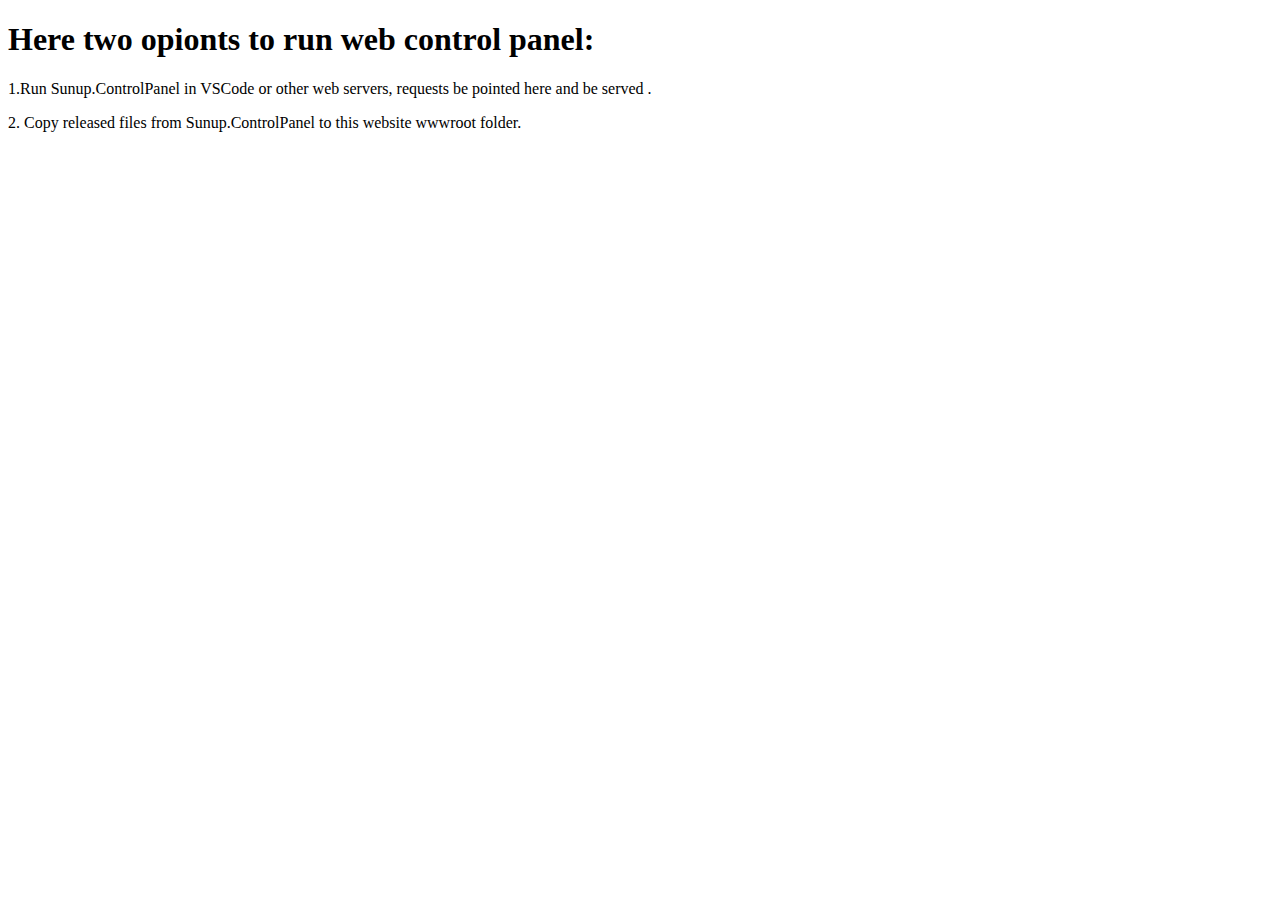
==== ControlPanelWeb/wwwroot/index.html @ 143ca47a "Initial Sunup" ====
﻿<!DOCTYPE html>
<html>
<head>
    <meta charset="utf-8" />
    <title></title>
    <style>
        table {
            border: 0
        }

        .commslog-data {
            font-family: Consolas, Courier New, Courier, monospace;
        }

        .commslog-server {
            background-color: red;
            color: white
        }

        .commslog-client {
            background-color: green;
            color: white
        }
    </style>
</head>
<body>
    <h1>Here two opionts to run web control panel:</h1>
    <p>
       1.Run Sunup.ControlPanel in VSCode or other web servers, requests be pointed here and be served .
    </p>
    <p>
        2. Copy released files from Sunup.ControlPanel to this website wwwroot folder.
    </p>
</body>
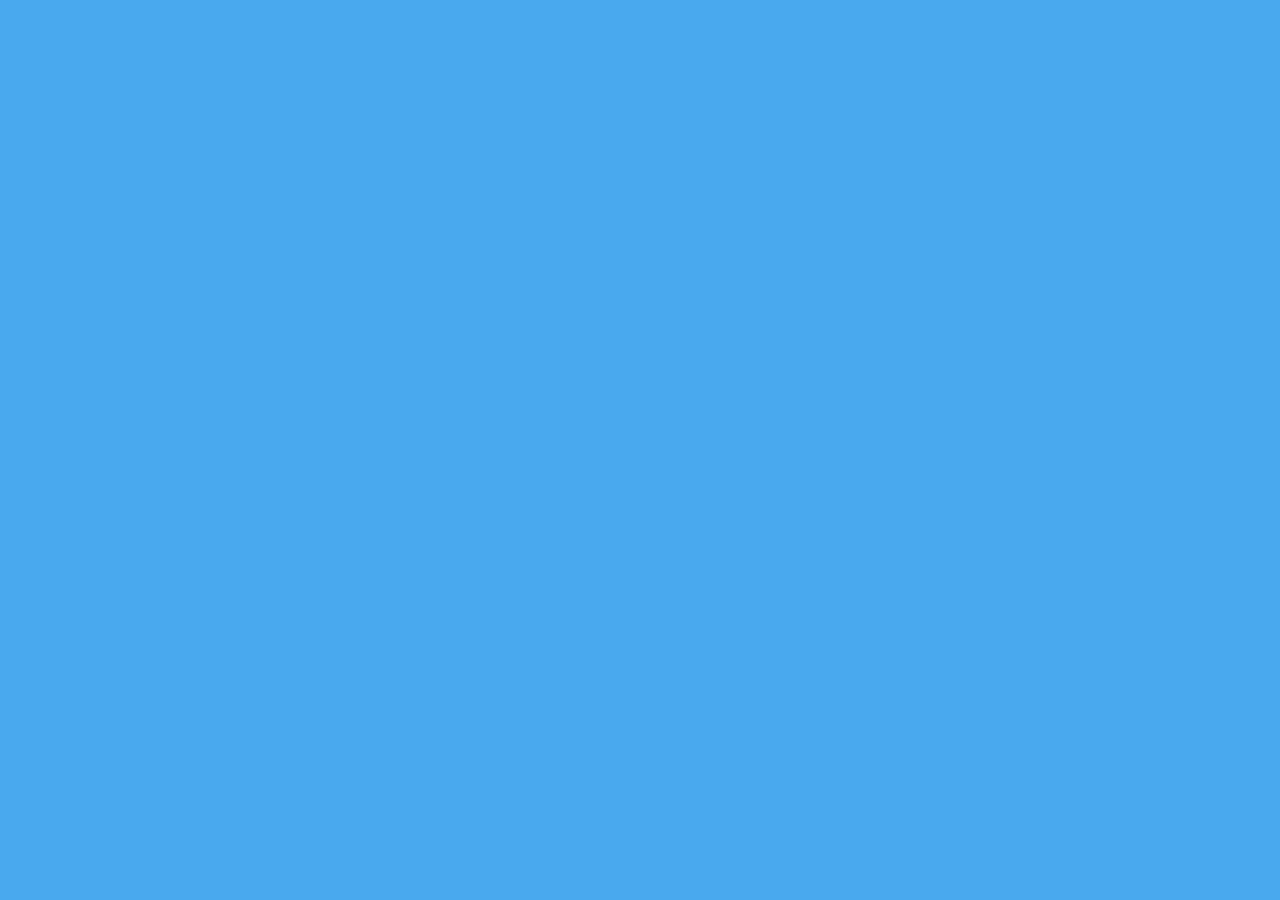
==== commit 4c396dc4: "Host frontend web and initialize Demo App." ====
--- a/ControlPanelWeb/wwwroot/index.html
+++ b/ControlPanelWeb/wwwroot/index.html
@@ -1,34 +1,33 @@
-﻿<!DOCTYPE html>
-<html>
+<!doctype html>
+<html data-critters-container>
+
 <head>
-    <meta charset="utf-8" />
-    <title></title>
-    <style>
-        table {
-            border: 0
-        }
+  <meta charset="utf-8">
+  <title>Sunup IoT Platform</title>
+  <base href="/">
+  <meta name="viewport" content="width=device-width, initial-scale=1">
+  <meta http-equiv="x-ua-compatible" content="ie=edge">
+  <link rel="icon" type="image/x-icon" href="favicon.ico">
+  <!-- Apple Touch Icon -->
+  <!-- <link rel="apple-touch-icon" href="custom-icon.png"> -->
+  <style type="text/css">.preloader{position:fixed;top:0;left:0;z-index:9999;width:100%;height:100%;overflow:hidden;background:#49a9ee;transition:opacity .65s}.preloader-hidden-add{display:block;opacity:1}.preloader-hidden-add-active{opacity:0}.preloader-hidden{display:none}.cs-loader{position:absolute;top:0;left:0;width:100%;height:100%}.cs-loader-inner{position:absolute;top:50%;width:100%;color:#fff;text-align:center;transform:translateY(-50%)}.cs-loader-inner label{display:inline-block;font-size:20px;opacity:0}@keyframes lol{0%{transform:translateX(-300px);opacity:0}33%{transform:translateX(0);opacity:1}66%{transform:translateX(0);opacity:1}100%{transform:translateX(300px);opacity:0}}.cs-loader-inner label:nth-child(6){animation:lol 3s infinite ease-in-out}.cs-loader-inner label:nth-child(5){animation:lol 3s .1s infinite ease-in-out}.cs-loader-inner label:nth-child(4){animation:lol 3s .2s infinite ease-in-out}.cs-loader-inner label:nth-child(3){animation:lol 3s .3s infinite ease-in-out}.cs-loader-inner label:nth-child(2){animation:lol 3s .4s infinite ease-in-out}.cs-loader-inner label:nth-child(1){animation:lol 3s .5s infinite ease-in-out}</style>
+<style>html,body{width:100%;height:100%}*,*:before,*:after{box-sizing:border-box}html{font-family:sans-serif;line-height:1.15;-webkit-text-size-adjust:100%;-ms-text-size-adjust:100%;-ms-overflow-style:scrollbar;-webkit-tap-highlight-color:rgba(0,0,0,0)}@-ms-viewport{width:device-width}body{margin:0;color:#000000d9;font-size:14px;font-family:-apple-system,BlinkMacSystemFont,Segoe UI,Roboto,Helvetica Neue,Arial,Noto Sans,sans-serif,"Apple Color Emoji","Segoe UI Emoji",Segoe UI Symbol,"Noto Color Emoji";font-variant:tabular-nums;line-height:1.5715;background-color:#fff;font-feature-settings:"tnum"}label{touch-action:manipulation}html{--antd-wave-shadow-color: #1890ff;--scroll-bar: 0}body{scrollbar-color:rgba(0,0,0,.3) #6e6e6e;scrollbar-width:thin}body::-webkit-scrollbar{width:6px;height:6px}body::-webkit-scrollbar-track{box-shadow:inset 0 0 6px #0000004d}body::-webkit-scrollbar-thumb{background-color:#6e6e6e;outline:1px solid #333}html{touch-action:manipulation;direction:ltr;height:100%}html,body,app-root{height:100%}body{color:#000000d9;background-color:#f5f7fa}
+</style><link rel="stylesheet" href="styles-HT5YKYCB.css" media="print" onload="this.media='all'"><noscript><link rel="stylesheet" href="styles-HT5YKYCB.css"></noscript><link rel="modulepreload" href="chunk-OCYLFZI7.js"><link rel="modulepreload" href="chunk-ON5T7QZJ.js"><link rel="modulepreload" href="chunk-QYVUAEAA.js"><link rel="modulepreload" href="chunk-HCTXQRD3.js"><link rel="modulepreload" href="chunk-7CJ5GJTD.js"></head>
 
-        .commslog-data {
-            font-family: Consolas, Courier New, Courier, monospace;
-        }
+<body>
+  <app-root></app-root>
+  <div class="preloader">
+    <div class="cs-loader">
+      <div class="cs-loader-inner">
+        <label> ●</label>
+        <label> ●</label>
+        <label> ●</label>
+        <label> ●</label>
+        <label> ●</label>
+        <label> ●</label>
+      </div>
+    </div>
+  </div>
+<script src="polyfills-LZBJRJJE.js" type="module"></script><script src="main-5WHK5ROJ.js" type="module"></script></body>
 
-        .commslog-server {
-            background-color: red;
-            color: white
-        }
-
-        .commslog-client {
-            background-color: green;
-            color: white
-        }
-    </style>
-</head>
-<body>
-    <h1>Here two opionts to run web control panel:</h1>
-    <p>
-       1.Run Sunup.ControlPanel in VSCode or other web servers, requests be pointed here and be served .
-    </p>
-    <p>
-        2. Copy released files from Sunup.ControlPanel to this website wwwroot folder.
-    </p>
-</body>
+</html>
--- a/ControlPanelWeb/wwwroot/styles-HT5YKYCB.css
+++ b/ControlPanelWeb/wwwroot/styles-HT5YKYCB.css
@@ -0,0 +1 @@
+[class^=ant-]::-ms-clear,[class*=ant-]::-ms-clear,[class^=ant-] input::-ms-clear,[class*=ant-] input::-ms-clear,[class^=ant-] input::-ms-reveal,[class*=ant-] input::-ms-reveal{display:none}html,body{width:100%;height:100%}input::-ms-clear,input::-ms-reveal{display:none}*,*:before,*:after{box-sizing:border-box}html{font-family:sans-serif;line-height:1.15;-webkit-text-size-adjust:100%;-ms-text-size-adjust:100%;-ms-overflow-style:scrollbar;-webkit-tap-highlight-color:rgba(0,0,0,0)}@-ms-viewport{width:device-width}body{margin:0;color:#000000d9;font-size:14px;font-family:-apple-system,BlinkMacSystemFont,Segoe UI,Roboto,Helvetica Neue,Arial,Noto Sans,sans-serif,"Apple Color Emoji","Segoe UI Emoji",Segoe UI Symbol,"Noto Color Emoji";font-variant:tabular-nums;line-height:1.5715;background-color:#fff;font-feature-settings:"tnum"}[tabindex="-1"]:focus{outline:none!important}hr{box-sizing:content-box;height:0;overflow:visible}h1,h2,h3,h4,h5,h6{margin-top:0;margin-bottom:.5em;color:#000000d9;font-weight:500}p{margin-top:0;margin-bottom:1em}abbr[title],abbr[data-original-title]{text-decoration:underline;text-decoration:underline dotted;border-bottom:0;cursor:help}address{margin-bottom:1em;font-style:normal;line-height:inherit}input[type=text],input[type=password],input[type=number],textarea{-webkit-appearance:none}ol,ul,dl{margin-top:0;margin-bottom:1em}ol ol,ul ul,ol ul,ul ol{margin-bottom:0}dt{font-weight:500}dd{margin-bottom:.5em;margin-left:0}blockquote{margin:0 0 1em}dfn{font-style:italic}b,strong{font-weight:bolder}small{font-size:80%}sub,sup{position:relative;font-size:75%;line-height:0;vertical-align:baseline}sub{bottom:-.25em}sup{top:-.5em}a{color:#1890ff;text-decoration:none;background-color:transparent;outline:none;cursor:pointer;transition:color .3s;-webkit-text-decoration-skip:objects}a:hover{color:#40a9ff}a:active{color:#096dd9}a:active,a:hover{text-decoration:none;outline:0}a:focus{text-decoration:none;outline:0}a[disabled]{color:#00000040;cursor:not-allowed}pre,code,kbd,samp{font-size:1em;font-family:SFMono-Regular,Consolas,Liberation Mono,Menlo,Courier,monospace}pre{margin-top:0;margin-bottom:1em;overflow:auto}figure{margin:0 0 1em}img{vertical-align:middle;border-style:none}a,area,button,[role=button],input:not([type=range]),label,select,summary,textarea{touch-action:manipulation}table{border-collapse:collapse}caption{padding-top:.75em;padding-bottom:.3em;color:#00000073;text-align:left;caption-side:bottom}input,button,select,optgroup,textarea{margin:0;color:inherit;font-size:inherit;font-family:inherit;line-height:inherit}button,input{overflow:visible}button,select{text-transform:none}button,html [type=button],[type=reset],[type=submit]{-webkit-appearance:button}button::-moz-focus-inner,[type=button]::-moz-focus-inner,[type=reset]::-moz-focus-inner,[type=submit]::-moz-focus-inner{padding:0;border-style:none}input[type=radio],input[type=checkbox]{box-sizing:border-box;padding:0}input[type=date],input[type=time],input[type=datetime-local],input[type=month]{-webkit-appearance:listbox}textarea{overflow:auto;resize:vertical}fieldset{min-width:0;margin:0;padding:0;border:0}legend{display:block;width:100%;max-width:100%;margin-bottom:.5em;padding:0;color:inherit;font-size:1.5em;line-height:inherit;white-space:normal}progress{vertical-align:baseline}[type=number]::-webkit-inner-spin-button,[type=number]::-webkit-outer-spin-button{height:auto}[type=search]{outline-offset:-2px;-webkit-appearance:none}[type=search]::-webkit-search-cancel-button,[type=search]::-webkit-search-decoration{-webkit-appearance:none}::-webkit-file-upload-button{font:inherit;-webkit-appearance:button}output{display:inline-block}summary{display:list-item}template{display:none}[hidden]{display:none!important}mark{padding:.2em;background-color:#feffe6}::selection{color:#fff;background:#1890ff}.clearfix:before{display:table;content:""}.clearfix:after{display:table;clear:both;content:""}.anticon{display:inline-block;color:inherit;font-style:normal;line-height:0;text-align:center;text-transform:none;vertical-align:-.125em;text-rendering:optimizelegibility;-webkit-font-smoothing:antialiased;-moz-osx-font-smoothing:grayscale}.anticon>*{line-height:1}.anticon svg{display:inline-block}.anticon:before{display:none}.anticon .anticon-icon{display:block}.anticon>.anticon{line-height:0;vertical-align:0}.anticon[tabindex]{cursor:pointer}.anticon-spin:before{display:inline-block;animation:loadingCircle 1s infinite linear}.anticon-spin{display:inline-block;animation:loadingCircle 1s infinite linear}.ant-fade-enter,.ant-fade-appear,.ant-fade-leave{animation-duration:.2s;animation-fill-mode:both;animation-play-state:paused}.ant-fade-enter.ant-fade-enter-active,.ant-fade-appear.ant-fade-appear-active{animation-name:antFadeIn;animation-play-state:running}.ant-fade-leave.ant-fade-leave-active{animation-name:antFadeOut;animation-play-state:running;pointer-events:none}.ant-fade-enter,.ant-fade-appear{opacity:0;animation-timing-function:linear}.ant-fade-leave{animation-timing-function:linear}@keyframes antFadeIn{0%{opacity:0}to{opacity:1}}@keyframes antFadeOut{0%{opacity:1}to{opacity:0}}.ant-move-up-enter,.ant-move-up-appear,.ant-move-up-leave{animation-duration:.2s;animation-fill-mode:both;animation-play-state:paused}.ant-move-up-enter.ant-move-up-enter-active,.ant-move-up-appear.ant-move-up-appear-active{animation-name:antMoveUpIn;animation-play-state:running}.ant-move-up-leave.ant-move-up-leave-active{animation-name:antMoveUpOut;animation-play-state:running;pointer-events:none}.ant-move-up-enter,.ant-move-up-appear{opacity:0;animation-timing-function:cubic-bezier(.08,.82,.17,1)}.ant-move-up-leave{animation-timing-function:cubic-bezier(.6,.04,.98,.34)}.ant-move-down-enter,.ant-move-down-appear,.ant-move-down-leave{animation-duration:.2s;animation-fill-mode:both;animation-play-state:paused}.ant-move-down-enter.ant-move-down-enter-active,.ant-move-down-appear.ant-move-down-appear-active{animation-name:antMoveDownIn;animation-play-state:running}.ant-move-down-leave.ant-move-down-leave-active{animation-name:antMoveDownOut;animation-play-state:running;pointer-events:none}.ant-move-down-enter,.ant-move-down-appear{opacity:0;animation-timing-function:cubic-bezier(.08,.82,.17,1)}.ant-move-down-leave{animation-timing-function:cubic-bezier(.6,.04,.98,.34)}.ant-move-left-enter,.ant-move-left-appear,.ant-move-left-leave{animation-duration:.2s;animation-fill-mode:both;animation-play-state:paused}.ant-move-left-enter.ant-move-left-enter-active,.ant-move-left-appear.ant-move-left-appear-active{animation-name:antMoveLeftIn;animation-play-state:running}.ant-move-left-leave.ant-move-left-leave-active{animation-name:antMoveLeftOut;animation-play-state:running;pointer-events:none}.ant-move-left-enter,.ant-move-left-appear{opacity:0;animation-timing-function:cubic-bezier(.08,.82,.17,1)}.ant-move-left-leave{animation-timing-function:cubic-bezier(.6,.04,.98,.34)}.ant-move-right-enter,.ant-move-right-appear,.ant-move-right-leave{animation-duration:.2s;animation-fill-mode:both;animation-play-state:paused}.ant-move-right-enter.ant-move-right-enter-active,.ant-move-right-appear.ant-move-right-appear-active{animation-name:antMoveRightIn;animation-play-state:running}.ant-move-right-leave.ant-move-right-leave-active{animation-name:antMoveRightOut;animation-play-state:running;pointer-events:none}.ant-move-right-enter,.ant-move-right-appear{opacity:0;animation-timing-function:cubic-bezier(.08,.82,.17,1)}.ant-move-right-leave{animation-timing-function:cubic-bezier(.6,.04,.98,.34)}@keyframes antMoveDownIn{0%{transform:translateY(100%);transform-origin:0 0;opacity:0}to{transform:translateY(0);transform-origin:0 0;opacity:1}}@keyframes antMoveDownOut{0%{transform:translateY(0);transform-origin:0 0;opacity:1}to{transform:translateY(100%);transform-origin:0 0;opacity:0}}@keyframes antMoveLeftIn{0%{transform:translate(-100%);transform-origin:0 0;opacity:0}to{transform:translate(0);transform-origin:0 0;opacity:1}}@keyframes antMoveLeftOut{0%{transform:translate(0);transform-origin:0 0;opacity:1}to{transform:translate(-100%);transform-origin:0 0;opacity:0}}@keyframes antMoveRightIn{0%{transform:translate(100%);transform-origin:0 0;opacity:0}to{transform:translate(0);transform-origin:0 0;opacity:1}}@keyframes antMoveRightOut{0%{transform:translate(0);transform-origin:0 0;opacity:1}to{transform:translate(100%);transform-origin:0 0;opacity:0}}@keyframes antMoveUpIn{0%{transform:translateY(-100%);transform-origin:0 0;opacity:0}to{transform:translateY(0);transform-origin:0 0;opacity:1}}@keyframes antMoveUpOut{0%{transform:translateY(0);transform-origin:0 0;opacity:1}to{transform:translateY(-100%);transform-origin:0 0;opacity:0}}@keyframes loadingCircle{to{transform:rotate(360deg)}}[ant-click-animating=true],[ant-click-animating-without-extra-node=true]{position:relative}html{--antd-wave-shadow-color: #1890ff;--scroll-bar: 0}[ant-click-animating-without-extra-node=true]:after,.ant-click-animating-node{position:absolute;inset:0;display:block;border-radius:inherit;box-shadow:0 0 #1890ff;box-shadow:0 0 0 0 var(--antd-wave-shadow-color);opacity:.2;animation:fadeEffect 2s cubic-bezier(.08,.82,.17,1),waveEffect .4s cubic-bezier(.08,.82,.17,1);animation-fill-mode:forwards;content:"";pointer-events:none}@keyframes waveEffect{to{box-shadow:0 0 #1890ff;box-shadow:0 0 0 6px var(--antd-wave-shadow-color)}}@keyframes fadeEffect{to{opacity:0}}.ant-slide-up-enter,.ant-slide-up-appear,.ant-slide-up-leave{animation-duration:.2s;animation-fill-mode:both;animation-play-state:paused}.ant-slide-up-enter.ant-slide-up-enter-active,.ant-slide-up-appear.ant-slide-up-appear-active{animation-name:antSlideUpIn;animation-play-state:running}.ant-slide-up-leave.ant-slide-up-leave-active{animation-name:antSlideUpOut;animation-play-state:running;pointer-events:none}.ant-slide-up-enter,.ant-slide-up-appear{opacity:0;animation-timing-function:cubic-bezier(.23,1,.32,1)}.ant-slide-up-leave{animation-timing-function:cubic-bezier(.755,.05,.855,.06)}.ant-slide-down-enter,.ant-slide-down-appear,.ant-slide-down-leave{animation-duration:.2s;animation-fill-mode:both;animation-play-state:paused}.ant-slide-down-enter.ant-slide-down-enter-active,.ant-slide-down-appear.ant-slide-down-appear-active{animation-name:antSlideDownIn;animation-play-state:running}.ant-slide-down-leave.ant-slide-down-leave-active{animation-name:antSlideDownOut;animation-play-state:running;pointer-events:none}.ant-slide-down-enter,.ant-slide-down-appear{opacity:0;animation-timing-function:cubic-bezier(.23,1,.32,1)}.ant-slide-down-leave{animation-timing-function:cubic-bezier(.755,.05,.855,.06)}.ant-slide-left-enter,.ant-slide-left-appear,.ant-slide-left-leave{animation-duration:.2s;animation-fill-mode:both;animation-play-state:paused}.ant-slide-left-enter.ant-slide-left-enter-active,.ant-slide-left-appear.ant-slide-left-appear-active{animation-name:antSlideLeftIn;animation-play-state:running}.ant-slide-left-leave.ant-slide-left-leave-active{animation-name:antSlideLeftOut;animation-play-state:running;pointer-events:none}.ant-slide-left-enter,.ant-slide-left-appear{opacity:0;animation-timing-function:cubic-bezier(.23,1,.32,1)}.ant-slide-left-leave{animation-timing-function:cubic-bezier(.755,.05,.855,.06)}.ant-slide-right-enter,.ant-slide-right-appear,.ant-slide-right-leave{animation-duration:.2s;animation-fill-mode:both;animation-play-state:paused}.ant-slide-right-enter.ant-slide-right-enter-active,.ant-slide-right-appear.ant-slide-right-appear-active{animation-name:antSlideRightIn;animation-play-state:running}.ant-slide-right-leave.ant-slide-right-leave-active{animation-name:antSlideRightOut;animation-play-state:running;pointer-events:none}.ant-slide-right-enter,.ant-slide-right-appear{opacity:0;animation-timing-function:cubic-bezier(.23,1,.32,1)}.ant-slide-right-leave{animation-timing-function:cubic-bezier(.755,.05,.855,.06)}@keyframes antSlideUpIn{0%{transform:scaleY(.8);transform-origin:0% 0%;opacity:0}to{transform:scaleY(1);transform-origin:0% 0%;opacity:1}}@keyframes antSlideUpOut{0%{transform:scaleY(1);transform-origin:0% 0%;opacity:1}to{transform:scaleY(.8);transform-origin:0% 0%;opacity:0}}@keyframes antSlideDownIn{0%{transform:scaleY(.8);transform-origin:100% 100%;opacity:0}to{transform:scaleY(1);transform-origin:100% 100%;opacity:1}}@keyframes antSlideDownOut{0%{transform:scaleY(1);transform-origin:100% 100%;opacity:1}to{transform:scaleY(.8);transform-origin:100% 100%;opacity:0}}@keyframes antSlideLeftIn{0%{transform:scaleX(.8);transform-origin:0% 0%;opacity:0}to{transform:scaleX(1);transform-origin:0% 0%;opacity:1}}@keyframes antSlideLeftOut{0%{transform:scaleX(1);transform-origin:0% 0%;opacity:1}to{transform:scaleX(.8);transform-origin:0% 0%;opacity:0}}@keyframes antSlideRightIn{0%{transform:scaleX(.8);transform-origin:100% 0%;opacity:0}to{transform:scaleX(1);transform-origin:100% 0%;opacity:1}}@keyframes antSlideRightOut{0%{transform:scaleX(1);transform-origin:100% 0%;opacity:1}to{transform:scaleX(.8);transform-origin:100% 0%;opacity:0}}.ant-zoom-enter,.ant-zoom-appear,.ant-zoom-leave{animation-duration:.2s;animation-fill-mode:both;animation-play-state:paused}.ant-zoom-enter.ant-zoom-enter-active,.ant-zoom-appear.ant-zoom-appear-active{animation-name:antZoomIn;animation-play-state:running}.ant-zoom-leave.ant-zoom-leave-active{animation-name:antZoomOut;animation-play-state:running;pointer-events:none}.ant-zoom-enter,.ant-zoom-appear{transform:scale(0);opacity:0;animation-timing-function:cubic-bezier(.08,.82,.17,1)}.ant-zoom-enter-prepare,.ant-zoom-appear-prepare{transform:none}.ant-zoom-leave{animation-timing-function:cubic-bezier(.78,.14,.15,.86)}.ant-zoom-big-enter,.ant-zoom-big-appear,.ant-zoom-big-leave{animation-duration:.2s;animation-fill-mode:both;animation-play-state:paused}.ant-zoom-big-enter.ant-zoom-big-enter-active,.ant-zoom-big-appear.ant-zoom-big-appear-active{animation-name:antZoomBigIn;animation-play-state:running}.ant-zoom-big-leave.ant-zoom-big-leave-active{animation-name:antZoomBigOut;animation-play-state:running;pointer-events:none}.ant-zoom-big-enter,.ant-zoom-big-appear{transform:scale(0);opacity:0;animation-timing-function:cubic-bezier(.08,.82,.17,1)}.ant-zoom-big-enter-prepare,.ant-zoom-big-appear-prepare{transform:none}.ant-zoom-big-leave{animation-timing-function:cubic-bezier(.78,.14,.15,.86)}.ant-zoom-big-fast-enter,.ant-zoom-big-fast-appear,.ant-zoom-big-fast-leave{animation-duration:.1s;animation-fill-mode:both;animation-play-state:paused}.ant-zoom-big-fast-enter.ant-zoom-big-fast-enter-active,.ant-zoom-big-fast-appear.ant-zoom-big-fast-appear-active{animation-name:antZoomBigIn;animation-play-state:running}.ant-zoom-big-fast-leave.ant-zoom-big-fast-leave-active{animation-name:antZoomBigOut;animation-play-state:running;pointer-events:none}.ant-zoom-big-fast-enter,.ant-zoom-big-fast-appear{transform:scale(0);opacity:0;animation-timing-function:cubic-bezier(.08,.82,.17,1)}.ant-zoom-big-fast-enter-prepare,.ant-zoom-big-fast-appear-prepare{transform:none}.ant-zoom-big-fast-leave{animation-timing-function:cubic-bezier(.78,.14,.15,.86)}.ant-zoom-up-enter,.ant-zoom-up-appear,.ant-zoom-up-leave{animation-duration:.2s;animation-fill-mode:both;animation-play-state:paused}.ant-zoom-up-enter.ant-zoom-up-enter-active,.ant-zoom-up-appear.ant-zoom-up-appear-active{animation-name:antZoomUpIn;animation-play-state:running}.ant-zoom-up-leave.ant-zoom-up-leave-active{animation-name:antZoomUpOut;animation-play-state:running;pointer-events:none}.ant-zoom-up-enter,.ant-zoom-up-appear{transform:scale(0);opacity:0;animation-timing-function:cubic-bezier(.08,.82,.17,1)}.ant-zoom-up-enter-prepare,.ant-zoom-up-appear-prepare{transform:none}.ant-zoom-up-leave{animation-timing-function:cubic-bezier(.78,.14,.15,.86)}.ant-zoom-down-enter,.ant-zoom-down-appear,.ant-zoom-down-leave{animation-duration:.2s;animation-fill-mode:both;animation-play-state:paused}.ant-zoom-down-enter.ant-zoom-down-enter-active,.ant-zoom-down-appear.ant-zoom-down-appear-active{animation-name:antZoomDownIn;animation-play-state:running}.ant-zoom-down-leave.ant-zoom-down-leave-active{animation-name:antZoomDownOut;animation-play-state:running;pointer-events:none}.ant-zoom-down-enter,.ant-zoom-down-appear{transform:scale(0);opacity:0;animation-timing-function:cubic-bezier(.08,.82,.17,1)}.ant-zoom-down-enter-prepare,.ant-zoom-down-appear-prepare{transform:none}.ant-zoom-down-leave{animation-timing-function:cubic-bezier(.78,.14,.15,.86)}.ant-zoom-left-enter,.ant-zoom-left-appear,.ant-zoom-left-leave{animation-duration:.2s;animation-fill-mode:both;animation-play-state:paused}.ant-zoom-left-enter.ant-zoom-left-enter-active,.ant-zoom-left-appear.ant-zoom-left-appear-active{animation-name:antZoomLeftIn;animation-play-state:running}.ant-zoom-left-leave.ant-zoom-left-leave-active{animation-name:antZoomLeftOut;animation-play-state:running;pointer-events:none}.ant-zoom-left-enter,.ant-zoom-left-appear{transform:scale(0);opacity:0;animation-timing-function:cubic-bezier(.08,.82,.17,1)}.ant-zoom-left-enter-prepare,.ant-zoom-left-appear-prepare{transform:none}.ant-zoom-left-leave{animation-timing-function:cubic-bezier(.78,.14,.15,.86)}.ant-zoom-right-enter,.ant-zoom-right-appear,.ant-zoom-right-leave{animation-duration:.2s;animation-fill-mode:both;animation-play-state:paused}.ant-zoom-right-enter.ant-zoom-right-enter-active,.ant-zoom-right-appear.ant-zoom-right-appear-active{animation-name:antZoomRightIn;animation-play-state:running}.ant-zoom-right-leave.ant-zoom-right-leave-active{animation-name:antZoomRightOut;animation-play-state:running;pointer-events:none}.ant-zoom-right-enter,.ant-zoom-right-appear{transform:scale(0);opacity:0;animation-timing-function:cubic-bezier(.08,.82,.17,1)}.ant-zoom-right-enter-prepare,.ant-zoom-right-appear-prepare{transform:none}.ant-zoom-right-leave{animation-timing-function:cubic-bezier(.78,.14,.15,.86)}@keyframes antZoomIn{0%{transform:scale(.2);opacity:0}to{transform:scale(1);opacity:1}}@keyframes antZoomOut{0%{transform:scale(1)}to{transform:scale(.2);opacity:0}}@keyframes antZoomBigIn{0%{transform:scale(.8);opacity:0}to{transform:scale(1);opacity:1}}@keyframes antZoomBigOut{0%{transform:scale(1)}to{transform:scale(.8);opacity:0}}@keyframes antZoomUpIn{0%{transform:scale(.8);transform-origin:50% 0%;opacity:0}to{transform:scale(1);transform-origin:50% 0%}}@keyframes antZoomUpOut{0%{transform:scale(1);transform-origin:50% 0%}to{transform:scale(.8);transform-origin:50% 0%;opacity:0}}@keyframes antZoomLeftIn{0%{transform:scale(.8);transform-origin:0% 50%;opacity:0}to{transform:scale(1);transform-origin:0% 50%}}@keyframes antZoomLeftOut{0%{transform:scale(1);transform-origin:0% 50%}to{transform:scale(.8);transform-origin:0% 50%;opacity:0}}@keyframes antZoomRightIn{0%{transform:scale(.8);transform-origin:100% 50%;opacity:0}to{transform:scale(1);transform-origin:100% 50%}}@keyframes antZoomRightOut{0%{transform:scale(1);transform-origin:100% 50%}to{transform:scale(.8);transform-origin:100% 50%;opacity:0}}@keyframes antZoomDownIn{0%{transform:scale(.8);transform-origin:50% 100%;opacity:0}to{transform:scale(1);transform-origin:50% 100%}}@keyframes antZoomDownOut{0%{transform:scale(1);transform-origin:50% 100%}to{transform:scale(.8);transform-origin:50% 100%;opacity:0}}.ant-motion-collapse-legacy{overflow:hidden}.ant-motion-collapse-legacy-active{transition:height .2s cubic-bezier(.645,.045,.355,1),opacity .2s cubic-bezier(.645,.045,.355,1)!important}.ant-motion-collapse{overflow:hidden;transition:height .2s cubic-bezier(.645,.045,.355,1),opacity .2s cubic-bezier(.645,.045,.355,1)!important}.cdk-overlay-container,.cdk-global-overlay-wrapper{pointer-events:none;top:0;left:0;height:100%;width:100%}.cdk-overlay-container{position:fixed;z-index:1000}.cdk-overlay-container:empty{display:none}.cdk-global-overlay-wrapper{display:flex;position:absolute;z-index:1000}.cdk-overlay-pane{position:absolute;pointer-events:auto;box-sizing:border-box;z-index:1000;display:flex;max-width:100%;max-height:100%}.cdk-overlay-backdrop{position:absolute;inset:0;z-index:1000;pointer-events:auto;-webkit-tap-highlight-color:rgba(0,0,0,0);transition:opacity .4s cubic-bezier(.25,.8,.25,1);opacity:0}.cdk-overlay-backdrop.cdk-overlay-backdrop-showing{opacity:1}.cdk-high-contrast-active .cdk-overlay-backdrop.cdk-overlay-backdrop-showing{opacity:.6}.cdk-overlay-dark-backdrop{background:rgba(0,0,0,.32)}.cdk-overlay-transparent-backdrop{transition:visibility 1ms linear,opacity 1ms linear;visibility:hidden;opacity:1}.cdk-overlay-transparent-backdrop.cdk-overlay-backdrop-showing{opacity:0;visibility:visible}.cdk-overlay-backdrop-noop-animation{transition:none}.cdk-overlay-connected-position-bounding-box{position:absolute;z-index:1000;display:flex;flex-direction:column;min-width:1px;min-height:1px}.cdk-global-scrollblock{position:fixed;width:100%;overflow-y:scroll}.cdk-visually-hidden{border:0;clip:rect(0 0 0 0);height:1px;margin:-1px;overflow:hidden;padding:0;position:absolute;width:1px;outline:0;-webkit-appearance:none;-moz-appearance:none}.nz-overlay-transparent-backdrop,.nz-overlay-transparent-backdrop.cdk-overlay-backdrop-showing{opacity:0}.nz-animate-disabled.ant-scroll-number-only,.nz-animate-disabled.ant-drawer.ant-drawer-open .ant-drawer-mask{animation:none;transition:none}.nz-animate-disabled.ant-drawer>*{transition:none}.nz-animate-disabled .ant-modal-mask,.nz-animate-disabled .ant-modal,.nz-animate-disabled .ant-modal-mask.zoom-enter,.nz-animate-disabled .ant-modal.zoom-enter,.nz-animate-disabled .ant-modal-mask.zoom-leave,.nz-animate-disabled .ant-modal.zoom-leave,.nz-animate-disabled .ant-modal-mask.zoom-enter-active,.nz-animate-disabled .ant-modal.zoom-enter-active,.nz-animate-disabled .ant-modal-mask.zoom-leave-active,.nz-animate-disabled .ant-modal.zoom-leave-active{animation:none;transition:none}.nz-animate-disabled.ant-menu,.nz-animate-disabled.ant-menu .ant-menu-item,.nz-animate-disabled.ant-menu .ant-menu-submenu-title,.nz-animate-disabled.ant-menu .ant-menu-item .anticon,.nz-animate-disabled.ant-menu .ant-menu-submenu-title .anticon{transition:none}.nz-animate-disabled.ant-menu .ant-menu-item .anticon+span,.nz-animate-disabled.ant-menu .ant-menu-submenu-title .anticon+span{transition:none}.nz-animate-disabled.ant-tabs .ant-tabs-top-content.ant-tabs-content-animated,.nz-animate-disabled.ant-tabs .ant-tabs-bottom-content.ant-tabs-content-animated,.nz-animate-disabled.ant-tabs .ant-tabs-top-content>.ant-tabs-tabpane,.nz-animate-disabled.ant-tabs .ant-tabs-bottom-content>.ant-tabs-tabpane,.nz-animate-disabled.ant-tabs.ant-tabs-left .ant-tabs-ink-bar-animated,.nz-animate-disabled.ant-tabs.ant-tabs-right .ant-tabs-ink-bar-animated,.nz-animate-disabled.ant-tabs.ant-tabs-top .ant-tabs-ink-bar-animated,.nz-animate-disabled.ant-tabs.ant-tabs-bottom .ant-tabs-ink-bar-animated{transition:none}.nz-animate-disabled.ant-collapse>.ant-collapse-item>.ant-collapse-header .ant-collapse-arrow svg{transition:none}.ant-affix{position:fixed;z-index:10}nz-affix{display:block}.ant-alert{box-sizing:border-box;margin:0;color:#000000d9;font-size:14px;font-variant:tabular-nums;line-height:1.5715;list-style:none;font-feature-settings:"tnum";position:relative;display:flex;align-items:center;padding:8px 15px;word-wrap:break-word;border-radius:2px}.ant-alert-content{flex:1;min-width:0}.ant-alert-icon{margin-right:8px}.ant-alert-description{display:none;font-size:14px;line-height:22px}.ant-alert-success{background-color:#f6ffed;border:1px solid #b7eb8f}.ant-alert-success .ant-alert-icon{color:#52c41a}.ant-alert-info{background-color:#e6f7ff;border:1px solid #91d5ff}.ant-alert-info .ant-alert-icon{color:#1890ff}.ant-alert-warning{background-color:#fffbe6;border:1px solid #ffe58f}.ant-alert-warning .ant-alert-icon{color:#faad14}.ant-alert-error{background-color:#fff2f0;border:1px solid #ffccc7}.ant-alert-error .ant-alert-icon{color:#ff4d4f}.ant-alert-error .ant-alert-description>pre{margin:0;padding:0}.ant-alert-action{margin-left:8px}.ant-alert-close-icon{margin-left:8px;padding:0;overflow:hidden;font-size:12px;line-height:12px;background-color:transparent;border:none;outline:none;cursor:pointer}.ant-alert-close-icon .anticon-close{color:#00000073;transition:color .3s}.ant-alert-close-icon .anticon-close:hover{color:#000000bf}.ant-alert-close-text{color:#00000073;transition:color .3s}.ant-alert-close-text:hover{color:#000000bf}.ant-alert-with-description{align-items:flex-start;padding:15px 15px 15px 24px}.ant-alert-with-description.ant-alert-no-icon{padding:15px}.ant-alert-with-description .ant-alert-icon{margin-right:15px;font-size:24px}.ant-alert-with-description .ant-alert-message{display:block;margin-bottom:4px;color:#000000d9;font-size:16px}.ant-alert-message{color:#000000d9}.ant-alert-with-description .ant-alert-description{display:block}.ant-alert.ant-alert-motion-leave{overflow:hidden;opacity:1;transition:max-height .3s cubic-bezier(.78,.14,.15,.86),opacity .3s cubic-bezier(.78,.14,.15,.86),padding-top .3s cubic-bezier(.78,.14,.15,.86),padding-bottom .3s cubic-bezier(.78,.14,.15,.86),margin-bottom .3s cubic-bezier(.78,.14,.15,.86)}.ant-alert.ant-alert-motion-leave-active{max-height:0;margin-bottom:0!important;padding-top:0;padding-bottom:0;opacity:0}.ant-alert-banner{margin-bottom:0;border:0;border-radius:0}.ant-alert.ant-alert-rtl{direction:rtl}.ant-alert-rtl .ant-alert-icon{margin-right:auto;margin-left:8px}.ant-alert-rtl .ant-alert-action,.ant-alert-rtl .ant-alert-close-icon{margin-right:8px;margin-left:auto}.ant-alert-rtl.ant-alert-with-description{padding-right:24px;padding-left:15px}.ant-alert-rtl.ant-alert-with-description .ant-alert-icon{margin-right:auto;margin-left:15px}nz-alert{display:block}.ant-alert-icon{line-height:1}.ant-anchor{box-sizing:border-box;margin:0;color:#000000d9;font-size:14px;font-variant:tabular-nums;line-height:1.5715;list-style:none;font-feature-settings:"tnum";position:relative;padding:0 0 0 2px}.ant-anchor-wrapper{margin-left:-4px;padding-left:4px;overflow:auto;background-color:transparent}.ant-anchor-ink{position:absolute;top:0;left:0;height:100%}.ant-anchor-ink:before{position:relative;display:block;width:2px;height:100%;margin:0 auto;background-color:#f0f0f0;content:" "}.ant-anchor-ink-ball{position:absolute;left:50%;display:none;width:8px;height:8px;background-color:#fff;border:2px solid #1890ff;border-radius:8px;transform:translate(-50%);transition:top .3s ease-in-out}.ant-anchor-ink-ball.visible{display:inline-block}.ant-anchor-fixed .ant-anchor-ink .ant-anchor-ink-ball{display:none}.ant-anchor-link{padding:4px 0 4px 16px}.ant-anchor-link-title{position:relative;display:block;margin-bottom:3px;overflow:hidden;color:#000000d9;white-space:nowrap;text-overflow:ellipsis;transition:all .3s}.ant-anchor-link-title:only-child{margin-bottom:0}.ant-anchor-link-active>.ant-anchor-link-title{color:#1890ff}.ant-anchor-link .ant-anchor-link{padding-top:2px;padding-bottom:2px}.ant-anchor-rtl{direction:rtl}.ant-anchor-rtl.ant-anchor-wrapper{margin-right:-4px;margin-left:0;padding-right:4px;padding-left:0}.ant-anchor-rtl .ant-anchor-ink{right:0;left:auto}.ant-anchor-rtl .ant-anchor-ink-ball{right:50%;left:0;transform:translate(50%)}.ant-anchor-rtl .ant-anchor-link{padding:4px 16px 4px 0}nz-link{display:block}.ant-avatar{box-sizing:border-box;margin:0;padding:0;color:#000000d9;font-size:14px;font-variant:tabular-nums;line-height:1.5715;list-style:none;font-feature-settings:"tnum";position:relative;display:inline-block;overflow:hidden;color:#fff;white-space:nowrap;text-align:center;vertical-align:middle;background:#ccc;width:32px;height:32px;line-height:32px;border-radius:50%}.ant-avatar-image{background:transparent}.ant-avatar .ant-image-img{display:block}.ant-avatar-string{position:absolute;left:50%;transform-origin:0 center}.ant-avatar.ant-avatar-icon{font-size:18px}.ant-avatar.ant-avatar-icon>.anticon{margin:0}.ant-avatar-lg{width:40px;height:40px;line-height:40px;border-radius:50%}.ant-avatar-lg-string{position:absolute;left:50%;transform-origin:0 center}.ant-avatar-lg.ant-avatar-icon{font-size:24px}.ant-avatar-lg.ant-avatar-icon>.anticon{margin:0}.ant-avatar-sm{width:24px;height:24px;line-height:24px;border-radius:50%}.ant-avatar-sm-string{position:absolute;left:50%;transform-origin:0 center}.ant-avatar-sm.ant-avatar-icon{font-size:14px}.ant-avatar-sm.ant-avatar-icon>.anticon{margin:0}.ant-avatar-square{border-radius:2px}.ant-avatar>img{display:block;width:100%;height:100%;object-fit:cover}.ant-avatar-group{display:inline-flex}.ant-avatar-group .ant-avatar{border:1px solid #fff}.ant-avatar-group .ant-avatar:not(:first-child){margin-left:-8px}.ant-avatar-group-popover .ant-avatar+.ant-avatar{margin-left:3px}.ant-avatar-group-rtl .ant-avatar:not(:first-child){margin-right:-8px;margin-left:0}.ant-avatar-group-popover.ant-popover-rtl .ant-avatar+.ant-avatar{margin-right:3px;margin-left:0}.ant-back-top{box-sizing:border-box;margin:0;padding:0;color:#000000d9;font-size:14px;font-variant:tabular-nums;line-height:1.5715;list-style:none;font-feature-settings:"tnum";position:fixed;right:100px;bottom:50px;z-index:10;width:40px;height:40px;cursor:pointer}.ant-back-top:empty{display:none}.ant-back-top-rtl{right:auto;left:100px;direction:rtl}.ant-back-top-content{width:40px;height:40px;overflow:hidden;color:#fff;text-align:center;background-color:#00000073;border-radius:20px;transition:all .3s}.ant-back-top-content:hover{background-color:#000000d9;transition:all .3s}.ant-back-top-icon{font-size:24px;line-height:40px}@media screen and (max-width: 768px){.ant-back-top{right:60px}.ant-back-top-rtl{right:auto;left:60px}}@media screen and (max-width: 480px){.ant-back-top{right:20px}.ant-back-top-rtl{right:auto;left:20px}}.ant-badge{box-sizing:border-box;margin:0;padding:0;color:#000000d9;font-size:14px;font-variant:tabular-nums;line-height:1.5715;list-style:none;font-feature-settings:"tnum";position:relative;display:inline-block;line-height:1}.ant-badge-count{z-index:auto;min-width:20px;height:20px;padding:0 6px;color:#fff;font-weight:400;font-size:12px;line-height:20px;white-space:nowrap;text-align:center;background:#ff4d4f;border-radius:10px;box-shadow:0 0 0 1px #fff}.ant-badge-count a,.ant-badge-count a:hover{color:#fff}.ant-badge-count-sm{min-width:14px;height:14px;padding:0;font-size:12px;line-height:14px;border-radius:7px}.ant-badge-multiple-words{padding:0 8px}.ant-badge-dot{z-index:auto;width:6px;min-width:6px;height:6px;background:#ff4d4f;border-radius:100%;box-shadow:0 0 0 1px #fff}.ant-badge-dot.ant-scroll-number{transition:background 1.5s}.ant-badge-count,.ant-badge-dot,.ant-badge .ant-scroll-number-custom-component{position:absolute;top:0;right:0;transform:translate(50%,-50%);transform-origin:100% 0%}.ant-badge-count.anticon-spin,.ant-badge-dot.anticon-spin,.ant-badge .ant-scroll-number-custom-component.anticon-spin{animation:antBadgeLoadingCircle 1s infinite linear}.ant-badge-status{line-height:inherit;vertical-align:baseline}.ant-badge-status-dot{position:relative;top:-1px;display:inline-block;width:6px;height:6px;vertical-align:middle;border-radius:50%}.ant-badge-status-success{background-color:#52c41a}.ant-badge-status-processing{position:relative;background-color:#1890ff}.ant-badge-status-processing:after{position:absolute;top:0;left:0;width:100%;height:100%;border:1px solid #1890ff;border-radius:50%;animation:antStatusProcessing 1.2s infinite ease-in-out;content:""}.ant-badge-status-default{background-color:#d9d9d9}.ant-badge-status-error{background-color:#ff4d4f}.ant-badge-status-warning{background-color:#faad14}.ant-badge-status-pink,.ant-badge-status-magenta{background:#eb2f96}.ant-badge-status-red{background:#f5222d}.ant-badge-status-volcano{background:#fa541c}.ant-badge-status-orange{background:#fa8c16}.ant-badge-status-yellow{background:#fadb14}.ant-badge-status-gold{background:#faad14}.ant-badge-status-cyan{background:#13c2c2}.ant-badge-status-lime{background:#a0d911}.ant-badge-status-green{background:#52c41a}.ant-badge-status-blue{background:#1890ff}.ant-badge-status-geekblue{background:#2f54eb}.ant-badge-status-purple{background:#722ed1}.ant-badge-status-text{margin-left:8px;color:#000000d9;font-size:14px}.ant-badge-zoom-appear,.ant-badge-zoom-enter{animation:antZoomBadgeIn .3s cubic-bezier(.12,.4,.29,1.46);animation-fill-mode:both}.ant-badge-zoom-leave{animation:antZoomBadgeOut .3s cubic-bezier(.71,-.46,.88,.6);animation-fill-mode:both}.ant-badge-not-a-wrapper .ant-badge-zoom-appear,.ant-badge-not-a-wrapper .ant-badge-zoom-enter{animation:antNoWrapperZoomBadgeIn .3s cubic-bezier(.12,.4,.29,1.46)}.ant-badge-not-a-wrapper .ant-badge-zoom-leave{animation:antNoWrapperZoomBadgeOut .3s cubic-bezier(.71,-.46,.88,.6)}.ant-badge-not-a-wrapper:not(.ant-badge-status){vertical-align:middle}.ant-badge-not-a-wrapper .ant-scroll-number-custom-component,.ant-badge-not-a-wrapper .ant-badge-count{transform:none}.ant-badge-not-a-wrapper .ant-scroll-number-custom-component,.ant-badge-not-a-wrapper .ant-scroll-number{position:relative;top:auto;display:block;transform-origin:50% 50%}@keyframes antStatusProcessing{0%{transform:scale(.8);opacity:.5}to{transform:scale(2.4);opacity:0}}.ant-scroll-number{overflow:hidden;direction:ltr}.ant-scroll-number-only{position:relative;display:inline-block;height:20px;transition:all .3s cubic-bezier(.645,.045,.355,1);-webkit-transform-style:preserve-3d;-webkit-backface-visibility:hidden}.ant-scroll-number-only>p.ant-scroll-number-only-unit{height:20px;margin:0;-webkit-transform-style:preserve-3d;-webkit-backface-visibility:hidden}.ant-scroll-number-symbol{vertical-align:top}@keyframes antZoomBadgeIn{0%{transform:scale(0) translate(50%,-50%);opacity:0}to{transform:scale(1) translate(50%,-50%)}}@keyframes antZoomBadgeOut{0%{transform:scale(1) translate(50%,-50%)}to{transform:scale(0) translate(50%,-50%);opacity:0}}@keyframes antNoWrapperZoomBadgeIn{0%{transform:scale(0);opacity:0}to{transform:scale(1)}}@keyframes antNoWrapperZoomBadgeOut{0%{transform:scale(1)}to{transform:scale(0);opacity:0}}@keyframes antBadgeLoadingCircle{0%{transform-origin:50%}to{transform:translate(50%,-50%) rotate(360deg);transform-origin:50%}}.ant-ribbon-wrapper{position:relative}.ant-ribbon{box-sizing:border-box;margin:0;color:#000000d9;font-size:14px;font-variant:tabular-nums;line-height:1.5715;list-style:none;font-feature-settings:"tnum";position:absolute;top:8px;height:22px;padding:0 8px;color:#fff;line-height:22px;white-space:nowrap;background-color:#1890ff;border-radius:2px}.ant-ribbon-text{color:#fff}.ant-ribbon-corner{position:absolute;top:100%;width:8px;height:8px;color:currentcolor;border:4px solid;transform:scaleY(.75);transform-origin:top}.ant-ribbon-corner:after{position:absolute;top:-4px;left:-4px;width:inherit;height:inherit;color:#00000040;border:inherit;content:""}.ant-ribbon-color-pink,.ant-ribbon-color-magenta{color:#eb2f96;background:#eb2f96}.ant-ribbon-color-red{color:#f5222d;background:#f5222d}.ant-ribbon-color-volcano{color:#fa541c;background:#fa541c}.ant-ribbon-color-orange{color:#fa8c16;background:#fa8c16}.ant-ribbon-color-yellow{color:#fadb14;background:#fadb14}.ant-ribbon-color-gold{color:#faad14;background:#faad14}.ant-ribbon-color-cyan{color:#13c2c2;background:#13c2c2}.ant-ribbon-color-lime{color:#a0d911;background:#a0d911}.ant-ribbon-color-green{color:#52c41a;background:#52c41a}.ant-ribbon-color-blue{color:#1890ff;background:#1890ff}.ant-ribbon-color-geekblue{color:#2f54eb;background:#2f54eb}.ant-ribbon-color-purple{color:#722ed1;background:#722ed1}.ant-ribbon.ant-ribbon-placement-end{right:-8px;border-bottom-right-radius:0}.ant-ribbon.ant-ribbon-placement-end .ant-ribbon-corner{right:0;border-color:currentcolor transparent transparent currentcolor}.ant-ribbon.ant-ribbon-placement-start{left:-8px;border-bottom-left-radius:0}.ant-ribbon.ant-ribbon-placement-start .ant-ribbon-corner{left:0;border-color:currentcolor currentcolor transparent transparent}.ant-badge-rtl{direction:rtl}.ant-badge-rtl.ant-badge:not(.ant-badge-not-a-wrapper) .ant-badge-count,.ant-badge-rtl.ant-badge:not(.ant-badge-not-a-wrapper) .ant-badge-dot,.ant-badge-rtl.ant-badge:not(.ant-badge-not-a-wrapper) .ant-scroll-number-custom-component{right:auto;left:0;direction:ltr;transform:translate(-50%,-50%);transform-origin:0% 0%}.ant-badge-rtl.ant-badge:not(.ant-badge-not-a-wrapper) .ant-scroll-number-custom-component{right:auto;left:0;transform:translate(-50%,-50%);transform-origin:0% 0%}.ant-badge-rtl .ant-badge-status-text{margin-right:8px;margin-left:0}.ant-badge:not(.ant-badge-not-a-wrapper).ant-badge-rtl .ant-badge-zoom-appear,.ant-badge:not(.ant-badge-not-a-wrapper).ant-badge-rtl .ant-badge-zoom-enter{animation-name:antZoomBadgeInRtl}.ant-badge:not(.ant-badge-not-a-wrapper).ant-badge-rtl .ant-badge-zoom-leave{animation-name:antZoomBadgeOutRtl}.ant-ribbon-rtl{direction:rtl}.ant-ribbon-rtl.ant-ribbon-placement-end{right:unset;left:-8px;border-bottom-right-radius:2px;border-bottom-left-radius:0}.ant-ribbon-rtl.ant-ribbon-placement-end .ant-ribbon-corner{right:unset;left:0;border-color:currentcolor currentcolor transparent transparent}.ant-ribbon-rtl.ant-ribbon-placement-end .ant-ribbon-corner:after{border-color:currentcolor currentcolor transparent transparent}.ant-ribbon-rtl.ant-ribbon-placement-start{right:-8px;left:unset;border-bottom-right-radius:0;border-bottom-left-radius:2px}.ant-ribbon-rtl.ant-ribbon-placement-start .ant-ribbon-corner{right:0;left:unset;border-color:currentcolor transparent transparent currentcolor}.ant-ribbon-rtl.ant-ribbon-placement-start .ant-ribbon-corner:after{border-color:currentcolor transparent transparent currentcolor}@keyframes antZoomBadgeInRtl{0%{transform:scale(0) translate(-50%,-50%);opacity:0}to{transform:scale(1) translate(-50%,-50%)}}@keyframes antZoomBadgeOutRtl{0%{transform:scale(1) translate(-50%,-50%)}to{transform:scale(0) translate(-50%,-50%);opacity:0}}.ant-badge .ant-scroll-number:only-child{position:relative;top:auto;display:block}.ant-badge .ant-badge-count:only-child{transform:none}nz-ribbon{display:block}.ant-breadcrumb{box-sizing:border-box;margin:0;padding:0;color:#000000d9;font-variant:tabular-nums;line-height:1.5715;list-style:none;font-feature-settings:"tnum";color:#00000073;font-size:14px}.ant-breadcrumb .anticon{font-size:14px}.ant-breadcrumb ol{display:flex;flex-wrap:wrap;margin:0;padding:0;list-style:none}.ant-breadcrumb a{color:#00000073;transition:color .3s}.ant-breadcrumb a:hover{color:#000000d9}.ant-breadcrumb li:last-child{color:#000000d9}.ant-breadcrumb li:last-child a{color:#000000d9}li:last-child .ant-breadcrumb-separator{display:none}.ant-breadcrumb-separator{margin:0 8px;color:#00000073}.ant-breadcrumb-link>.anticon+span,.ant-breadcrumb-link>.anticon+a{margin-left:4px}.ant-breadcrumb-overlay-link>.anticon{margin-left:4px}.ant-breadcrumb-rtl{direction:rtl}.ant-breadcrumb-rtl:before{display:table;content:""}.ant-breadcrumb-rtl:after{display:table;clear:both;content:""}.ant-breadcrumb-rtl>span{float:right}.ant-breadcrumb-rtl .ant-breadcrumb-link>.anticon+span,.ant-breadcrumb-rtl .ant-breadcrumb-link>.anticon+a{margin-right:4px;margin-left:0}.ant-breadcrumb-rtl .ant-breadcrumb-overlay-link>.anticon{margin-right:4px;margin-left:0}.ant-breadcrumb-link .anticon+span{margin-left:4px}.ant-breadcrumb>nz-breadcrumb-item:last-child{color:#000000d9}.ant-breadcrumb>nz-breadcrumb-item:last-child a{color:#000000d9}.ant-breadcrumb-rtl>nz-breadcrumb-item{float:right}nz-breadcrumb{display:block}nz-breadcrumb-item:last-child .ant-breadcrumb-separator{display:none}.ant-btn{line-height:1.5715;position:relative;display:inline-block;font-weight:400;white-space:nowrap;text-align:center;background-image:none;border:1px solid transparent;box-shadow:0 2px #00000004;cursor:pointer;transition:all .3s cubic-bezier(.645,.045,.355,1);-webkit-user-select:none;user-select:none;touch-action:manipulation;height:32px;padding:4px 15px;font-size:14px;border-radius:2px;color:#000000d9;border-color:#d9d9d9;background:#fff}.ant-btn>.anticon{line-height:1}.ant-btn,.ant-btn:active,.ant-btn:focus{outline:0}.ant-btn:not([disabled]):hover{text-decoration:none}.ant-btn:not([disabled]):active{outline:0;box-shadow:none}.ant-btn[disabled]{cursor:not-allowed}.ant-btn[disabled]>*{pointer-events:none}.ant-btn-lg{height:40px;padding:6.4px 15px;font-size:16px;border-radius:2px}.ant-btn-sm{height:24px;padding:0 7px;font-size:14px;border-radius:2px}.ant-btn>a:only-child{color:currentcolor}.ant-btn>a:only-child:after{position:absolute;inset:0;background:transparent;content:""}.ant-btn:hover,.ant-btn:focus{color:#40a9ff;border-color:#40a9ff;background:#fff}.ant-btn:hover>a:only-child,.ant-btn:focus>a:only-child{color:currentcolor}.ant-btn:hover>a:only-child:after,.ant-btn:focus>a:only-child:after{position:absolute;inset:0;background:transparent;content:""}.ant-btn:active{color:#096dd9;border-color:#096dd9;background:#fff}.ant-btn:active>a:only-child{color:currentcolor}.ant-btn:active>a:only-child:after{position:absolute;inset:0;background:transparent;content:""}.ant-btn[disabled],.ant-btn[disabled]:hover,.ant-btn[disabled]:focus,.ant-btn[disabled]:active{color:#00000040;border-color:#d9d9d9;background:#f5f5f5;text-shadow:none;box-shadow:none}.ant-btn[disabled]>a:only-child,.ant-btn[disabled]:hover>a:only-child,.ant-btn[disabled]:focus>a:only-child,.ant-btn[disabled]:active>a:only-child{color:currentcolor}.ant-btn[disabled]>a:only-child:after,.ant-btn[disabled]:hover>a:only-child:after,.ant-btn[disabled]:focus>a:only-child:after,.ant-btn[disabled]:active>a:only-child:after{position:absolute;inset:0;background:transparent;content:""}.ant-btn:hover,.ant-btn:focus,.ant-btn:active{text-decoration:none;background:#fff}.ant-btn>span{display:inline-block}.ant-btn-primary{color:#fff;border-color:#1890ff;background:#1890ff;text-shadow:0 -1px 0 rgba(0,0,0,.12);box-shadow:0 2px #0000000b}.ant-btn-primary>a:only-child{color:currentcolor}.ant-btn-primary>a:only-child:after{position:absolute;inset:0;background:transparent;content:""}.ant-btn-primary:hover,.ant-btn-primary:focus{color:#fff;border-color:#40a9ff;background:#40a9ff}.ant-btn-primary:hover>a:only-child,.ant-btn-primary:focus>a:only-child{color:currentcolor}.ant-btn-primary:hover>a:only-child:after,.ant-btn-primary:focus>a:only-child:after{position:absolute;inset:0;background:transparent;content:""}.ant-btn-primary:active{color:#fff;border-color:#096dd9;background:#096dd9}.ant-btn-primary:active>a:only-child{color:currentcolor}.ant-btn-primary:active>a:only-child:after{position:absolute;inset:0;background:transparent;content:""}.ant-btn-primary[disabled],.ant-btn-primary[disabled]:hover,.ant-btn-primary[disabled]:focus,.ant-btn-primary[disabled]:active{color:#00000040;border-color:#d9d9d9;background:#f5f5f5;text-shadow:none;box-shadow:none}.ant-btn-primary[disabled]>a:only-child,.ant-btn-primary[disabled]:hover>a:only-child,.ant-btn-primary[disabled]:focus>a:only-child,.ant-btn-primary[disabled]:active>a:only-child{color:currentcolor}.ant-btn-primary[disabled]>a:only-child:after,.ant-btn-primary[disabled]:hover>a:only-child:after,.ant-btn-primary[disabled]:focus>a:only-child:after,.ant-btn-primary[disabled]:active>a:only-child:after{position:absolute;inset:0;background:transparent;content:""}.ant-btn-group .ant-btn-primary:not(:first-child):not(:last-child){border-right-color:#40a9ff;border-left-color:#40a9ff}.ant-btn-group .ant-btn-primary:not(:first-child):not(:last-child):disabled{border-color:#d9d9d9}.ant-btn-group .ant-btn-primary:first-child:not(:last-child){border-right-color:#40a9ff}.ant-btn-group .ant-btn-primary:first-child:not(:last-child)[disabled]{border-right-color:#d9d9d9}.ant-btn-group .ant-btn-primary:last-child:not(:first-child),.ant-btn-group .ant-btn-primary+.ant-btn-primary{border-left-color:#40a9ff}.ant-btn-group .ant-btn-primary:last-child:not(:first-child)[disabled],.ant-btn-group .ant-btn-primary+.ant-btn-primary[disabled]{border-left-color:#d9d9d9}.ant-btn-ghost{color:#000000d9;border-color:#d9d9d9;background:transparent}.ant-btn-ghost>a:only-child{color:currentcolor}.ant-btn-ghost>a:only-child:after{position:absolute;inset:0;background:transparent;content:""}.ant-btn-ghost:hover,.ant-btn-ghost:focus{color:#40a9ff;border-color:#40a9ff;background:transparent}.ant-btn-ghost:hover>a:only-child,.ant-btn-ghost:focus>a:only-child{color:currentcolor}.ant-btn-ghost:hover>a:only-child:after,.ant-btn-ghost:focus>a:only-child:after{position:absolute;inset:0;background:transparent;content:""}.ant-btn-ghost:active{color:#096dd9;border-color:#096dd9;background:transparent}.ant-btn-ghost:active>a:only-child{color:currentcolor}.ant-btn-ghost:active>a:only-child:after{position:absolute;inset:0;background:transparent;content:""}.ant-btn-ghost[disabled],.ant-btn-ghost[disabled]:hover,.ant-btn-ghost[disabled]:focus,.ant-btn-ghost[disabled]:active{color:#00000040;border-color:#d9d9d9;background:#f5f5f5;text-shadow:none;box-shadow:none}.ant-btn-ghost[disabled]>a:only-child,.ant-btn-ghost[disabled]:hover>a:only-child,.ant-btn-ghost[disabled]:focus>a:only-child,.ant-btn-ghost[disabled]:active>a:only-child{color:currentcolor}.ant-btn-ghost[disabled]>a:only-child:after,.ant-btn-ghost[disabled]:hover>a:only-child:after,.ant-btn-ghost[disabled]:focus>a:only-child:after,.ant-btn-ghost[disabled]:active>a:only-child:after{position:absolute;inset:0;background:transparent;content:""}.ant-btn-dashed{color:#000000d9;border-color:#d9d9d9;background:#fff;border-style:dashed}.ant-btn-dashed>a:only-child{color:currentcolor}.ant-btn-dashed>a:only-child:after{position:absolute;inset:0;background:transparent;content:""}.ant-btn-dashed:hover,.ant-btn-dashed:focus{color:#40a9ff;border-color:#40a9ff;background:#fff}.ant-btn-dashed:hover>a:only-child,.ant-btn-dashed:focus>a:only-child{color:currentcolor}.ant-btn-dashed:hover>a:only-child:after,.ant-btn-dashed:focus>a:only-child:after{position:absolute;inset:0;background:transparent;content:""}.ant-btn-dashed:active{color:#096dd9;border-color:#096dd9;background:#fff}.ant-btn-dashed:active>a:only-child{color:currentcolor}.ant-btn-dashed:active>a:only-child:after{position:absolute;inset:0;background:transparent;content:""}.ant-btn-dashed[disabled],.ant-btn-dashed[disabled]:hover,.ant-btn-dashed[disabled]:focus,.ant-btn-dashed[disabled]:active{color:#00000040;border-color:#d9d9d9;background:#f5f5f5;text-shadow:none;box-shadow:none}.ant-btn-dashed[disabled]>a:only-child,.ant-btn-dashed[disabled]:hover>a:only-child,.ant-btn-dashed[disabled]:focus>a:only-child,.ant-btn-dashed[disabled]:active>a:only-child{color:currentcolor}.ant-btn-dashed[disabled]>a:only-child:after,.ant-btn-dashed[disabled]:hover>a:only-child:after,.ant-btn-dashed[disabled]:focus>a:only-child:after,.ant-btn-dashed[disabled]:active>a:only-child:after{position:absolute;inset:0;background:transparent;content:""}.ant-btn-danger{color:#fff;border-color:#ff4d4f;background:#ff4d4f;text-shadow:0 -1px 0 rgba(0,0,0,.12);box-shadow:0 2px #0000000b}.ant-btn-danger>a:only-child{color:currentcolor}.ant-btn-danger>a:only-child:after{position:absolute;inset:0;background:transparent;content:""}.ant-btn-danger:hover,.ant-btn-danger:focus{color:#fff;border-color:#ff7875;background:#ff7875}.ant-btn-danger:hover>a:only-child,.ant-btn-danger:focus>a:only-child{color:currentcolor}.ant-btn-danger:hover>a:only-child:after,.ant-btn-danger:focus>a:only-child:after{position:absolute;inset:0;background:transparent;content:""}.ant-btn-danger:active{color:#fff;border-color:#d9363e;background:#d9363e}.ant-btn-danger:active>a:only-child{color:currentcolor}.ant-btn-danger:active>a:only-child:after{position:absolute;inset:0;background:transparent;content:""}.ant-btn-danger[disabled],.ant-btn-danger[disabled]:hover,.ant-btn-danger[disabled]:focus,.ant-btn-danger[disabled]:active{color:#00000040;border-color:#d9d9d9;background:#f5f5f5;text-shadow:none;box-shadow:none}.ant-btn-danger[disabled]>a:only-child,.ant-btn-danger[disabled]:hover>a:only-child,.ant-btn-danger[disabled]:focus>a:only-child,.ant-btn-danger[disabled]:active>a:only-child{color:currentcolor}.ant-btn-danger[disabled]>a:only-child:after,.ant-btn-danger[disabled]:hover>a:only-child:after,.ant-btn-danger[disabled]:focus>a:only-child:after,.ant-btn-danger[disabled]:active>a:only-child:after{position:absolute;inset:0;background:transparent;content:""}.ant-btn-link{color:#1890ff;border-color:transparent;background:transparent;box-shadow:none}.ant-btn-link>a:only-child{color:currentcolor}.ant-btn-link>a:only-child:after{position:absolute;inset:0;background:transparent;content:""}.ant-btn-link:hover,.ant-btn-link:focus{color:#40a9ff;border-color:#40a9ff;background:transparent}.ant-btn-link:hover>a:only-child,.ant-btn-link:focus>a:only-child{color:currentcolor}.ant-btn-link:hover>a:only-child:after,.ant-btn-link:focus>a:only-child:after{position:absolute;inset:0;background:transparent;content:""}.ant-btn-link:active{color:#096dd9;border-color:#096dd9;background:transparent}.ant-btn-link:active>a:only-child{color:currentcolor}.ant-btn-link:active>a:only-child:after{position:absolute;inset:0;background:transparent;content:""}.ant-btn-link[disabled],.ant-btn-link[disabled]:hover,.ant-btn-link[disabled]:focus,.ant-btn-link[disabled]:active{color:#00000040;border-color:#d9d9d9;background:#f5f5f5;text-shadow:none;box-shadow:none}.ant-btn-link:hover{background:transparent}.ant-btn-link:hover,.ant-btn-link:focus,.ant-btn-link:active{border-color:transparent}.ant-btn-link[disabled],.ant-btn-link[disabled]:hover,.ant-btn-link[disabled]:focus,.ant-btn-link[disabled]:active{color:#00000040;border-color:transparent;background:transparent;text-shadow:none;box-shadow:none}.ant-btn-link[disabled]>a:only-child,.ant-btn-link[disabled]:hover>a:only-child,.ant-btn-link[disabled]:focus>a:only-child,.ant-btn-link[disabled]:active>a:only-child{color:currentcolor}.ant-btn-link[disabled]>a:only-child:after,.ant-btn-link[disabled]:hover>a:only-child:after,.ant-btn-link[disabled]:focus>a:only-child:after,.ant-btn-link[disabled]:active>a:only-child:after{position:absolute;inset:0;background:transparent;content:""}.ant-btn-text{color:#000000d9;border-color:transparent;background:transparent;box-shadow:none}.ant-btn-text>a:only-child{color:currentcolor}.ant-btn-text>a:only-child:after{position:absolute;inset:0;background:transparent;content:""}.ant-btn-text:hover,.ant-btn-text:focus{color:#40a9ff;border-color:#40a9ff;background:transparent}.ant-btn-text:hover>a:only-child,.ant-btn-text:focus>a:only-child{color:currentcolor}.ant-btn-text:hover>a:only-child:after,.ant-btn-text:focus>a:only-child:after{position:absolute;inset:0;background:transparent;content:""}.ant-btn-text:active{color:#096dd9;border-color:#096dd9;background:transparent}.ant-btn-text:active>a:only-child{color:currentcolor}.ant-btn-text:active>a:only-child:after{position:absolute;inset:0;background:transparent;content:""}.ant-btn-text[disabled],.ant-btn-text[disabled]:hover,.ant-btn-text[disabled]:focus,.ant-btn-text[disabled]:active{color:#00000040;border-color:#d9d9d9;background:#f5f5f5;text-shadow:none;box-shadow:none}.ant-btn-text:hover,.ant-btn-text:focus{color:#000000d9;background:rgba(0,0,0,.018);border-color:transparent}.ant-btn-text:active{color:#000000d9;background:rgba(0,0,0,.028);border-color:transparent}.ant-btn-text[disabled],.ant-btn-text[disabled]:hover,.ant-btn-text[disabled]:focus,.ant-btn-text[disabled]:active{color:#00000040;border-color:transparent;background:transparent;text-shadow:none;box-shadow:none}.ant-btn-text[disabled]>a:only-child,.ant-btn-text[disabled]:hover>a:only-child,.ant-btn-text[disabled]:focus>a:only-child,.ant-btn-text[disabled]:active>a:only-child{color:currentcolor}.ant-btn-text[disabled]>a:only-child:after,.ant-btn-text[disabled]:hover>a:only-child:after,.ant-btn-text[disabled]:focus>a:only-child:after,.ant-btn-text[disabled]:active>a:only-child:after{position:absolute;inset:0;background:transparent;content:""}.ant-btn-dangerous{color:#ff4d4f;border-color:#ff4d4f;background:#fff}.ant-btn-dangerous>a:only-child{color:currentcolor}.ant-btn-dangerous>a:only-child:after{position:absolute;inset:0;background:transparent;content:""}.ant-btn-dangerous:hover,.ant-btn-dangerous:focus{color:#ff7875;border-color:#ff7875;background:#fff}.ant-btn-dangerous:hover>a:only-child,.ant-btn-dangerous:focus>a:only-child{color:currentcolor}.ant-btn-dangerous:hover>a:only-child:after,.ant-btn-dangerous:focus>a:only-child:after{position:absolute;inset:0;background:transparent;content:""}.ant-btn-dangerous:active{color:#d9363e;border-color:#d9363e;background:#fff}.ant-btn-dangerous:active>a:only-child{color:currentcolor}.ant-btn-dangerous:active>a:only-child:after{position:absolute;inset:0;background:transparent;content:""}.ant-btn-dangerous[disabled],.ant-btn-dangerous[disabled]:hover,.ant-btn-dangerous[disabled]:focus,.ant-btn-dangerous[disabled]:active{color:#00000040;border-color:#d9d9d9;background:#f5f5f5;text-shadow:none;box-shadow:none}.ant-btn-dangerous[disabled]>a:only-child,.ant-btn-dangerous[disabled]:hover>a:only-child,.ant-btn-dangerous[disabled]:focus>a:only-child,.ant-btn-dangerous[disabled]:active>a:only-child{color:currentcolor}.ant-btn-dangerous[disabled]>a:only-child:after,.ant-btn-dangerous[disabled]:hover>a:only-child:after,.ant-btn-dangerous[disabled]:focus>a:only-child:after,.ant-btn-dangerous[disabled]:active>a:only-child:after{position:absolute;inset:0;background:transparent;content:""}.ant-btn-dangerous.ant-btn-primary{color:#fff;border-color:#ff4d4f;background:#ff4d4f;text-shadow:0 -1px 0 rgba(0,0,0,.12);box-shadow:0 2px #0000000b}.ant-btn-dangerous.ant-btn-primary>a:only-child{color:currentcolor}.ant-btn-dangerous.ant-btn-primary>a:only-child:after{position:absolute;inset:0;background:transparent;content:""}.ant-btn-dangerous.ant-btn-primary:hover,.ant-btn-dangerous.ant-btn-primary:focus{color:#fff;border-color:#ff7875;background:#ff7875}.ant-btn-dangerous.ant-btn-primary:hover>a:only-child,.ant-btn-dangerous.ant-btn-primary:focus>a:only-child{color:currentcolor}.ant-btn-dangerous.ant-btn-primary:hover>a:only-child:after,.ant-btn-dangerous.ant-btn-primary:focus>a:only-child:after{position:absolute;inset:0;background:transparent;content:""}.ant-btn-dangerous.ant-btn-primary:active{color:#fff;border-color:#d9363e;background:#d9363e}.ant-btn-dangerous.ant-btn-primary:active>a:only-child{color:currentcolor}.ant-btn-dangerous.ant-btn-primary:active>a:only-child:after{position:absolute;inset:0;background:transparent;content:""}.ant-btn-dangerous.ant-btn-primary[disabled],.ant-btn-dangerous.ant-btn-primary[disabled]:hover,.ant-btn-dangerous.ant-btn-primary[disabled]:focus,.ant-btn-dangerous.ant-btn-primary[disabled]:active{color:#00000040;border-color:#d9d9d9;background:#f5f5f5;text-shadow:none;box-shadow:none}.ant-btn-dangerous.ant-btn-primary[disabled]>a:only-child,.ant-btn-dangerous.ant-btn-primary[disabled]:hover>a:only-child,.ant-btn-dangerous.ant-btn-primary[disabled]:focus>a:only-child,.ant-btn-dangerous.ant-btn-primary[disabled]:active>a:only-child{color:currentcolor}.ant-btn-dangerous.ant-btn-primary[disabled]>a:only-child:after,.ant-btn-dangerous.ant-btn-primary[disabled]:hover>a:only-child:after,.ant-btn-dangerous.ant-btn-primary[disabled]:focus>a:only-child:after,.ant-btn-dangerous.ant-btn-primary[disabled]:active>a:only-child:after{position:absolute;inset:0;background:transparent;content:""}.ant-btn-dangerous.ant-btn-link{color:#ff4d4f;border-color:transparent;background:transparent;box-shadow:none}.ant-btn-dangerous.ant-btn-link>a:only-child{color:currentcolor}.ant-btn-dangerous.ant-btn-link>a:only-child:after{position:absolute;inset:0;background:transparent;content:""}.ant-btn-dangerous.ant-btn-link:hover,.ant-btn-dangerous.ant-btn-link:focus{color:#40a9ff;border-color:#40a9ff;background:transparent}.ant-btn-dangerous.ant-btn-link:active{color:#096dd9;border-color:#096dd9;background:transparent}.ant-btn-dangerous.ant-btn-link[disabled],.ant-btn-dangerous.ant-btn-link[disabled]:hover,.ant-btn-dangerous.ant-btn-link[disabled]:focus,.ant-btn-dangerous.ant-btn-link[disabled]:active{color:#00000040;border-color:#d9d9d9;background:#f5f5f5;text-shadow:none;box-shadow:none}.ant-btn-dangerous.ant-btn-link:hover,.ant-btn-dangerous.ant-btn-link:focus{color:#ff7875;border-color:transparent;background:transparent}.ant-btn-dangerous.ant-btn-link:hover>a:only-child,.ant-btn-dangerous.ant-btn-link:focus>a:only-child{color:currentcolor}.ant-btn-dangerous.ant-btn-link:hover>a:only-child:after,.ant-btn-dangerous.ant-btn-link:focus>a:only-child:after{position:absolute;inset:0;background:transparent;content:""}.ant-btn-dangerous.ant-btn-link:active{color:#d9363e;border-color:transparent;background:transparent}.ant-btn-dangerous.ant-btn-link:active>a:only-child{color:currentcolor}.ant-btn-dangerous.ant-btn-link:active>a:only-child:after{position:absolute;inset:0;background:transparent;content:""}.ant-btn-dangerous.ant-btn-link[disabled],.ant-btn-dangerous.ant-btn-link[disabled]:hover,.ant-btn-dangerous.ant-btn-link[disabled]:focus,.ant-btn-dangerous.ant-btn-link[disabled]:active{color:#00000040;border-color:transparent;background:transparent;text-shadow:none;box-shadow:none}.ant-btn-dangerous.ant-btn-link[disabled]>a:only-child,.ant-btn-dangerous.ant-btn-link[disabled]:hover>a:only-child,.ant-btn-dangerous.ant-btn-link[disabled]:focus>a:only-child,.ant-btn-dangerous.ant-btn-link[disabled]:active>a:only-child{color:currentcolor}.ant-btn-dangerous.ant-btn-link[disabled]>a:only-child:after,.ant-btn-dangerous.ant-btn-link[disabled]:hover>a:only-child:after,.ant-btn-dangerous.ant-btn-link[disabled]:focus>a:only-child:after,.ant-btn-dangerous.ant-btn-link[disabled]:active>a:only-child:after{position:absolute;inset:0;background:transparent;content:""}.ant-btn-dangerous.ant-btn-text{color:#ff4d4f;border-color:transparent;background:transparent;box-shadow:none}.ant-btn-dangerous.ant-btn-text>a:only-child{color:currentcolor}.ant-btn-dangerous.ant-btn-text>a:only-child:after{position:absolute;inset:0;background:transparent;content:""}.ant-btn-dangerous.ant-btn-text:hover,.ant-btn-dangerous.ant-btn-text:focus{color:#40a9ff;border-color:#40a9ff;background:transparent}.ant-btn-dangerous.ant-btn-text:active{color:#096dd9;border-color:#096dd9;background:transparent}.ant-btn-dangerous.ant-btn-text[disabled],.ant-btn-dangerous.ant-btn-text[disabled]:hover,.ant-btn-dangerous.ant-btn-text[disabled]:focus,.ant-btn-dangerous.ant-btn-text[disabled]:active{color:#00000040;border-color:#d9d9d9;background:#f5f5f5;text-shadow:none;box-shadow:none}.ant-btn-dangerous.ant-btn-text:hover,.ant-btn-dangerous.ant-btn-text:focus{color:#ff7875;border-color:transparent;background:rgba(0,0,0,.018)}.ant-btn-dangerous.ant-btn-text:hover>a:only-child,.ant-btn-dangerous.ant-btn-text:focus>a:only-child{color:currentcolor}.ant-btn-dangerous.ant-btn-text:hover>a:only-child:after,.ant-btn-dangerous.ant-btn-text:focus>a:only-child:after{position:absolute;inset:0;background:transparent;content:""}.ant-btn-dangerous.ant-btn-text:active{color:#d9363e;border-color:transparent;background:rgba(0,0,0,.028)}.ant-btn-dangerous.ant-btn-text:active>a:only-child{color:currentcolor}.ant-btn-dangerous.ant-btn-text:active>a:only-child:after{position:absolute;inset:0;background:transparent;content:""}.ant-btn-dangerous.ant-btn-text[disabled],.ant-btn-dangerous.ant-btn-text[disabled]:hover,.ant-btn-dangerous.ant-btn-text[disabled]:focus,.ant-btn-dangerous.ant-btn-text[disabled]:active{color:#00000040;border-color:transparent;background:transparent;text-shadow:none;box-shadow:none}.ant-btn-dangerous.ant-btn-text[disabled]>a:only-child,.ant-btn-dangerous.ant-btn-text[disabled]:hover>a:only-child,.ant-btn-dangerous.ant-btn-text[disabled]:focus>a:only-child,.ant-btn-dangerous.ant-btn-text[disabled]:active>a:only-child{color:currentcolor}.ant-btn-dangerous.ant-btn-text[disabled]>a:only-child:after,.ant-btn-dangerous.ant-btn-text[disabled]:hover>a:only-child:after,.ant-btn-dangerous.ant-btn-text[disabled]:focus>a:only-child:after,.ant-btn-dangerous.ant-btn-text[disabled]:active>a:only-child:after{position:absolute;inset:0;background:transparent;content:""}.ant-btn-icon-only{width:32px;height:32px;padding:2.4px 0;font-size:16px;border-radius:2px;vertical-align:-3px}.ant-btn-icon-only>*{font-size:16px}.ant-btn-icon-only.ant-btn-lg{width:40px;height:40px;padding:4.9px 0;font-size:18px;border-radius:2px}.ant-btn-icon-only.ant-btn-lg>*{font-size:18px}.ant-btn-icon-only.ant-btn-sm{width:24px;height:24px;padding:0;font-size:14px;border-radius:2px}.ant-btn-icon-only.ant-btn-sm>*{font-size:14px}.ant-btn-icon-only>.anticon{display:flex;justify-content:center}a.ant-btn-icon-only{vertical-align:-1px}a.ant-btn-icon-only>.anticon{display:inline}.ant-btn-round{height:32px;padding:4px 16px;font-size:14px;border-radius:32px}.ant-btn-round.ant-btn-lg{height:40px;padding:6.4px 20px;font-size:16px;border-radius:40px}.ant-btn-round.ant-btn-sm{height:24px;padding:0 12px;font-size:14px;border-radius:24px}.ant-btn-round.ant-btn-icon-only{width:auto}.ant-btn-circle{min-width:32px;padding-right:0;padding-left:0;text-align:center;border-radius:50%}.ant-btn-circle.ant-btn-lg{min-width:40px;border-radius:50%}.ant-btn-circle.ant-btn-sm{min-width:24px;border-radius:50%}.ant-btn:before{position:absolute;inset:-1px;z-index:1;display:none;background:#fff;border-radius:inherit;opacity:.35;transition:opacity .2s;content:"";pointer-events:none}.ant-btn .anticon{transition:margin-left .3s cubic-bezier(.645,.045,.355,1)}.ant-btn .anticon.anticon-plus>svg,.ant-btn .anticon.anticon-minus>svg{shape-rendering:optimizespeed}.ant-btn.ant-btn-loading{position:relative;cursor:default}.ant-btn.ant-btn-loading:before{display:block}.ant-btn>.ant-btn-loading-icon{transition:width .3s cubic-bezier(.645,.045,.355,1),opacity .3s cubic-bezier(.645,.045,.355,1)}.ant-btn>.ant-btn-loading-icon .anticon{padding-right:8px;animation:none}.ant-btn>.ant-btn-loading-icon .anticon svg{animation:loadingCircle 1s infinite linear}.ant-btn>.ant-btn-loading-icon:only-child .anticon{padding-right:0}.ant-btn-group{position:relative;display:inline-flex}.ant-btn-group>.ant-btn,.ant-btn-group>span>.ant-btn{position:relative}.ant-btn-group>.ant-btn:hover,.ant-btn-group>span>.ant-btn:hover,.ant-btn-group>.ant-btn:focus,.ant-btn-group>span>.ant-btn:focus,.ant-btn-group>.ant-btn:active,.ant-btn-group>span>.ant-btn:active{z-index:2}.ant-btn-group>.ant-btn[disabled],.ant-btn-group>span>.ant-btn[disabled]{z-index:0}.ant-btn-group .ant-btn-icon-only{font-size:14px}.ant-btn-group .ant-btn+.ant-btn,.ant-btn+.ant-btn-group,.ant-btn-group span+.ant-btn,.ant-btn-group .ant-btn+span,.ant-btn-group>span+span,.ant-btn-group+.ant-btn,.ant-btn-group+.ant-btn-group{margin-left:-1px}.ant-btn-group .ant-btn-primary+.ant-btn:not(.ant-btn-primary):not([disabled]){border-left-color:transparent}.ant-btn-group .ant-btn{border-radius:0}.ant-btn-group>.ant-btn:first-child,.ant-btn-group>span:first-child>.ant-btn{margin-left:0}.ant-btn-group>.ant-btn:only-child{border-radius:2px}.ant-btn-group>span:only-child>.ant-btn{border-radius:2px}.ant-btn-group>.ant-btn:first-child:not(:last-child),.ant-btn-group>span:first-child:not(:last-child)>.ant-btn{border-top-left-radius:2px;border-bottom-left-radius:2px}.ant-btn-group>.ant-btn:last-child:not(:first-child),.ant-btn-group>span:last-child:not(:first-child)>.ant-btn{border-top-right-radius:2px;border-bottom-right-radius:2px}.ant-btn-group-sm>.ant-btn:only-child{border-radius:2px}.ant-btn-group-sm>span:only-child>.ant-btn{border-radius:2px}.ant-btn-group-sm>.ant-btn:first-child:not(:last-child),.ant-btn-group-sm>span:first-child:not(:last-child)>.ant-btn{border-top-left-radius:2px;border-bottom-left-radius:2px}.ant-btn-group-sm>.ant-btn:last-child:not(:first-child),.ant-btn-group-sm>span:last-child:not(:first-child)>.ant-btn{border-top-right-radius:2px;border-bottom-right-radius:2px}.ant-btn-group>.ant-btn-group{float:left}.ant-btn-group>.ant-btn-group:not(:first-child):not(:last-child)>.ant-btn{border-radius:0}.ant-btn-group>.ant-btn-group:first-child:not(:last-child)>.ant-btn:last-child{padding-right:8px;border-top-right-radius:0;border-bottom-right-radius:0}.ant-btn-group>.ant-btn-group:last-child:not(:first-child)>.ant-btn:first-child{padding-left:8px;border-top-left-radius:0;border-bottom-left-radius:0}.ant-btn-rtl.ant-btn-group .ant-btn+.ant-btn,.ant-btn-rtl.ant-btn+.ant-btn-group,.ant-btn-rtl.ant-btn-group span+.ant-btn,.ant-btn-rtl.ant-btn-group .ant-btn+span,.ant-btn-rtl.ant-btn-group>span+span,.ant-btn-rtl.ant-btn-group+.ant-btn,.ant-btn-rtl.ant-btn-group+.ant-btn-group,.ant-btn-group-rtl.ant-btn-group .ant-btn+.ant-btn,.ant-btn-group-rtl.ant-btn+.ant-btn-group,.ant-btn-group-rtl.ant-btn-group span+.ant-btn,.ant-btn-group-rtl.ant-btn-group .ant-btn+span,.ant-btn-group-rtl.ant-btn-group>span+span,.ant-btn-group-rtl.ant-btn-group+.ant-btn,.ant-btn-group-rtl.ant-btn-group+.ant-btn-group{margin-right:-1px;margin-left:auto}.ant-btn-group.ant-btn-group-rtl{direction:rtl}.ant-btn-group-rtl.ant-btn-group>.ant-btn:first-child:not(:last-child),.ant-btn-group-rtl.ant-btn-group>span:first-child:not(:last-child)>.ant-btn{border-radius:0 2px 2px 0}.ant-btn-group-rtl.ant-btn-group>.ant-btn:last-child:not(:first-child),.ant-btn-group-rtl.ant-btn-group>span:last-child:not(:first-child)>.ant-btn{border-radius:2px 0 0 2px}.ant-btn-group-rtl.ant-btn-group-sm>.ant-btn:first-child:not(:last-child),.ant-btn-group-rtl.ant-btn-group-sm>span:first-child:not(:last-child)>.ant-btn{border-radius:0 2px 2px 0}.ant-btn-group-rtl.ant-btn-group-sm>.ant-btn:last-child:not(:first-child),.ant-btn-group-rtl.ant-btn-group-sm>span:last-child:not(:first-child)>.ant-btn{border-radius:2px 0 0 2px}.ant-btn:focus>span,.ant-btn:active>span{position:relative}.ant-btn>.anticon+span,.ant-btn>span+.anticon{margin-left:8px}.ant-btn.ant-btn-background-ghost{color:#fff;border-color:#fff}.ant-btn.ant-btn-background-ghost,.ant-btn.ant-btn-background-ghost:hover,.ant-btn.ant-btn-background-ghost:active,.ant-btn.ant-btn-background-ghost:focus{background:transparent}.ant-btn.ant-btn-background-ghost:hover,.ant-btn.ant-btn-background-ghost:focus{color:#40a9ff;border-color:#40a9ff}.ant-btn.ant-btn-background-ghost:active{color:#096dd9;border-color:#096dd9}.ant-btn.ant-btn-background-ghost[disabled]{color:#00000040;background:transparent;border-color:#d9d9d9}.ant-btn-background-ghost.ant-btn-primary{color:#1890ff;border-color:#1890ff;text-shadow:none}.ant-btn-background-ghost.ant-btn-primary>a:only-child{color:currentcolor}.ant-btn-background-ghost.ant-btn-primary>a:only-child:after{position:absolute;inset:0;background:transparent;content:""}.ant-btn-background-ghost.ant-btn-primary:hover,.ant-btn-background-ghost.ant-btn-primary:focus{color:#40a9ff;border-color:#40a9ff}.ant-btn-background-ghost.ant-btn-primary:hover>a:only-child,.ant-btn-background-ghost.ant-btn-primary:focus>a:only-child{color:currentcolor}.ant-btn-background-ghost.ant-btn-primary:hover>a:only-child:after,.ant-btn-background-ghost.ant-btn-primary:focus>a:only-child:after{position:absolute;inset:0;background:transparent;content:""}.ant-btn-background-ghost.ant-btn-primary:active{color:#096dd9;border-color:#096dd9}.ant-btn-background-ghost.ant-btn-primary:active>a:only-child{color:currentcolor}.ant-btn-background-ghost.ant-btn-primary:active>a:only-child:after{position:absolute;inset:0;background:transparent;content:""}.ant-btn-background-ghost.ant-btn-primary[disabled],.ant-btn-background-ghost.ant-btn-primary[disabled]:hover,.ant-btn-background-ghost.ant-btn-primary[disabled]:focus,.ant-btn-background-ghost.ant-btn-primary[disabled]:active{color:#00000040;border-color:#d9d9d9;background:#f5f5f5;text-shadow:none;box-shadow:none}.ant-btn-background-ghost.ant-btn-primary[disabled]>a:only-child,.ant-btn-background-ghost.ant-btn-primary[disabled]:hover>a:only-child,.ant-btn-background-ghost.ant-btn-primary[disabled]:focus>a:only-child,.ant-btn-background-ghost.ant-btn-primary[disabled]:active>a:only-child{color:currentcolor}.ant-btn-background-ghost.ant-btn-primary[disabled]>a:only-child:after,.ant-btn-background-ghost.ant-btn-primary[disabled]:hover>a:only-child:after,.ant-btn-background-ghost.ant-btn-primary[disabled]:focus>a:only-child:after,.ant-btn-background-ghost.ant-btn-primary[disabled]:active>a:only-child:after{position:absolute;inset:0;background:transparent;content:""}.ant-btn-background-ghost.ant-btn-danger{color:#ff4d4f;border-color:#ff4d4f;text-shadow:none}.ant-btn-background-ghost.ant-btn-danger>a:only-child{color:currentcolor}.ant-btn-background-ghost.ant-btn-danger>a:only-child:after{position:absolute;inset:0;background:transparent;content:""}.ant-btn-background-ghost.ant-btn-danger:hover,.ant-btn-background-ghost.ant-btn-danger:focus{color:#ff7875;border-color:#ff7875}.ant-btn-background-ghost.ant-btn-danger:hover>a:only-child,.ant-btn-background-ghost.ant-btn-danger:focus>a:only-child{color:currentcolor}.ant-btn-background-ghost.ant-btn-danger:hover>a:only-child:after,.ant-btn-background-ghost.ant-btn-danger:focus>a:only-child:after{position:absolute;inset:0;background:transparent;content:""}.ant-btn-background-ghost.ant-btn-danger:active{color:#d9363e;border-color:#d9363e}.ant-btn-background-ghost.ant-btn-danger:active>a:only-child{color:currentcolor}.ant-btn-background-ghost.ant-btn-danger:active>a:only-child:after{position:absolute;inset:0;background:transparent;content:""}.ant-btn-background-ghost.ant-btn-danger[disabled],.ant-btn-background-ghost.ant-btn-danger[disabled]:hover,.ant-btn-background-ghost.ant-btn-danger[disabled]:focus,.ant-btn-background-ghost.ant-btn-danger[disabled]:active{color:#00000040;border-color:#d9d9d9;background:#f5f5f5;text-shadow:none;box-shadow:none}.ant-btn-background-ghost.ant-btn-danger[disabled]>a:only-child,.ant-btn-background-ghost.ant-btn-danger[disabled]:hover>a:only-child,.ant-btn-background-ghost.ant-btn-danger[disabled]:focus>a:only-child,.ant-btn-background-ghost.ant-btn-danger[disabled]:active>a:only-child{color:currentcolor}.ant-btn-background-ghost.ant-btn-danger[disabled]>a:only-child:after,.ant-btn-background-ghost.ant-btn-danger[disabled]:hover>a:only-child:after,.ant-btn-background-ghost.ant-btn-danger[disabled]:focus>a:only-child:after,.ant-btn-background-ghost.ant-btn-danger[disabled]:active>a:only-child:after{position:absolute;inset:0;background:transparent;content:""}.ant-btn-background-ghost.ant-btn-dangerous{color:#ff4d4f;border-color:#ff4d4f;text-shadow:none}.ant-btn-background-ghost.ant-btn-dangerous>a:only-child{color:currentcolor}.ant-btn-background-ghost.ant-btn-dangerous>a:only-child:after{position:absolute;inset:0;background:transparent;content:""}.ant-btn-background-ghost.ant-btn-dangerous:hover,.ant-btn-background-ghost.ant-btn-dangerous:focus{color:#ff7875;border-color:#ff7875}.ant-btn-background-ghost.ant-btn-dangerous:hover>a:only-child,.ant-btn-background-ghost.ant-btn-dangerous:focus>a:only-child{color:currentcolor}.ant-btn-background-ghost.ant-btn-dangerous:hover>a:only-child:after,.ant-btn-background-ghost.ant-btn-dangerous:focus>a:only-child:after{position:absolute;inset:0;background:transparent;content:""}.ant-btn-background-ghost.ant-btn-dangerous:active{color:#d9363e;border-color:#d9363e}.ant-btn-background-ghost.ant-btn-dangerous:active>a:only-child{color:currentcolor}.ant-btn-background-ghost.ant-btn-dangerous:active>a:only-child:after{position:absolute;inset:0;background:transparent;content:""}.ant-btn-background-ghost.ant-btn-dangerous[disabled],.ant-btn-background-ghost.ant-btn-dangerous[disabled]:hover,.ant-btn-background-ghost.ant-btn-dangerous[disabled]:focus,.ant-btn-background-ghost.ant-btn-dangerous[disabled]:active{color:#00000040;border-color:#d9d9d9;background:#f5f5f5;text-shadow:none;box-shadow:none}.ant-btn-background-ghost.ant-btn-dangerous[disabled]>a:only-child,.ant-btn-background-ghost.ant-btn-dangerous[disabled]:hover>a:only-child,.ant-btn-background-ghost.ant-btn-dangerous[disabled]:focus>a:only-child,.ant-btn-background-ghost.ant-btn-dangerous[disabled]:active>a:only-child{color:currentcolor}.ant-btn-background-ghost.ant-btn-dangerous[disabled]>a:only-child:after,.ant-btn-background-ghost.ant-btn-dangerous[disabled]:hover>a:only-child:after,.ant-btn-background-ghost.ant-btn-dangerous[disabled]:focus>a:only-child:after,.ant-btn-background-ghost.ant-btn-dangerous[disabled]:active>a:only-child:after{position:absolute;inset:0;background:transparent;content:""}.ant-btn-background-ghost.ant-btn-dangerous.ant-btn-link{color:#ff4d4f;border-color:transparent;text-shadow:none}.ant-btn-background-ghost.ant-btn-dangerous.ant-btn-link>a:only-child{color:currentcolor}.ant-btn-background-ghost.ant-btn-dangerous.ant-btn-link>a:only-child:after{position:absolute;inset:0;background:transparent;content:""}.ant-btn-background-ghost.ant-btn-dangerous.ant-btn-link:hover,.ant-btn-background-ghost.ant-btn-dangerous.ant-btn-link:focus{color:#ff7875;border-color:transparent}.ant-btn-background-ghost.ant-btn-dangerous.ant-btn-link:hover>a:only-child,.ant-btn-background-ghost.ant-btn-dangerous.ant-btn-link:focus>a:only-child{color:currentcolor}.ant-btn-background-ghost.ant-btn-dangerous.ant-btn-link:hover>a:only-child:after,.ant-btn-background-ghost.ant-btn-dangerous.ant-btn-link:focus>a:only-child:after{position:absolute;inset:0;background:transparent;content:""}.ant-btn-background-ghost.ant-btn-dangerous.ant-btn-link:active{color:#d9363e;border-color:transparent}.ant-btn-background-ghost.ant-btn-dangerous.ant-btn-link:active>a:only-child{color:currentcolor}.ant-btn-background-ghost.ant-btn-dangerous.ant-btn-link:active>a:only-child:after{position:absolute;inset:0;background:transparent;content:""}.ant-btn-background-ghost.ant-btn-dangerous.ant-btn-link[disabled],.ant-btn-background-ghost.ant-btn-dangerous.ant-btn-link[disabled]:hover,.ant-btn-background-ghost.ant-btn-dangerous.ant-btn-link[disabled]:focus,.ant-btn-background-ghost.ant-btn-dangerous.ant-btn-link[disabled]:active{color:#00000040;border-color:#d9d9d9;background:#f5f5f5;text-shadow:none;box-shadow:none}.ant-btn-background-ghost.ant-btn-dangerous.ant-btn-link[disabled]>a:only-child,.ant-btn-background-ghost.ant-btn-dangerous.ant-btn-link[disabled]:hover>a:only-child,.ant-btn-background-ghost.ant-btn-dangerous.ant-btn-link[disabled]:focus>a:only-child,.ant-btn-background-ghost.ant-btn-dangerous.ant-btn-link[disabled]:active>a:only-child{color:currentcolor}.ant-btn-background-ghost.ant-btn-dangerous.ant-btn-link[disabled]>a:only-child:after,.ant-btn-background-ghost.ant-btn-dangerous.ant-btn-link[disabled]:hover>a:only-child:after,.ant-btn-background-ghost.ant-btn-dangerous.ant-btn-link[disabled]:focus>a:only-child:after,.ant-btn-background-ghost.ant-btn-dangerous.ant-btn-link[disabled]:active>a:only-child:after{position:absolute;inset:0;background:transparent;content:""}.ant-btn-two-chinese-chars:first-letter{letter-spacing:.34em}.ant-btn-two-chinese-chars>*:not(.anticon){margin-right:-.34em;letter-spacing:.34em}.ant-btn.ant-btn-block{width:100%}.ant-btn:empty{display:inline-block;width:0;visibility:hidden;content:"\a0"}a.ant-btn{padding-top:.01px!important;line-height:30px}a.ant-btn-lg{line-height:38px}a.ant-btn-sm{line-height:22px}.ant-btn-rtl{direction:rtl}.ant-btn-group-rtl.ant-btn-group .ant-btn-primary:last-child:not(:first-child),.ant-btn-group-rtl.ant-btn-group .ant-btn-primary+.ant-btn-primary{border-right-color:#40a9ff;border-left-color:#d9d9d9}.ant-btn-group-rtl.ant-btn-group .ant-btn-primary:last-child:not(:first-child)[disabled],.ant-btn-group-rtl.ant-btn-group .ant-btn-primary+.ant-btn-primary[disabled]{border-right-color:#d9d9d9;border-left-color:#40a9ff}.ant-btn-rtl.ant-btn>.ant-btn-loading-icon .anticon{padding-right:0;padding-left:8px}.ant-btn>.ant-btn-loading-icon:only-child .anticon{padding-right:0;padding-left:0}.ant-btn-rtl.ant-btn>.anticon+span,.ant-btn-rtl.ant-btn>span+.anticon{margin-right:8px;margin-left:0}.ant-card{box-sizing:border-box;margin:0;padding:0;color:#000000d9;font-size:14px;font-variant:tabular-nums;line-height:1.5715;list-style:none;font-feature-settings:"tnum";position:relative;background:#fff;border-radius:2px}.ant-card-rtl{direction:rtl}.ant-card-hoverable{cursor:pointer;transition:box-shadow .3s,border-color .3s}.ant-card-hoverable:hover{border-color:transparent;box-shadow:0 1px 2px -2px #00000029,0 3px 6px #0000001f,0 5px 12px 4px #00000017}.ant-card-bordered{border:1px solid #f0f0f0}.ant-card-head{min-height:48px;margin-bottom:-1px;padding:0 24px;color:#000000d9;font-weight:500;font-size:16px;background:transparent;border-bottom:1px solid #f0f0f0;border-radius:2px 2px 0 0}.ant-card-head:before{display:table;content:""}.ant-card-head:after{display:table;clear:both;content:""}.ant-card-head-wrapper{display:flex;align-items:center}.ant-card-head-title{display:inline-block;flex:1;padding:16px 0;overflow:hidden;white-space:nowrap;text-overflow:ellipsis}.ant-card-head-title>.ant-typography,.ant-card-head-title>.ant-typography-edit-content{left:0;margin-top:0;margin-bottom:0}.ant-card-head .ant-tabs-top{clear:both;margin-bottom:-17px;color:#000000d9;font-weight:400;font-size:14px}.ant-card-head .ant-tabs-top-bar{border-bottom:1px solid #f0f0f0}.ant-card-extra{float:right;margin-left:auto;padding:16px 0;color:#000000d9;font-weight:400;font-size:14px}.ant-card-rtl .ant-card-extra{margin-right:auto;margin-left:0}.ant-card-body{padding:24px}.ant-card-body:before{display:table;content:""}.ant-card-body:after{display:table;clear:both;content:""}.ant-card-contain-grid:not(.ant-card-loading) .ant-card-body{margin:-1px 0 0 -1px;padding:0}.ant-card-grid{float:left;width:33.33%;padding:24px;border:0;border-radius:0;box-shadow:1px 0 #f0f0f0,0 1px #f0f0f0,1px 1px #f0f0f0,1px 0 #f0f0f0 inset,0 1px #f0f0f0 inset;transition:all .3s}.ant-card-rtl .ant-card-grid{float:right}.ant-card-grid-hoverable:hover{position:relative;z-index:1;box-shadow:0 1px 2px -2px #00000029,0 3px 6px #0000001f,0 5px 12px 4px #00000017}.ant-card-contain-tabs>.ant-card-head .ant-card-head-title{min-height:32px;padding-bottom:0}.ant-card-contain-tabs>.ant-card-head .ant-card-extra{padding-bottom:0}.ant-card-bordered .ant-card-cover{margin-top:-1px;margin-right:-1px;margin-left:-1px}.ant-card-cover>*{display:block;width:100%}.ant-card-cover img{border-radius:2px 2px 0 0}.ant-card-actions{margin:0;padding:0;list-style:none;background:#fff;border-top:1px solid #f0f0f0}.ant-card-actions:before{display:table;content:""}.ant-card-actions:after{display:table;clear:both;content:""}.ant-card-actions>li{float:left;margin:12px 0;color:#00000073;text-align:center}.ant-card-rtl .ant-card-actions>li{float:right}.ant-card-actions>li>span{position:relative;display:block;min-width:32px;font-size:14px;line-height:1.5715;cursor:pointer}.ant-card-actions>li>span:hover{color:#1890ff;transition:color .3s}.ant-card-actions>li>span a:not(.ant-btn),.ant-card-actions>li>span>.anticon{display:inline-block;width:100%;color:#00000073;line-height:22px;transition:color .3s}.ant-card-actions>li>span a:not(.ant-btn):hover,.ant-card-actions>li>span>.anticon:hover{color:#1890ff}.ant-card-actions>li>span>.anticon{font-size:16px;line-height:22px}.ant-card-actions>li:not(:last-child){border-right:1px solid #f0f0f0}.ant-card-rtl .ant-card-actions>li:not(:last-child){border-right:none;border-left:1px solid #f0f0f0}.ant-card-type-inner .ant-card-head{padding:0 24px;background:#fafafa}.ant-card-type-inner .ant-card-head-title{padding:12px 0;font-size:14px}.ant-card-type-inner .ant-card-body{padding:16px 24px}.ant-card-type-inner .ant-card-extra{padding:13.5px 0}.ant-card-meta{margin:-4px 0}.ant-card-meta:before{display:table;content:""}.ant-card-meta:after{display:table;clear:both;content:""}.ant-card-meta-avatar{float:left;padding-right:16px}.ant-card-rtl .ant-card-meta-avatar{float:right;padding-right:0;padding-left:16px}.ant-card-meta-detail{overflow:hidden}.ant-card-meta-detail>div:not(:last-child){margin-bottom:8px}.ant-card-meta-title{overflow:hidden;color:#000000d9;font-weight:500;font-size:16px;white-space:nowrap;text-overflow:ellipsis}.ant-card-meta-description{color:#00000073}.ant-card-loading{overflow:hidden}.ant-card-loading .ant-card-body{-webkit-user-select:none;user-select:none}.ant-card-loading-content p{margin:0}.ant-card-loading-block{height:14px;margin:4px 0;background:linear-gradient(90deg,rgba(207,216,220,.2),rgba(207,216,220,.4),rgba(207,216,220,.2));background-size:600% 600%;border-radius:2px;animation:card-loading 1.4s ease infinite}@keyframes card-loading{0%,to{background-position:0 50%}50%{background-position:100% 50%}}.ant-card-small>.ant-card-head{min-height:36px;padding:0 12px;font-size:14px}.ant-card-small>.ant-card-head>.ant-card-head-wrapper>.ant-card-head-title{padding:8px 0}.ant-card-small>.ant-card-head>.ant-card-head-wrapper>.ant-card-extra{padding:8px 0;font-size:14px}.ant-card-small>.ant-card-body{padding:12px}.ant-card-rtl .ant-skeleton-header{padding:0 0 0 16px}nz-card{display:block}nz-card-meta{display:block}nz-card-loading{display:block}.ant-carousel{box-sizing:border-box;margin:0;padding:0;color:#000000d9;font-size:14px;font-variant:tabular-nums;line-height:1.5715;list-style:none;font-feature-settings:"tnum"}.ant-carousel .slick-slider{position:relative;display:block;box-sizing:border-box;touch-action:pan-y;-webkit-touch-callout:none;-webkit-tap-highlight-color:transparent}.ant-carousel .slick-list{position:relative;display:block;margin:0;padding:0;overflow:hidden}.ant-carousel .slick-list:focus{outline:none}.ant-carousel .slick-list.dragging{cursor:pointer}.ant-carousel .slick-list .slick-slide{pointer-events:none}.ant-carousel .slick-list .slick-slide input.ant-radio-input,.ant-carousel .slick-list .slick-slide input.ant-checkbox-input{visibility:hidden}.ant-carousel .slick-list .slick-slide.slick-active{pointer-events:auto}.ant-carousel .slick-list .slick-slide.slick-active input.ant-radio-input,.ant-carousel .slick-list .slick-slide.slick-active input.ant-checkbox-input{visibility:visible}.ant-carousel .slick-list .slick-slide>div>div{vertical-align:bottom}.ant-carousel .slick-slider .slick-track,.ant-carousel .slick-slider .slick-list{transform:translateZ(0);touch-action:pan-y}.ant-carousel .slick-track{position:relative;top:0;left:0;display:block}.ant-carousel .slick-track:before,.ant-carousel .slick-track:after{display:table;content:""}.ant-carousel .slick-track:after{clear:both}.slick-loading .ant-carousel .slick-track{visibility:hidden}.ant-carousel .slick-slide{display:none;float:left;height:100%;min-height:1px}.ant-carousel .slick-slide img{display:block}.ant-carousel .slick-slide.slick-loading img{display:none}.ant-carousel .slick-slide.dragging img{pointer-events:none}.ant-carousel .slick-initialized .slick-slide{display:block}.ant-carousel .slick-loading .slick-slide{visibility:hidden}.ant-carousel .slick-vertical .slick-slide{display:block;height:auto}.ant-carousel .slick-arrow.slick-hidden{display:none}.ant-carousel .slick-prev,.ant-carousel .slick-next{position:absolute;top:50%;display:block;width:20px;height:20px;margin-top:-10px;padding:0;color:transparent;font-size:0;line-height:0;background:transparent;border:0;outline:none;cursor:pointer}.ant-carousel .slick-prev:hover,.ant-carousel .slick-next:hover,.ant-carousel .slick-prev:focus,.ant-carousel .slick-next:focus{color:transparent;background:transparent;outline:none}.ant-carousel .slick-prev:hover:before,.ant-carousel .slick-next:hover:before,.ant-carousel .slick-prev:focus:before,.ant-carousel .slick-next:focus:before{opacity:1}.ant-carousel .slick-prev.slick-disabled:before,.ant-carousel .slick-next.slick-disabled:before{opacity:.25}.ant-carousel .slick-prev{left:-25px}.ant-carousel .slick-prev:before{content:"\2190"}.ant-carousel .slick-next{right:-25px}.ant-carousel .slick-next:before{content:"\2192"}.ant-carousel .slick-dots{position:absolute;right:0;bottom:0;left:0;z-index:15;display:flex!important;justify-content:center;margin-right:15%;margin-left:15%;padding-left:0;list-style:none}.ant-carousel .slick-dots-bottom{bottom:12px}.ant-carousel .slick-dots-top{top:12px;bottom:auto}.ant-carousel .slick-dots li{position:relative;display:inline-block;flex:0 1 auto;box-sizing:content-box;width:16px;height:3px;margin:0 3px;padding:0;text-align:center;text-indent:-999px;vertical-align:top;transition:all .5s}.ant-carousel .slick-dots li button{display:block;width:100%;height:3px;padding:0;color:transparent;font-size:0;background:#fff;border:0;border-radius:1px;outline:none;cursor:pointer;opacity:.3;transition:all .5s}.ant-carousel .slick-dots li button:hover,.ant-carousel .slick-dots li button:focus{opacity:.75}.ant-carousel .slick-dots li.slick-active{width:24px}.ant-carousel .slick-dots li.slick-active button{background:#fff;opacity:1}.ant-carousel .slick-dots li.slick-active:hover,.ant-carousel .slick-dots li.slick-active:focus{opacity:1}.ant-carousel-vertical .slick-dots{top:50%;bottom:auto;flex-direction:column;width:3px;height:auto;margin:0;transform:translateY(-50%)}.ant-carousel-vertical .slick-dots-left{right:auto;left:12px}.ant-carousel-vertical .slick-dots-right{right:12px;left:auto}.ant-carousel-vertical .slick-dots li{width:3px;height:16px;margin:4px 2px;vertical-align:baseline}.ant-carousel-vertical .slick-dots li button{width:3px;height:16px}.ant-carousel-vertical .slick-dots li.slick-active,.ant-carousel-vertical .slick-dots li.slick-active button{width:3px;height:24px}.ant-carousel-rtl{direction:rtl}.ant-carousel-rtl .ant-carousel .slick-track{right:0;left:auto}.ant-carousel-rtl .ant-carousel .slick-prev{right:-25px;left:auto}.ant-carousel-rtl .ant-carousel .slick-prev:before{content:"\2192"}.ant-carousel-rtl .ant-carousel .slick-next{right:auto;left:-25px}.ant-carousel-rtl .ant-carousel .slick-next:before{content:"\2190"}.ant-carousel-rtl.ant-carousel .slick-dots{flex-direction:row-reverse}.ant-carousel-rtl.ant-carousel-vertical .slick-dots{flex-direction:column}nz-carousel{display:block;position:relative;overflow:hidden;width:100%;height:100%}.slick-dots{display:block}.slick-track{opacity:1}.slick-list{direction:ltr}@keyframes antCheckboxEffect{0%{transform:scale(1);opacity:.5}to{transform:scale(1.6);opacity:0}}.ant-checkbox{box-sizing:border-box;margin:0;padding:0;color:#000000d9;font-size:14px;font-variant:tabular-nums;line-height:1.5715;list-style:none;font-feature-settings:"tnum";position:relative;top:.2em;line-height:1;white-space:nowrap;outline:none;cursor:pointer}.ant-checkbox-wrapper:hover .ant-checkbox-inner,.ant-checkbox:hover .ant-checkbox-inner,.ant-checkbox-input:focus+.ant-checkbox-inner{border-color:#1890ff}.ant-checkbox-checked:after{position:absolute;top:0;left:0;width:100%;height:100%;border:1px solid #1890ff;border-radius:2px;visibility:hidden;animation:antCheckboxEffect .36s ease-in-out;animation-fill-mode:backwards;content:""}.ant-checkbox:hover:after,.ant-checkbox-wrapper:hover .ant-checkbox:after{visibility:visible}.ant-checkbox-inner{position:relative;top:0;left:0;display:block;width:16px;height:16px;direction:ltr;background-color:#fff;border:1px solid #d9d9d9;border-radius:2px;border-collapse:separate;transition:all .3s}.ant-checkbox-inner:after{position:absolute;top:50%;left:21.5%;display:table;width:5.71428571px;height:9.14285714px;border:2px solid #fff;border-top:0;border-left:0;transform:rotate(45deg) scale(0) translate(-50%,-50%);opacity:0;transition:all .1s cubic-bezier(.71,-.46,.88,.6),opacity .1s;content:" "}.ant-checkbox-input{position:absolute;inset:0;z-index:1;width:100%;height:100%;cursor:pointer;opacity:0}.ant-checkbox-checked .ant-checkbox-inner:after{position:absolute;display:table;border:2px solid #fff;border-top:0;border-left:0;transform:rotate(45deg) scale(1) translate(-50%,-50%);opacity:1;transition:all .2s cubic-bezier(.12,.4,.29,1.46) .1s;content:" "}.ant-checkbox-checked .ant-checkbox-inner{background-color:#1890ff;border-color:#1890ff}.ant-checkbox-disabled{cursor:not-allowed}.ant-checkbox-disabled.ant-checkbox-checked .ant-checkbox-inner:after{border-color:#00000040;animation-name:none}.ant-checkbox-disabled .ant-checkbox-input{cursor:not-allowed;pointer-events:none}.ant-checkbox-disabled .ant-checkbox-inner{background-color:#f5f5f5;border-color:#d9d9d9!important}.ant-checkbox-disabled .ant-checkbox-inner:after{border-color:#f5f5f5;border-collapse:separate;animation-name:none}.ant-checkbox-disabled+span{color:#00000040;cursor:not-allowed}.ant-checkbox-disabled:hover:after,.ant-checkbox-wrapper:hover .ant-checkbox-disabled:after{visibility:hidden}.ant-checkbox-wrapper{box-sizing:border-box;margin:0;padding:0;color:#000000d9;font-size:14px;font-variant:tabular-nums;line-height:1.5715;list-style:none;font-feature-settings:"tnum";display:inline-flex;align-items:baseline;line-height:unset;cursor:pointer}.ant-checkbox-wrapper:after{display:inline-block;width:0;overflow:hidden;content:"\a0"}.ant-checkbox-wrapper.ant-checkbox-wrapper-disabled{cursor:not-allowed}.ant-checkbox-wrapper+.ant-checkbox-wrapper{margin-left:8px}.ant-checkbox-wrapper.ant-checkbox-wrapper-in-form-item input[type=checkbox]{width:14px;height:14px}.ant-checkbox+span{padding-right:8px;padding-left:8px}.ant-checkbox-group{box-sizing:border-box;margin:0;padding:0;color:#000000d9;font-size:14px;font-variant:tabular-nums;line-height:1.5715;list-style:none;font-feature-settings:"tnum";display:inline-block}.ant-checkbox-group-item{margin-right:8px}.ant-checkbox-group-item:last-child{margin-right:0}.ant-checkbox-group-item+.ant-checkbox-group-item{margin-left:0}.ant-checkbox-indeterminate .ant-checkbox-inner{background-color:#fff;border-color:#d9d9d9}.ant-checkbox-indeterminate .ant-checkbox-inner:after{top:50%;left:50%;width:8px;height:8px;background-color:#1890ff;border:0;transform:translate(-50%,-50%) scale(1);opacity:1;content:" "}.ant-checkbox-indeterminate.ant-checkbox-disabled .ant-checkbox-inner:after{background-color:#00000040;border-color:#00000040}.ant-checkbox-rtl{direction:rtl}.ant-checkbox-group-rtl .ant-checkbox-group-item{margin-right:0;margin-left:8px}.ant-checkbox-group-rtl .ant-checkbox-group-item:last-child{margin-left:0!important}.ant-checkbox-group-rtl .ant-checkbox-group-item+.ant-checkbox-group-item{margin-left:8px}.ant-checkbox+span:empty{display:none}.ant-collapse{box-sizing:border-box;margin:0;padding:0;color:#000000d9;font-size:14px;font-variant:tabular-nums;line-height:1.5715;list-style:none;font-feature-settings:"tnum";background-color:#fafafa;border:1px solid #d9d9d9;border-bottom:0;border-radius:2px}.ant-collapse>.ant-collapse-item{border-bottom:1px solid #d9d9d9}.ant-collapse>.ant-collapse-item:last-child,.ant-collapse>.ant-collapse-item:last-child>.ant-collapse-header{border-radius:0 0 2px 2px}.ant-collapse>.ant-collapse-item>.ant-collapse-header{position:relative;display:flex;flex-wrap:nowrap;align-items:flex-start;padding:12px 16px;color:#000000d9;line-height:1.5715;cursor:pointer;transition:all .3s,visibility 0s}.ant-collapse>.ant-collapse-item>.ant-collapse-header .ant-collapse-arrow{display:inline-block;margin-right:12px;font-size:12px;vertical-align:-1px}.ant-collapse>.ant-collapse-item>.ant-collapse-header .ant-collapse-arrow svg{transition:transform .24s}.ant-collapse>.ant-collapse-item>.ant-collapse-header .ant-collapse-extra{margin-left:auto}.ant-collapse>.ant-collapse-item>.ant-collapse-header:focus{outline:none}.ant-collapse>.ant-collapse-item .ant-collapse-header-collapsible-only{cursor:default}.ant-collapse>.ant-collapse-item .ant-collapse-header-collapsible-only .ant-collapse-header-text{cursor:pointer}.ant-collapse>.ant-collapse-item.ant-collapse-no-arrow>.ant-collapse-header{padding-left:12px}.ant-collapse-icon-position-right>.ant-collapse-item>.ant-collapse-header{position:relative;padding:12px 40px 12px 16px}.ant-collapse-icon-position-right>.ant-collapse-item>.ant-collapse-header .ant-collapse-arrow{position:absolute;top:50%;right:16px;left:auto;margin:0;transform:translateY(-50%)}.ant-collapse-content{color:#000000d9;background-color:#fff;border-top:1px solid #d9d9d9}.ant-collapse-content>.ant-collapse-content-box{padding:16px}.ant-collapse-content-hidden{display:none}.ant-collapse-item:last-child>.ant-collapse-content{border-radius:0 0 2px 2px}.ant-collapse-borderless{background-color:#fafafa;border:0}.ant-collapse-borderless>.ant-collapse-item{border-bottom:1px solid #d9d9d9}.ant-collapse-borderless>.ant-collapse-item:last-child,.ant-collapse-borderless>.ant-collapse-item:last-child .ant-collapse-header{border-radius:0}.ant-collapse-borderless>.ant-collapse-item:last-child{border-bottom:0}.ant-collapse-borderless>.ant-collapse-item>.ant-collapse-content{background-color:transparent;border-top:0}.ant-collapse-borderless>.ant-collapse-item>.ant-collapse-content>.ant-collapse-content-box{padding-top:4px}.ant-collapse-ghost{background-color:transparent;border:0}.ant-collapse-ghost>.ant-collapse-item{border-bottom:0}.ant-collapse-ghost>.ant-collapse-item>.ant-collapse-content{background-color:transparent;border-top:0}.ant-collapse-ghost>.ant-collapse-item>.ant-collapse-content>.ant-collapse-content-box{padding-top:12px;padding-bottom:12px}.ant-collapse .ant-collapse-item-disabled>.ant-collapse-header,.ant-collapse .ant-collapse-item-disabled>.ant-collapse-header>.arrow{color:#00000040;cursor:not-allowed}.ant-collapse-rtl{direction:rtl}.ant-collapse-rtl .ant-collapse>.ant-collapse-item>.ant-collapse-header{padding:12px 40px 12px 16px}.ant-collapse-rtl.ant-collapse>.ant-collapse-item>.ant-collapse-header .ant-collapse-arrow{margin-right:0;margin-left:12px}.ant-collapse-rtl.ant-collapse>.ant-collapse-item>.ant-collapse-header .ant-collapse-arrow svg{transform:rotate(180deg)}.ant-collapse-rtl.ant-collapse>.ant-collapse-item>.ant-collapse-header .ant-collapse-extra{margin-right:auto;margin-left:0}.ant-collapse-rtl.ant-collapse>.ant-collapse-item.ant-collapse-no-arrow>.ant-collapse-header{padding-right:12px;padding-left:0}nz-collapse{display:block}nz-collapse-panel{display:block}.ant-comment{position:relative;background-color:inherit}.ant-comment-inner{display:flex;padding:16px 0}.ant-comment-avatar{position:relative;flex-shrink:0;margin-right:12px;cursor:pointer}.ant-comment-avatar img{width:32px;height:32px;border-radius:50%}.ant-comment-content{position:relative;flex:1 1 auto;min-width:1px;font-size:14px;word-wrap:break-word}.ant-comment-content-author{display:flex;flex-wrap:wrap;justify-content:flex-start;margin-bottom:4px;font-size:14px}.ant-comment-content-author>a,.ant-comment-content-author>span{padding-right:8px;font-size:12px;line-height:18px}.ant-comment-content-author-name{color:#00000073;font-size:14px;transition:color .3s}.ant-comment-content-author-name>*{color:#00000073}.ant-comment-content-author-name>*:hover{color:#00000073}.ant-comment-content-author-time{color:#ccc;white-space:nowrap;cursor:auto}.ant-comment-content-detail p{margin-bottom:inherit;white-space:pre-wrap}.ant-comment-actions{margin-top:12px;margin-bottom:inherit;padding-left:0}.ant-comment-actions>li{display:inline-block;color:#00000073}.ant-comment-actions>li>span{margin-right:10px;color:#00000073;font-size:12px;cursor:pointer;transition:color .3s;-webkit-user-select:none;user-select:none}.ant-comment-actions>li>span:hover{color:#595959}.ant-comment-nested{margin-left:44px}.ant-comment-rtl{direction:rtl}.ant-comment-rtl .ant-comment-avatar{margin-right:0;margin-left:12px}.ant-comment-rtl .ant-comment-content-author>a,.ant-comment-rtl .ant-comment-content-author>span{padding-right:0;padding-left:8px}.ant-comment-rtl .ant-comment-actions{padding-right:0}.ant-comment-rtl .ant-comment-actions>li>span{margin-right:0;margin-left:10px}.ant-comment-rtl .ant-comment-nested{margin-right:44px;margin-left:0}nz-comment{display:block}nz-comment-content{display:block}.ant-picker-status-error.ant-picker,.ant-picker-status-error.ant-picker:not([disabled]):hover{background-color:#fff;border-color:#ff4d4f}.ant-picker-status-error.ant-picker-focused,.ant-picker-status-error.ant-picker:focus{border-color:#ff7875;box-shadow:0 0 0 2px #ff4d4f33;border-right-width:1px;outline:0}.ant-picker-status-warning.ant-picker,.ant-picker-status-warning.ant-picker:not([disabled]):hover{background-color:#fff;border-color:#faad14}.ant-picker-status-warning.ant-picker-focused,.ant-picker-status-warning.ant-picker:focus{border-color:#ffc53d;box-shadow:0 0 0 2px #faad1433;border-right-width:1px;outline:0}.ant-picker{box-sizing:border-box;margin:0;color:#000000d9;font-size:14px;font-variant:tabular-nums;line-height:1.5715;list-style:none;font-feature-settings:"tnum";padding:4px 11px;position:relative;display:inline-flex;align-items:center;background:#fff;border:1px solid #d9d9d9;border-radius:2px;transition:border .3s,box-shadow .3s}.ant-picker:hover,.ant-picker-focused{border-color:#40a9ff;border-right-width:1px}.ant-input-rtl .ant-picker:hover,.ant-input-rtl .ant-picker-focused{border-right-width:0;border-left-width:1px!important}.ant-picker-focused{border-color:#40a9ff;box-shadow:0 0 0 2px #1890ff33;border-right-width:1px;outline:0}.ant-input-rtl .ant-picker-focused{border-right-width:0;border-left-width:1px!important}.ant-picker.ant-picker-disabled{background:#f5f5f5;border-color:#d9d9d9;cursor:not-allowed}.ant-picker.ant-picker-disabled .ant-picker-suffix{color:#00000040}.ant-picker.ant-picker-borderless{background-color:transparent!important;border-color:transparent!important;box-shadow:none!important}.ant-picker-input{position:relative;display:inline-flex;align-items:center;width:100%}.ant-picker-input>input{position:relative;display:inline-block;width:100%;min-width:0;color:#000000d9;font-size:14px;line-height:1.5715;background-color:#fff;background-image:none;border:1px solid #d9d9d9;border-radius:2px;transition:all .3s;flex:auto;min-width:1px;height:auto;padding:0;background:transparent;border:0}.ant-picker-input>input::-moz-placeholder{opacity:1}.ant-picker-input>input::placeholder{color:#bfbfbf;-webkit-user-select:none;user-select:none}.ant-picker-input>input:placeholder-shown{text-overflow:ellipsis}.ant-picker-input>input:hover{border-color:#40a9ff;border-right-width:1px}.ant-input-rtl .ant-picker-input>input:hover{border-right-width:0;border-left-width:1px!important}.ant-picker-input>input:focus,.ant-picker-input>input-focused{border-color:#40a9ff;box-shadow:0 0 0 2px #1890ff33;border-right-width:1px;outline:0}.ant-input-rtl .ant-picker-input>input:focus,.ant-input-rtl .ant-picker-input>input-focused{border-right-width:0;border-left-width:1px!important}.ant-picker-input>input-disabled{background-color:#f5f5f5;border-color:#d9d9d9;box-shadow:none;cursor:not-allowed;opacity:1;pointer-events:none;color:#00000040}.ant-picker-input>input-disabled:hover{border-color:#d9d9d9;border-right-width:1px}.ant-picker-input>input[disabled]{background-color:#f5f5f5;border-color:#d9d9d9;box-shadow:none;cursor:not-allowed;opacity:1;pointer-events:none;color:#00000040}.ant-picker-input>input[disabled]:hover{border-color:#d9d9d9;border-right-width:1px}.ant-picker-input>input-borderless,.ant-picker-input>input-borderless:hover,.ant-picker-input>input-borderless:focus,.ant-picker-input>input-borderless-focused,.ant-picker-input>input-borderless-disabled,.ant-picker-input>input-borderless[disabled]{background-color:transparent;border:none;box-shadow:none}textarea.ant-picker-input>input{max-width:100%;height:auto;min-height:32px;line-height:1.5715;vertical-align:bottom;transition:all .3s,height 0s}.ant-picker-input>input-lg{padding:6.5px 11px;font-size:16px}.ant-picker-input>input-sm{padding:0 7px}.ant-picker-input>input-rtl{direction:rtl}.ant-picker-input>input-stepperless[type=number]{-moz-appearance:textfield}.ant-picker-input>input-stepperless[type=number]::-webkit-inner-spin-button,.ant-picker-input>input-stepperless[type=number] ::-webkit-outer-spin-button{-webkit-appearance:none;margin:0}.ant-picker-input>input:focus{box-shadow:none}.ant-picker-input>input[disabled]{background:transparent}.ant-picker-input:hover .ant-picker-clear{opacity:1}.ant-picker-input-placeholder>input{color:#bfbfbf}.ant-picker-large{padding:6.5px 11px}.ant-picker-large .ant-picker-input>input{font-size:16px}.ant-picker-small{padding:0 7px}.ant-picker-suffix{display:flex;flex:none;align-self:center;margin-left:4px;color:#00000040;line-height:1;pointer-events:none}.ant-picker-suffix>*{vertical-align:top}.ant-picker-suffix>*:not(:last-child){margin-right:8px}.ant-picker-clear{position:absolute;top:50%;right:0;color:#00000040;line-height:1;background:#fff;transform:translateY(-50%);cursor:pointer;opacity:0;transition:opacity .3s,color .3s}.ant-picker-clear>*{vertical-align:top}.ant-picker-clear:hover{color:#00000073}.ant-picker-separator{position:relative;display:inline-block;width:1em;height:16px;color:#00000040;font-size:16px;vertical-align:top;cursor:default}.ant-picker-focused .ant-picker-separator{color:#00000073}.ant-picker-disabled .ant-picker-range-separator .ant-picker-separator{cursor:not-allowed}.ant-picker-range{position:relative;display:inline-flex}.ant-picker-range .ant-picker-clear{right:11px}.ant-picker-range:hover .ant-picker-clear{opacity:1}.ant-picker-range .ant-picker-active-bar{bottom:-1px;height:2px;margin-left:11px;background:#1890ff;opacity:0;transition:all .3s ease-out;pointer-events:none}.ant-picker-range.ant-picker-focused .ant-picker-active-bar{opacity:1}.ant-picker-range-separator{align-items:center;padding:0 8px;line-height:1}.ant-picker-range.ant-picker-small .ant-picker-clear{right:7px}.ant-picker-range.ant-picker-small .ant-picker-active-bar{margin-left:7px}.ant-picker-dropdown{box-sizing:border-box;margin:0;padding:0;color:#000000d9;font-size:14px;font-variant:tabular-nums;line-height:1.5715;list-style:none;font-feature-settings:"tnum";position:absolute;top:-9999px;left:-9999px;z-index:1050}.ant-picker-dropdown-hidden{display:none}.ant-picker-dropdown-placement-bottomLeft .ant-picker-range-arrow{top:2.58561808px;display:block;transform:rotate(-135deg) translateY(1px)}.ant-picker-dropdown-placement-topLeft .ant-picker-range-arrow{bottom:2.58561808px;display:block;transform:rotate(45deg)}.ant-picker-dropdown.ant-slide-up-enter.ant-slide-up-enter-active.ant-picker-dropdown-placement-topLeft,.ant-picker-dropdown.ant-slide-up-enter.ant-slide-up-enter-active.ant-picker-dropdown-placement-topRight,.ant-picker-dropdown.ant-slide-up-appear.ant-slide-up-appear-active.ant-picker-dropdown-placement-topLeft,.ant-picker-dropdown.ant-slide-up-appear.ant-slide-up-appear-active.ant-picker-dropdown-placement-topRight{animation-name:antSlideDownIn}.ant-picker-dropdown.ant-slide-up-enter.ant-slide-up-enter-active.ant-picker-dropdown-placement-bottomLeft,.ant-picker-dropdown.ant-slide-up-enter.ant-slide-up-enter-active.ant-picker-dropdown-placement-bottomRight,.ant-picker-dropdown.ant-slide-up-appear.ant-slide-up-appear-active.ant-picker-dropdown-placement-bottomLeft,.ant-picker-dropdown.ant-slide-up-appear.ant-slide-up-appear-active.ant-picker-dropdown-placement-bottomRight{animation-name:antSlideUpIn}.ant-picker-dropdown.ant-slide-up-leave.ant-slide-up-leave-active.ant-picker-dropdown-placement-topLeft,.ant-picker-dropdown.ant-slide-up-leave.ant-slide-up-leave-active.ant-picker-dropdown-placement-topRight{animation-name:antSlideDownOut}.ant-picker-dropdown.ant-slide-up-leave.ant-slide-up-leave-active.ant-picker-dropdown-placement-bottomLeft,.ant-picker-dropdown.ant-slide-up-leave.ant-slide-up-leave-active.ant-picker-dropdown-placement-bottomRight{animation-name:antSlideUpOut}.ant-picker-dropdown-range{padding:7.54247233px 0}.ant-picker-dropdown-range-hidden{display:none}.ant-picker-dropdown .ant-picker-panel>.ant-picker-time-panel{padding-top:4px}.ant-picker-ranges{margin-bottom:0;padding:4px 12px;overflow:hidden;line-height:34px;text-align:left;list-style:none}.ant-picker-ranges>li{display:inline-block}.ant-picker-ranges .ant-picker-preset>.ant-tag-blue{color:#1890ff;background:#e6f7ff;border-color:#91d5ff;cursor:pointer}.ant-picker-ranges .ant-picker-ok{float:right;margin-left:8px}.ant-picker-range-wrapper{display:flex}.ant-picker-range-arrow{position:absolute;z-index:1;display:none;width:11.3137085px;height:11.3137085px;margin-left:16.5px;background:linear-gradient(135deg,transparent 40%,#fff 40%);box-shadow:2px 2px 6px -2px #0000001a;transition:left .3s ease-out;border-radius:0 0 2px;pointer-events:none}.ant-picker-range-arrow:before{position:absolute;top:-11.3137085px;left:-11.3137085px;width:33.9411255px;height:33.9411255px;background:#fff;background-repeat:no-repeat;background-position:-10px -10px;content:"";clip-path:path("M 9.849242404917499 24.091883092036785 A 5 5 0 0 1 13.384776310850237 22.627416997969522 L 20.627416997969522 22.627416997969522 A 2 2 0 0 0 22.627416997969522 20.627416997969522 L 22.627416997969522 13.384776310850237 A 5 5 0 0 1 24.091883092036785 9.849242404917499 L 23.091883092036785 9.849242404917499 L 9.849242404917499 23.091883092036785 Z")}.ant-picker-panel-container{overflow:hidden;vertical-align:top;background:#fff;border-radius:2px;box-shadow:0 3px 6px -4px #0000001f,0 6px 16px #00000014,0 9px 28px 8px #0000000d;transition:margin .3s}.ant-picker-panel-container .ant-picker-panels{display:inline-flex;flex-wrap:nowrap;direction:ltr}.ant-picker-panel-container .ant-picker-panel{vertical-align:top;background:transparent;border-width:0 0 1px 0;border-radius:0}.ant-picker-panel-container .ant-picker-panel .ant-picker-content,.ant-picker-panel-container .ant-picker-panel table{text-align:center}.ant-picker-panel-container .ant-picker-panel-focused{border-color:#f0f0f0}.ant-picker-panel{display:inline-flex;flex-direction:column;text-align:center;background:#fff;border:1px solid #f0f0f0;border-radius:2px;outline:none}.ant-picker-panel-focused{border-color:#1890ff}.ant-picker-decade-panel,.ant-picker-year-panel,.ant-picker-quarter-panel,.ant-picker-month-panel,.ant-picker-week-panel,.ant-picker-date-panel,.ant-picker-time-panel{display:flex;flex-direction:column;width:280px}.ant-picker-header{display:flex;padding:0 8px;color:#000000d9;border-bottom:1px solid #f0f0f0}.ant-picker-header>*{flex:none}.ant-picker-header button{padding:0;color:#00000040;line-height:40px;background:transparent;border:0;cursor:pointer;transition:color .3s}.ant-picker-header>button{min-width:1.6em;font-size:14px}.ant-picker-header>button:hover{color:#000000d9}.ant-picker-header-view{flex:auto;font-weight:500;line-height:40px}.ant-picker-header-view button{color:inherit;font-weight:inherit}.ant-picker-header-view button:not(:first-child){margin-left:8px}.ant-picker-header-view button:hover{color:#1890ff}.ant-picker-prev-icon,.ant-picker-next-icon,.ant-picker-super-prev-icon,.ant-picker-super-next-icon{position:relative;display:inline-block;width:7px;height:7px}.ant-picker-prev-icon:before,.ant-picker-next-icon:before,.ant-picker-super-prev-icon:before,.ant-picker-super-next-icon:before{position:absolute;top:0;left:0;display:inline-block;width:7px;height:7px;border:0 solid currentcolor;border-width:1.5px 0 0 1.5px;content:""}.ant-picker-super-prev-icon:after,.ant-picker-super-next-icon:after{position:absolute;top:4px;left:4px;display:inline-block;width:7px;height:7px;border:0 solid currentcolor;border-width:1.5px 0 0 1.5px;content:""}.ant-picker-prev-icon,.ant-picker-super-prev-icon{transform:rotate(-45deg)}.ant-picker-next-icon,.ant-picker-super-next-icon{transform:rotate(135deg)}.ant-picker-content{width:100%;table-layout:fixed;border-collapse:collapse}.ant-picker-content th,.ant-picker-content td{position:relative;min-width:24px;font-weight:400}.ant-picker-content th{height:30px;color:#000000d9;line-height:30px}.ant-picker-cell{padding:3px 0;color:#00000040;cursor:pointer}.ant-picker-cell-in-view{color:#000000d9}.ant-picker-cell:before{position:absolute;top:50%;right:0;left:0;z-index:1;height:24px;transform:translateY(-50%);transition:all .3s;content:""}.ant-picker-cell:hover:not(.ant-picker-cell-in-view) .ant-picker-cell-inner,.ant-picker-cell:hover:not(.ant-picker-cell-selected):not(.ant-picker-cell-range-start):not(.ant-picker-cell-range-end):not(.ant-picker-cell-range-hover-start):not(.ant-picker-cell-range-hover-end) .ant-picker-cell-inner{background:#f5f5f5}.ant-picker-cell-in-view.ant-picker-cell-today .ant-picker-cell-inner:before{position:absolute;inset:0;z-index:1;border:1px solid #1890ff;border-radius:2px;content:""}.ant-picker-cell-in-view.ant-picker-cell-in-range{position:relative}.ant-picker-cell-in-view.ant-picker-cell-in-range:before{background:#e6f7ff}.ant-picker-cell-in-view.ant-picker-cell-selected .ant-picker-cell-inner,.ant-picker-cell-in-view.ant-picker-cell-range-start .ant-picker-cell-inner,.ant-picker-cell-in-view.ant-picker-cell-range-end .ant-picker-cell-inner{color:#fff;background:#1890ff}.ant-picker-cell-in-view.ant-picker-cell-range-start:not(.ant-picker-cell-range-start-single):before,.ant-picker-cell-in-view.ant-picker-cell-range-end:not(.ant-picker-cell-range-end-single):before{background:#e6f7ff}.ant-picker-cell-in-view.ant-picker-cell-range-start:before{left:50%}.ant-picker-cell-in-view.ant-picker-cell-range-end:before{right:50%}.ant-picker-cell-in-view.ant-picker-cell-range-hover-start:not(.ant-picker-cell-in-range):not(.ant-picker-cell-range-start):not(.ant-picker-cell-range-end):after,.ant-picker-cell-in-view.ant-picker-cell-range-hover-end:not(.ant-picker-cell-in-range):not(.ant-picker-cell-range-start):not(.ant-picker-cell-range-end):after,.ant-picker-cell-in-view.ant-picker-cell-range-hover-start.ant-picker-cell-range-start-single:after,.ant-picker-cell-in-view.ant-picker-cell-range-hover-start.ant-picker-cell-range-start.ant-picker-cell-range-end.ant-picker-cell-range-end-near-hover:after,.ant-picker-cell-in-view.ant-picker-cell-range-hover-end.ant-picker-cell-range-start.ant-picker-cell-range-end.ant-picker-cell-range-start-near-hover:after,.ant-picker-cell-in-view.ant-picker-cell-range-hover-end.ant-picker-cell-range-end-single:after,.ant-picker-cell-in-view.ant-picker-cell-range-hover:not(.ant-picker-cell-in-range):after{position:absolute;top:50%;z-index:0;height:24px;border-top:1px dashed #7ec1ff;border-bottom:1px dashed #7ec1ff;transform:translateY(-50%);transition:all .3s;content:""}.ant-picker-cell-range-hover-start:after,.ant-picker-cell-range-hover-end:after,.ant-picker-cell-range-hover:after{right:0;left:2px}.ant-picker-cell-in-view.ant-picker-cell-in-range.ant-picker-cell-range-hover:before,.ant-picker-cell-in-view.ant-picker-cell-range-start.ant-picker-cell-range-hover:before,.ant-picker-cell-in-view.ant-picker-cell-range-end.ant-picker-cell-range-hover:before,.ant-picker-cell-in-view.ant-picker-cell-range-start:not(.ant-picker-cell-range-start-single).ant-picker-cell-range-hover-start:before,.ant-picker-cell-in-view.ant-picker-cell-range-end:not(.ant-picker-cell-range-end-single).ant-picker-cell-range-hover-end:before,.ant-picker-panel>:not(.ant-picker-date-panel) .ant-picker-cell-in-view.ant-picker-cell-in-range.ant-picker-cell-range-hover-start:before,.ant-picker-panel>:not(.ant-picker-date-panel) .ant-picker-cell-in-view.ant-picker-cell-in-range.ant-picker-cell-range-hover-end:before{background:#cbe6ff}.ant-picker-cell-in-view.ant-picker-cell-range-start:not(.ant-picker-cell-range-start-single):not(.ant-picker-cell-range-end) .ant-picker-cell-inner{border-radius:2px 0 0 2px}.ant-picker-cell-in-view.ant-picker-cell-range-end:not(.ant-picker-cell-range-end-single):not(.ant-picker-cell-range-start) .ant-picker-cell-inner{border-radius:0 2px 2px 0}.ant-picker-date-panel .ant-picker-cell-in-view.ant-picker-cell-in-range.ant-picker-cell-range-hover-start .ant-picker-cell-inner:after,.ant-picker-date-panel .ant-picker-cell-in-view.ant-picker-cell-in-range.ant-picker-cell-range-hover-end .ant-picker-cell-inner:after{position:absolute;top:0;bottom:0;z-index:-1;background:#cbe6ff;transition:all .3s;content:""}.ant-picker-date-panel .ant-picker-cell-in-view.ant-picker-cell-in-range.ant-picker-cell-range-hover-start .ant-picker-cell-inner:after{right:-6px;left:0}.ant-picker-date-panel .ant-picker-cell-in-view.ant-picker-cell-in-range.ant-picker-cell-range-hover-end .ant-picker-cell-inner:after{right:0;left:-6px}.ant-picker-cell-range-hover.ant-picker-cell-range-start:after{right:50%}.ant-picker-cell-range-hover.ant-picker-cell-range-end:after{left:50%}tr>.ant-picker-cell-in-view.ant-picker-cell-range-hover:first-child:after,tr>.ant-picker-cell-in-view.ant-picker-cell-range-hover-end:first-child:after,.ant-picker-cell-in-view.ant-picker-cell-start.ant-picker-cell-range-hover-edge-start.ant-picker-cell-range-hover-edge-start-near-range:after,.ant-picker-cell-in-view.ant-picker-cell-range-hover-edge-start:not(.ant-picker-cell-range-hover-edge-start-near-range):after,.ant-picker-cell-in-view.ant-picker-cell-range-hover-start:after{left:6px;border-left:1px dashed #7ec1ff;border-top-left-radius:2px;border-bottom-left-radius:2px}tr>.ant-picker-cell-in-view.ant-picker-cell-range-hover:last-child:after,tr>.ant-picker-cell-in-view.ant-picker-cell-range-hover-start:last-child:after,.ant-picker-cell-in-view.ant-picker-cell-end.ant-picker-cell-range-hover-edge-end.ant-picker-cell-range-hover-edge-end-near-range:after,.ant-picker-cell-in-view.ant-picker-cell-range-hover-edge-end:not(.ant-picker-cell-range-hover-edge-end-near-range):after,.ant-picker-cell-in-view.ant-picker-cell-range-hover-end:after{right:6px;border-right:1px dashed #7ec1ff;border-top-right-radius:2px;border-bottom-right-radius:2px}.ant-picker-cell-disabled{color:#00000040;pointer-events:none}.ant-picker-cell-disabled .ant-picker-cell-inner{background:transparent}.ant-picker-cell-disabled:before{background:rgba(0,0,0,.04)}.ant-picker-cell-disabled.ant-picker-cell-today .ant-picker-cell-inner:before{border-color:#00000040}.ant-picker-decade-panel .ant-picker-content,.ant-picker-year-panel .ant-picker-content,.ant-picker-quarter-panel .ant-picker-content,.ant-picker-month-panel .ant-picker-content{height:264px}.ant-picker-decade-panel .ant-picker-cell-inner,.ant-picker-year-panel .ant-picker-cell-inner,.ant-picker-quarter-panel .ant-picker-cell-inner,.ant-picker-month-panel .ant-picker-cell-inner{padding:0 8px}.ant-picker-quarter-panel .ant-picker-content{height:56px}.ant-picker-footer{width:min-content;min-width:100%;line-height:38px;text-align:center;border-bottom:1px solid transparent}.ant-picker-panel .ant-picker-footer{border-top:1px solid #f0f0f0}.ant-picker-footer-extra{padding:0 12px;line-height:38px;text-align:left}.ant-picker-footer-extra:not(:last-child){border-bottom:1px solid #f0f0f0}.ant-picker-now{text-align:left}.ant-picker-today-btn{color:#1890ff}.ant-picker-today-btn:hover{color:#40a9ff}.ant-picker-today-btn:active{color:#096dd9}.ant-picker-today-btn.ant-picker-today-btn-disabled{color:#00000040;cursor:not-allowed}.ant-picker-decade-panel .ant-picker-cell-inner{padding:0 4px}.ant-picker-decade-panel .ant-picker-cell:before{display:none}.ant-picker-year-panel .ant-picker-body,.ant-picker-quarter-panel .ant-picker-body,.ant-picker-month-panel .ant-picker-body{padding:0 8px}.ant-picker-year-panel .ant-picker-cell-inner,.ant-picker-quarter-panel .ant-picker-cell-inner,.ant-picker-month-panel .ant-picker-cell-inner{width:60px}.ant-picker-year-panel .ant-picker-cell-range-hover-start:after,.ant-picker-quarter-panel .ant-picker-cell-range-hover-start:after,.ant-picker-month-panel .ant-picker-cell-range-hover-start:after{left:14px;border-left:1px dashed #7ec1ff;border-radius:2px 0 0 2px}.ant-picker-panel-rtl .ant-picker-year-panel .ant-picker-cell-range-hover-start:after,.ant-picker-panel-rtl .ant-picker-quarter-panel .ant-picker-cell-range-hover-start:after,.ant-picker-panel-rtl .ant-picker-month-panel .ant-picker-cell-range-hover-start:after{right:14px;border-right:1px dashed #7ec1ff;border-radius:0 2px 2px 0}.ant-picker-year-panel .ant-picker-cell-range-hover-end:after,.ant-picker-quarter-panel .ant-picker-cell-range-hover-end:after,.ant-picker-month-panel .ant-picker-cell-range-hover-end:after{right:14px;border-right:1px dashed #7ec1ff;border-radius:0 2px 2px 0}.ant-picker-panel-rtl .ant-picker-year-panel .ant-picker-cell-range-hover-end:after,.ant-picker-panel-rtl .ant-picker-quarter-panel .ant-picker-cell-range-hover-end:after,.ant-picker-panel-rtl .ant-picker-month-panel .ant-picker-cell-range-hover-end:after{left:14px;border-left:1px dashed #7ec1ff;border-radius:2px 0 0 2px}.ant-picker-week-panel .ant-picker-body{padding:8px 12px}.ant-picker-week-panel .ant-picker-cell:hover .ant-picker-cell-inner,.ant-picker-week-panel .ant-picker-cell-selected .ant-picker-cell-inner,.ant-picker-week-panel .ant-picker-cell .ant-picker-cell-inner{background:transparent!important}.ant-picker-week-panel-row td{transition:background .3s}.ant-picker-week-panel-row:hover td{background:#f5f5f5}.ant-picker-week-panel-row-selected td,.ant-picker-week-panel-row-selected:hover td{background:#1890ff}.ant-picker-week-panel-row-selected td.ant-picker-cell-week,.ant-picker-week-panel-row-selected:hover td.ant-picker-cell-week{color:#ffffff80}.ant-picker-week-panel-row-selected td.ant-picker-cell-today .ant-picker-cell-inner:before,.ant-picker-week-panel-row-selected:hover td.ant-picker-cell-today .ant-picker-cell-inner:before{border-color:#fff}.ant-picker-week-panel-row-selected td .ant-picker-cell-inner,.ant-picker-week-panel-row-selected:hover td .ant-picker-cell-inner{color:#fff}.ant-picker-date-panel .ant-picker-body{padding:8px 12px}.ant-picker-date-panel .ant-picker-content{width:252px}.ant-picker-date-panel .ant-picker-content th{width:36px}.ant-picker-datetime-panel{display:flex}.ant-picker-datetime-panel .ant-picker-time-panel{border-left:1px solid #f0f0f0}.ant-picker-datetime-panel .ant-picker-date-panel,.ant-picker-datetime-panel .ant-picker-time-panel{transition:opacity .3s}.ant-picker-datetime-panel-active .ant-picker-date-panel,.ant-picker-datetime-panel-active .ant-picker-time-panel{opacity:.3}.ant-picker-datetime-panel-active .ant-picker-date-panel-active,.ant-picker-datetime-panel-active .ant-picker-time-panel-active{opacity:1}.ant-picker-time-panel{width:auto;min-width:auto}.ant-picker-time-panel .ant-picker-content{display:flex;flex:auto;height:224px}.ant-picker-time-panel-column{flex:1 0 auto;width:56px;margin:0;padding:0;overflow-y:hidden;text-align:left;list-style:none;transition:background .3s}.ant-picker-time-panel-column:after{display:block;height:196px;content:""}.ant-picker-datetime-panel .ant-picker-time-panel-column:after{height:198px}.ant-picker-time-panel-column:not(:first-child){border-left:1px solid #f0f0f0}.ant-picker-time-panel-column-active{background:rgba(230,247,255,.2)}.ant-picker-time-panel-column:hover{overflow-y:auto}.ant-picker-time-panel-column>li{margin:0;padding:0}.ant-picker-time-panel-column>li.ant-picker-time-panel-cell .ant-picker-time-panel-cell-inner{display:block;width:100%;height:28px;margin:0;padding:0 0 0 14px;color:#000000d9;line-height:28px;border-radius:0;cursor:pointer;transition:background .3s}.ant-picker-time-panel-column>li.ant-picker-time-panel-cell .ant-picker-time-panel-cell-inner:hover{background:#f5f5f5}.ant-picker-time-panel-column>li.ant-picker-time-panel-cell-selected .ant-picker-time-panel-cell-inner{background:#e6f7ff}.ant-picker-time-panel-column>li.ant-picker-time-panel-cell-disabled .ant-picker-time-panel-cell-inner{color:#00000040;background:transparent;cursor:not-allowed}_:-ms-fullscreen .ant-picker-range-wrapper .ant-picker-month-panel .ant-picker-cell,:root .ant-picker-range-wrapper .ant-picker-month-panel .ant-picker-cell,_:-ms-fullscreen .ant-picker-range-wrapper .ant-picker-year-panel .ant-picker-cell,:root .ant-picker-range-wrapper .ant-picker-year-panel .ant-picker-cell{padding:21px 0}.ant-picker-rtl{direction:rtl}.ant-picker-rtl .ant-picker-suffix{margin-right:4px;margin-left:0}.ant-picker-rtl .ant-picker-clear{right:auto;left:0}.ant-picker-rtl .ant-picker-separator{transform:rotate(180deg)}.ant-picker-panel-rtl .ant-picker-header-view button:not(:first-child){margin-right:8px;margin-left:0}.ant-picker-rtl.ant-picker-range .ant-picker-clear{right:auto;left:11px}.ant-picker-rtl.ant-picker-range .ant-picker-active-bar{margin-right:11px;margin-left:0}.ant-picker-rtl.ant-picker-range.ant-picker-small .ant-picker-active-bar{margin-right:7px}.ant-picker-dropdown-rtl .ant-picker-ranges{text-align:right}.ant-picker-dropdown-rtl .ant-picker-ranges .ant-picker-ok{float:left;margin-right:8px;margin-left:0}.ant-picker-panel-rtl{direction:rtl}.ant-picker-panel-rtl .ant-picker-prev-icon,.ant-picker-panel-rtl .ant-picker-super-prev-icon{transform:rotate(135deg)}.ant-picker-panel-rtl .ant-picker-next-icon,.ant-picker-panel-rtl .ant-picker-super-next-icon{transform:rotate(-45deg)}.ant-picker-cell .ant-picker-cell-inner{position:relative;z-index:2;display:inline-block;min-width:24px;height:24px;line-height:24px;border-radius:2px;transition:background .3s,border .3s}.ant-picker-panel-rtl .ant-picker-cell-in-view.ant-picker-cell-range-start:before{right:50%;left:0}.ant-picker-panel-rtl .ant-picker-cell-in-view.ant-picker-cell-range-end:before{right:0;left:50%}.ant-picker-panel-rtl .ant-picker-cell-in-view.ant-picker-cell-range-start.ant-picker-cell-range-end:before{right:50%;left:50%}.ant-picker-panel-rtl .ant-picker-date-panel .ant-picker-cell-in-view.ant-picker-cell-in-range.ant-picker-cell-range-hover-start .ant-picker-cell-inner:after{right:0;left:-6px}.ant-picker-panel-rtl .ant-picker-date-panel .ant-picker-cell-in-view.ant-picker-cell-in-range.ant-picker-cell-range-hover-end .ant-picker-cell-inner:after{right:-6px;left:0}.ant-picker-panel-rtl .ant-picker-cell-range-hover.ant-picker-cell-range-start:after{right:0;left:50%}.ant-picker-panel-rtl .ant-picker-cell-range-hover.ant-picker-cell-range-end:after{right:50%;left:0}.ant-picker-panel-rtl .ant-picker-cell-in-view.ant-picker-cell-range-start:not(.ant-picker-cell-range-start-single):not(.ant-picker-cell-range-end) .ant-picker-cell-inner{border-radius:0 2px 2px 0}.ant-picker-panel-rtl .ant-picker-cell-in-view.ant-picker-cell-range-end:not(.ant-picker-cell-range-end-single):not(.ant-picker-cell-range-start) .ant-picker-cell-inner{border-radius:2px 0 0 2px}.ant-picker-panel-rtl tr>.ant-picker-cell-in-view.ant-picker-cell-range-hover:not(.ant-picker-cell-selected):first-child:after,.ant-picker-panel-rtl .ant-picker-cell-in-view.ant-picker-cell-start.ant-picker-cell-range-hover-edge-start.ant-picker-cell-range-hover-edge-start-near-range:after,.ant-picker-panel-rtl .ant-picker-cell-in-view.ant-picker-cell-range-hover-edge-start:not(.ant-picker-cell-range-hover-edge-start-near-range):after,.ant-picker-panel-rtl .ant-picker-cell-in-view.ant-picker-cell-range-hover-start:after{right:6px;left:0;border-right:1px dashed #7ec1ff;border-left:none;border-radius:0 2px 2px 0}.ant-picker-panel-rtl tr>.ant-picker-cell-in-view.ant-picker-cell-range-hover:not(.ant-picker-cell-selected):last-child:after,.ant-picker-panel-rtl .ant-picker-cell-in-view.ant-picker-cell-end.ant-picker-cell-range-hover-edge-end.ant-picker-cell-range-hover-edge-end-near-range:after,.ant-picker-panel-rtl .ant-picker-cell-in-view.ant-picker-cell-range-hover-edge-end:not(.ant-picker-cell-range-hover-edge-end-near-range):after,.ant-picker-panel-rtl .ant-picker-cell-in-view.ant-picker-cell-range-hover-end:after{right:0;left:6px;border-right:none;border-left:1px dashed #7ec1ff;border-radius:2px 0 0 2px}.ant-picker-panel-rtl tr>.ant-picker-cell-in-view.ant-picker-cell-range-hover-start:last-child:after,.ant-picker-panel-rtl tr>.ant-picker-cell-in-view.ant-picker-cell-range-hover-end:first-child:after,.ant-picker-panel-rtl .ant-picker-cell-in-view.ant-picker-cell-start.ant-picker-cell-range-hover-edge-start:not(.ant-picker-cell-range-hover):after,.ant-picker-panel-rtl .ant-picker-cell-in-view.ant-picker-cell-start.ant-picker-cell-range-hover-end.ant-picker-cell-range-hover-edge-start:not(.ant-picker-cell-range-hover):after,.ant-picker-panel-rtl .ant-picker-cell-in-view.ant-picker-cell-end.ant-picker-cell-range-hover-start.ant-picker-cell-range-hover-edge-end:not(.ant-picker-cell-range-hover):after,.ant-picker-panel-rtl tr>.ant-picker-cell-in-view.ant-picker-cell-start.ant-picker-cell-range-hover.ant-picker-cell-range-hover-edge-start:last-child:after,.ant-picker-panel-rtl tr>.ant-picker-cell-in-view.ant-picker-cell-end.ant-picker-cell-range-hover.ant-picker-cell-range-hover-edge-end:first-child:after{right:6px;left:6px;border-right:1px dashed #7ec1ff;border-left:1px dashed #7ec1ff;border-radius:2px}.ant-picker-dropdown-rtl .ant-picker-footer-extra{direction:rtl;text-align:right}.ant-picker-panel-rtl .ant-picker-time-panel{direction:ltr}.ant-picker-inline{border:none;padding:0}.ant-picker-inline .ant-picker-range-arrow{display:none!important}.ant-picker-inline .ant-picker-dropdown{z-index:auto}.ant-picker-dropdown{top:unset;left:unset}.ant-picker-panel-container.ant-picker-week-number .ant-picker-date-panel .ant-picker-content{width:100%}.ant-picker-panel-container.ant-picker-week-number .ant-picker-date-panel .ant-picker-content th{width:inherit}.ant-picker-range-arrow{margin-right:16.5px}.ant-descriptions-header{display:flex;align-items:center;margin-bottom:20px}.ant-descriptions-title{flex:auto;overflow:hidden;color:#000000d9;font-weight:700;font-size:16px;line-height:1.5715;white-space:nowrap;text-overflow:ellipsis}.ant-descriptions-extra{margin-left:auto;color:#000000d9;font-size:14px}.ant-descriptions-view{width:100%;border-radius:2px}.ant-descriptions-view table{width:100%;table-layout:fixed}.ant-descriptions-row>th,.ant-descriptions-row>td{padding-bottom:16px}.ant-descriptions-row:last-child{border-bottom:none}.ant-descriptions-item-label{color:#000000d9;font-weight:400;font-size:14px;line-height:1.5715;text-align:start}.ant-descriptions-item-label:after{content:":";position:relative;top:-.5px;margin:0 8px 0 2px}.ant-descriptions-item-label.ant-descriptions-item-no-colon:after{content:" "}.ant-descriptions-item-no-label:after{margin:0;content:""}.ant-descriptions-item-content{display:table-cell;flex:1;color:#000000d9;font-size:14px;line-height:1.5715;word-break:break-word;overflow-wrap:break-word}.ant-descriptions-item{padding-bottom:0;vertical-align:top}.ant-descriptions-item-container{display:flex}.ant-descriptions-item-container .ant-descriptions-item-label,.ant-descriptions-item-container .ant-descriptions-item-content{display:inline-flex;align-items:baseline}.ant-descriptions-middle .ant-descriptions-row>th,.ant-descriptions-middle .ant-descriptions-row>td{padding-bottom:12px}.ant-descriptions-small .ant-descriptions-row>th,.ant-descriptions-small .ant-descriptions-row>td{padding-bottom:8px}.ant-descriptions-bordered .ant-descriptions-view{border:1px solid #f0f0f0}.ant-descriptions-bordered .ant-descriptions-view>table{table-layout:auto;border-collapse:collapse}.ant-descriptions-bordered .ant-descriptions-item-label,.ant-descriptions-bordered .ant-descriptions-item-content{padding:16px 24px;border-right:1px solid #f0f0f0}.ant-descriptions-bordered .ant-descriptions-item-label:last-child,.ant-descriptions-bordered .ant-descriptions-item-content:last-child{border-right:none}.ant-descriptions-bordered .ant-descriptions-item-label{background-color:#fafafa}.ant-descriptions-bordered .ant-descriptions-item-label:after{display:none}.ant-descriptions-bordered .ant-descriptions-row{border-bottom:1px solid #f0f0f0}.ant-descriptions-bordered .ant-descriptions-row:last-child{border-bottom:none}.ant-descriptions-bordered.ant-descriptions-middle .ant-descriptions-item-label,.ant-descriptions-bordered.ant-descriptions-middle .ant-descriptions-item-content{padding:12px 24px}.ant-descriptions-bordered.ant-descriptions-small .ant-descriptions-item-label,.ant-descriptions-bordered.ant-descriptions-small .ant-descriptions-item-content{padding:8px 16px}.ant-descriptions-rtl{direction:rtl}.ant-descriptions-rtl .ant-descriptions-item-label:after{margin:0 2px 0 8px}.ant-descriptions-rtl.ant-descriptions-bordered .ant-descriptions-item-label,.ant-descriptions-rtl.ant-descriptions-bordered .ant-descriptions-item-content{border-right:none;border-left:1px solid #f0f0f0}.ant-descriptions-rtl.ant-descriptions-bordered .ant-descriptions-item-label:last-child,.ant-descriptions-rtl.ant-descriptions-bordered .ant-descriptions-item-content:last-child{border-left:none}nz-descriptions{display:block}.ant-divider{box-sizing:border-box;margin:0;padding:0;color:#000000d9;font-size:14px;font-variant:tabular-nums;line-height:1.5715;list-style:none;font-feature-settings:"tnum";border-top:1px solid rgba(0,0,0,.06)}.ant-divider-vertical{position:relative;top:-.06em;display:inline-block;height:.9em;margin:0 8px;vertical-align:middle;border-top:0;border-left:1px solid rgba(0,0,0,.06)}.ant-divider-horizontal{display:flex;clear:both;width:100%;min-width:100%;margin:24px 0}.ant-divider-horizontal.ant-divider-with-text{display:flex;margin:16px 0;color:#000000d9;font-weight:500;font-size:16px;white-space:nowrap;text-align:center;border-top:0;border-top-color:#0000000f}.ant-divider-horizontal.ant-divider-with-text:before,.ant-divider-horizontal.ant-divider-with-text:after{position:relative;top:50%;width:50%;border-top:1px solid transparent;border-top-color:inherit;border-bottom:0;transform:translateY(50%);content:""}.ant-divider-horizontal.ant-divider-with-text-left:before{top:50%;width:5%}.ant-divider-horizontal.ant-divider-with-text-left:after{top:50%;width:95%}.ant-divider-horizontal.ant-divider-with-text-right:before{top:50%;width:95%}.ant-divider-horizontal.ant-divider-with-text-right:after{top:50%;width:5%}.ant-divider-inner-text{display:inline-block;padding:0 1em}.ant-divider-dashed{background:none;border-color:#0000000f;border-style:dashed;border-width:1px 0 0}.ant-divider-horizontal.ant-divider-with-text.ant-divider-dashed:before,.ant-divider-horizontal.ant-divider-with-text.ant-divider-dashed:after{border-style:dashed none none}.ant-divider-vertical.ant-divider-dashed{border-width:0 0 0 1px}.ant-divider-plain.ant-divider-with-text{color:#000000d9;font-weight:400;font-size:14px}.ant-divider-horizontal.ant-divider-with-text-left.ant-divider-no-default-orientation-margin-left:before{width:0}.ant-divider-horizontal.ant-divider-with-text-left.ant-divider-no-default-orientation-margin-left:after{width:100%}.ant-divider-horizontal.ant-divider-with-text-left.ant-divider-no-default-orientation-margin-left .ant-divider-inner-text{padding-left:0}.ant-divider-horizontal.ant-divider-with-text-right.ant-divider-no-default-orientation-margin-right:before{width:100%}.ant-divider-horizontal.ant-divider-with-text-right.ant-divider-no-default-orientation-margin-right:after{width:0}.ant-divider-horizontal.ant-divider-with-text-right.ant-divider-no-default-orientation-margin-right .ant-divider-inner-text{padding-right:0}.ant-divider-rtl{direction:rtl}.ant-divider-rtl.ant-divider-horizontal.ant-divider-with-text-left:before{width:95%}.ant-divider-rtl.ant-divider-horizontal.ant-divider-with-text-left:after{width:5%}.ant-divider-rtl.ant-divider-horizontal.ant-divider-with-text-right:before{width:5%}.ant-divider-rtl.ant-divider-horizontal.ant-divider-with-text-right:after{width:95%}.ant-drawer{position:fixed;z-index:1000;width:0%;height:100%;transition:width 0s ease .3s,height 0s ease .3s}.ant-drawer-content-wrapper{position:absolute;width:100%;height:100%;transition:transform .3s cubic-bezier(.23,1,.32,1),box-shadow .3s cubic-bezier(.23,1,.32,1)}.ant-drawer .ant-drawer-content{width:100%;height:100%}.ant-drawer-left,.ant-drawer-right{top:0;width:0%;height:100%}.ant-drawer-left .ant-drawer-content-wrapper,.ant-drawer-right .ant-drawer-content-wrapper{height:100%}.ant-drawer-left.ant-drawer-open,.ant-drawer-right.ant-drawer-open{width:100%;transition:transform .3s cubic-bezier(.23,1,.32,1)}.ant-drawer-left,.ant-drawer-left .ant-drawer-content-wrapper{left:0}.ant-drawer-left.ant-drawer-open .ant-drawer-content-wrapper{box-shadow:6px 0 16px -8px #00000014,9px 0 28px #0000000d,12px 0 48px 16px #00000008}.ant-drawer-right,.ant-drawer-right .ant-drawer-content-wrapper{right:0}.ant-drawer-right.ant-drawer-open .ant-drawer-content-wrapper{box-shadow:-6px 0 16px -8px #00000014,-9px 0 28px #0000000d,-12px 0 48px 16px #00000008}.ant-drawer-right.ant-drawer-open.no-mask{right:1px;transform:translate(1px)}.ant-drawer-top,.ant-drawer-bottom{left:0;width:100%;height:0%}.ant-drawer-top .ant-drawer-content-wrapper,.ant-drawer-bottom .ant-drawer-content-wrapper{width:100%}.ant-drawer-top.ant-drawer-open,.ant-drawer-bottom.ant-drawer-open{height:100%;transition:transform .3s cubic-bezier(.23,1,.32,1)}.ant-drawer-top{top:0}.ant-drawer-top.ant-drawer-open .ant-drawer-content-wrapper{box-shadow:0 6px 16px -8px #00000014,0 9px 28px #0000000d,0 12px 48px 16px #00000008}.ant-drawer-bottom,.ant-drawer-bottom .ant-drawer-content-wrapper{bottom:0}.ant-drawer-bottom.ant-drawer-open .ant-drawer-content-wrapper{box-shadow:0 -6px 16px -8px #00000014,0 -9px 28px #0000000d,0 -12px 48px 16px #00000008}.ant-drawer-bottom.ant-drawer-open.no-mask{bottom:1px;transform:translateY(1px)}.ant-drawer.ant-drawer-open .ant-drawer-mask{height:100%;opacity:1;transition:none;animation:antdDrawerFadeIn .3s cubic-bezier(.23,1,.32,1);pointer-events:auto}.ant-drawer-title{flex:1;margin:0;color:#000000d9;font-weight:500;font-size:16px;line-height:22px}.ant-drawer-content{position:relative;z-index:1;overflow:auto;background-color:#fff;background-clip:padding-box;border:0}.ant-drawer-close{display:inline-block;margin-right:12px;color:#00000073;font-weight:700;font-size:16px;font-style:normal;line-height:1;text-align:center;text-transform:none;text-decoration:none;background:transparent;border:0;outline:0;cursor:pointer;transition:color .3s;text-rendering:auto}.ant-drawer-close:focus,.ant-drawer-close:hover{color:#000000bf;text-decoration:none}.ant-drawer-header{position:relative;display:flex;align-items:center;justify-content:space-between;padding:16px 24px;color:#000000d9;background:#fff;border-bottom:1px solid #f0f0f0;border-radius:2px 2px 0 0}.ant-drawer-header-title{display:flex;flex:1;align-items:center;justify-content:space-between}.ant-drawer-header-close-only{padding-bottom:0;border:none}.ant-drawer-wrapper-body{display:flex;flex-flow:column nowrap;width:100%;height:100%}.ant-drawer-body{flex-grow:1;padding:24px;overflow:auto;font-size:14px;line-height:1.5715;word-wrap:break-word}.ant-drawer-footer{flex-shrink:0;padding:10px 16px;border-top:1px solid #f0f0f0}.ant-drawer-mask{position:absolute;top:0;left:0;width:100%;height:0;background-color:#00000073;opacity:0;transition:opacity .3s linear,height 0s ease .3s;pointer-events:none}.ant-drawer .ant-picker-clear{background:#fff}@keyframes antdDrawerFadeIn{0%{opacity:0}to{opacity:1}}.ant-drawer-rtl{direction:rtl}.ant-drawer-rtl .ant-drawer-close{margin-right:0;margin-left:12px}.ant-dropdown-menu-item.ant-dropdown-menu-item-danger{color:#ff4d4f}.ant-dropdown-menu-item.ant-dropdown-menu-item-danger:hover{color:#fff;background-color:#ff4d4f}.ant-dropdown{box-sizing:border-box;margin:0;padding:0;color:#000000d9;font-size:14px;font-variant:tabular-nums;line-height:1.5715;list-style:none;font-feature-settings:"tnum";position:absolute;top:-9999px;left:-9999px;z-index:1050;display:block}.ant-dropdown:before{position:absolute;inset:-4px 0 -4px -7px;z-index:-9999;opacity:.0001;content:" "}.ant-dropdown-wrap{position:relative}.ant-dropdown-wrap .ant-btn>.anticon-down{font-size:10px}.ant-dropdown-wrap .anticon-down:before{transition:transform .2s}.ant-dropdown-wrap-open .anticon-down:before{transform:rotate(180deg)}.ant-dropdown-hidden,.ant-dropdown-menu-hidden,.ant-dropdown-menu-submenu-hidden{display:none}.ant-dropdown-show-arrow.ant-dropdown-placement-topLeft,.ant-dropdown-show-arrow.ant-dropdown-placement-top,.ant-dropdown-show-arrow.ant-dropdown-placement-topRight{padding-bottom:15.3137085px}.ant-dropdown-show-arrow.ant-dropdown-placement-bottomLeft,.ant-dropdown-show-arrow.ant-dropdown-placement-bottom,.ant-dropdown-show-arrow.ant-dropdown-placement-bottomRight{padding-top:15.3137085px}.ant-dropdown-arrow{position:absolute;z-index:1;display:block;width:11.3137085px;height:11.3137085px;background:linear-gradient(135deg,transparent 40%,#fff 40%);border-radius:0 0 2px;pointer-events:none}.ant-dropdown-arrow:before{position:absolute;top:-11.3137085px;left:-11.3137085px;width:33.9411255px;height:33.9411255px;background:#fff;background-repeat:no-repeat;background-position:-10px -10px;content:"";clip-path:path("M 9.849242404917499 24.091883092036785 A 5 5 0 0 1 13.384776310850237 22.627416997969522 L 20.627416997969522 22.627416997969522 A 2 2 0 0 0 22.627416997969522 20.627416997969522 L 22.627416997969522 13.384776310850237 A 5 5 0 0 1 24.091883092036785 9.849242404917499 L 23.091883092036785 9.849242404917499 L 9.849242404917499 23.091883092036785 Z")}.ant-dropdown-placement-top>.ant-dropdown-arrow,.ant-dropdown-placement-topLeft>.ant-dropdown-arrow,.ant-dropdown-placement-topRight>.ant-dropdown-arrow{bottom:10px;box-shadow:3px 3px 7px -3px #0000001a;transform:rotate(45deg)}.ant-dropdown-placement-top>.ant-dropdown-arrow{left:50%;transform:translate(-50%) rotate(45deg)}.ant-dropdown-placement-topLeft>.ant-dropdown-arrow{left:16px}.ant-dropdown-placement-topRight>.ant-dropdown-arrow{right:16px}.ant-dropdown-placement-bottom>.ant-dropdown-arrow,.ant-dropdown-placement-bottomLeft>.ant-dropdown-arrow,.ant-dropdown-placement-bottomRight>.ant-dropdown-arrow{top:9.41421356px;box-shadow:2px 2px 5px -2px #0000001a;transform:rotate(-135deg) translateY(-.5px)}.ant-dropdown-placement-bottom>.ant-dropdown-arrow{left:50%;transform:translate(-50%) rotate(-135deg) translateY(-.5px)}.ant-dropdown-placement-bottomLeft>.ant-dropdown-arrow{left:16px}.ant-dropdown-placement-bottomRight>.ant-dropdown-arrow{right:16px}.ant-dropdown-menu{position:relative;margin:0;padding:4px 0;text-align:left;list-style-type:none;background-color:#fff;background-clip:padding-box;border-radius:2px;outline:none;box-shadow:0 3px 6px -4px #0000001f,0 6px 16px #00000014,0 9px 28px 8px #0000000d}.ant-dropdown-menu-item-group-title{padding:5px 12px;color:#00000073;transition:all .3s}.ant-dropdown-menu-submenu-popup{position:absolute;z-index:1050;background:transparent;box-shadow:none;transform-origin:0 0}.ant-dropdown-menu-submenu-popup ul,.ant-dropdown-menu-submenu-popup li{list-style:none}.ant-dropdown-menu-submenu-popup ul{margin-right:.3em;margin-left:.3em}.ant-dropdown-menu-item{position:relative;display:flex;align-items:center}.ant-dropdown-menu-item-icon{min-width:12px;margin-right:8px;font-size:12px}.ant-dropdown-menu-title-content{flex:auto}.ant-dropdown-menu-title-content>a{color:inherit;transition:all .3s}.ant-dropdown-menu-title-content>a:hover{color:inherit}.ant-dropdown-menu-title-content>a:after{position:absolute;inset:0;content:""}.ant-dropdown-menu-item,.ant-dropdown-menu-submenu-title{clear:both;margin:0;padding:5px 12px;color:#000000d9;font-weight:400;font-size:14px;line-height:22px;cursor:pointer;transition:all .3s}.ant-dropdown-menu-item-selected,.ant-dropdown-menu-submenu-title-selected{color:#1890ff;background-color:#e6f7ff}.ant-dropdown-menu-item:hover,.ant-dropdown-menu-submenu-title:hover,.ant-dropdown-menu-item.ant-dropdown-menu-item-active,.ant-dropdown-menu-item.ant-dropdown-menu-submenu-title-active,.ant-dropdown-menu-submenu-title.ant-dropdown-menu-item-active,.ant-dropdown-menu-submenu-title.ant-dropdown-menu-submenu-title-active{background-color:#f5f5f5}.ant-dropdown-menu-item-disabled,.ant-dropdown-menu-submenu-title-disabled{color:#00000040;cursor:not-allowed}.ant-dropdown-menu-item-disabled:hover,.ant-dropdown-menu-submenu-title-disabled:hover{color:#00000040;background-color:#fff;cursor:not-allowed}.ant-dropdown-menu-item-disabled a,.ant-dropdown-menu-submenu-title-disabled a{pointer-events:none}.ant-dropdown-menu-item-divider,.ant-dropdown-menu-submenu-title-divider{height:1px;margin:4px 0;overflow:hidden;line-height:0;background-color:#f0f0f0}.ant-dropdown-menu-item .ant-dropdown-menu-submenu-expand-icon,.ant-dropdown-menu-submenu-title .ant-dropdown-menu-submenu-expand-icon{position:absolute;right:8px}.ant-dropdown-menu-item .ant-dropdown-menu-submenu-expand-icon .ant-dropdown-menu-submenu-arrow-icon,.ant-dropdown-menu-submenu-title .ant-dropdown-menu-submenu-expand-icon .ant-dropdown-menu-submenu-arrow-icon{margin-right:0!important;color:#00000073;font-size:10px;font-style:normal}.ant-dropdown-menu-item-group-list{margin:0 8px;padding:0;list-style:none}.ant-dropdown-menu-submenu-title{padding-right:24px}.ant-dropdown-menu-submenu-vertical{position:relative}.ant-dropdown-menu-submenu-vertical>.ant-dropdown-menu{position:absolute;top:0;left:100%;min-width:100%;margin-left:4px;transform-origin:0 0}.ant-dropdown-menu-submenu.ant-dropdown-menu-submenu-disabled .ant-dropdown-menu-submenu-title,.ant-dropdown-menu-submenu.ant-dropdown-menu-submenu-disabled .ant-dropdown-menu-submenu-title .ant-dropdown-menu-submenu-arrow-icon{color:#00000040;background-color:#fff;cursor:not-allowed}.ant-dropdown-menu-submenu-selected .ant-dropdown-menu-submenu-title{color:#1890ff}.ant-dropdown.ant-slide-down-enter.ant-slide-down-enter-active.ant-dropdown-placement-bottomLeft,.ant-dropdown.ant-slide-down-appear.ant-slide-down-appear-active.ant-dropdown-placement-bottomLeft,.ant-dropdown.ant-slide-down-enter.ant-slide-down-enter-active.ant-dropdown-placement-bottom,.ant-dropdown.ant-slide-down-appear.ant-slide-down-appear-active.ant-dropdown-placement-bottom,.ant-dropdown.ant-slide-down-enter.ant-slide-down-enter-active.ant-dropdown-placement-bottomRight,.ant-dropdown.ant-slide-down-appear.ant-slide-down-appear-active.ant-dropdown-placement-bottomRight{animation-name:antSlideUpIn}.ant-dropdown.ant-slide-up-enter.ant-slide-up-enter-active.ant-dropdown-placement-topLeft,.ant-dropdown.ant-slide-up-appear.ant-slide-up-appear-active.ant-dropdown-placement-topLeft,.ant-dropdown.ant-slide-up-enter.ant-slide-up-enter-active.ant-dropdown-placement-top,.ant-dropdown.ant-slide-up-appear.ant-slide-up-appear-active.ant-dropdown-placement-top,.ant-dropdown.ant-slide-up-enter.ant-slide-up-enter-active.ant-dropdown-placement-topRight,.ant-dropdown.ant-slide-up-appear.ant-slide-up-appear-active.ant-dropdown-placement-topRight{animation-name:antSlideDownIn}.ant-dropdown.ant-slide-down-leave.ant-slide-down-leave-active.ant-dropdown-placement-bottomLeft,.ant-dropdown.ant-slide-down-leave.ant-slide-down-leave-active.ant-dropdown-placement-bottom,.ant-dropdown.ant-slide-down-leave.ant-slide-down-leave-active.ant-dropdown-placement-bottomRight{animation-name:antSlideUpOut}.ant-dropdown.ant-slide-up-leave.ant-slide-up-leave-active.ant-dropdown-placement-topLeft,.ant-dropdown.ant-slide-up-leave.ant-slide-up-leave-active.ant-dropdown-placement-top,.ant-dropdown.ant-slide-up-leave.ant-slide-up-leave-active.ant-dropdown-placement-topRight{animation-name:antSlideDownOut}.ant-dropdown-trigger>.anticon.anticon-down,.ant-dropdown-link>.anticon.anticon-down,.ant-dropdown-button>.anticon.anticon-down{font-size:10px;vertical-align:baseline}.ant-dropdown-button{white-space:nowrap}.ant-dropdown-button.ant-btn-group>.ant-btn-loading,.ant-dropdown-button.ant-btn-group>.ant-btn-loading+.ant-btn{cursor:default;pointer-events:none}.ant-dropdown-button.ant-btn-group>.ant-btn-loading+.ant-btn:before{display:block}.ant-dropdown-button.ant-btn-group>.ant-btn:last-child:not(:first-child):not(.ant-btn-icon-only){padding-right:8px;padding-left:8px}.ant-dropdown-menu-dark,.ant-dropdown-menu-dark .ant-dropdown-menu{background:#001529}.ant-dropdown-menu-dark .ant-dropdown-menu-item,.ant-dropdown-menu-dark .ant-dropdown-menu-submenu-title,.ant-dropdown-menu-dark .ant-dropdown-menu-item>a,.ant-dropdown-menu-dark .ant-dropdown-menu-item>.anticon+span>a{color:#ffffffa6}.ant-dropdown-menu-dark .ant-dropdown-menu-item .ant-dropdown-menu-submenu-arrow:after,.ant-dropdown-menu-dark .ant-dropdown-menu-submenu-title .ant-dropdown-menu-submenu-arrow:after,.ant-dropdown-menu-dark .ant-dropdown-menu-item>a .ant-dropdown-menu-submenu-arrow:after,.ant-dropdown-menu-dark .ant-dropdown-menu-item>.anticon+span>a .ant-dropdown-menu-submenu-arrow:after{color:#ffffffa6}.ant-dropdown-menu-dark .ant-dropdown-menu-item:hover,.ant-dropdown-menu-dark .ant-dropdown-menu-submenu-title:hover,.ant-dropdown-menu-dark .ant-dropdown-menu-item>a:hover,.ant-dropdown-menu-dark .ant-dropdown-menu-item>.anticon+span>a:hover{color:#fff;background:transparent}.ant-dropdown-menu-dark .ant-dropdown-menu-item-selected,.ant-dropdown-menu-dark .ant-dropdown-menu-item-selected:hover,.ant-dropdown-menu-dark .ant-dropdown-menu-item-selected>a{color:#fff;background:#1890ff}.ant-dropdown-rtl{direction:rtl}.ant-dropdown-rtl.ant-dropdown:before{right:-7px;left:0}.ant-dropdown-menu.ant-dropdown-menu-rtl,.ant-dropdown-rtl .ant-dropdown-menu-item-group-title,.ant-dropdown-menu-submenu-rtl .ant-dropdown-menu-item-group-title{direction:rtl;text-align:right}.ant-dropdown-menu-submenu-popup.ant-dropdown-menu-submenu-rtl{transform-origin:100% 0}.ant-dropdown-rtl .ant-dropdown-menu-submenu-popup ul,.ant-dropdown-rtl .ant-dropdown-menu-submenu-popup li,.ant-dropdown-rtl .ant-dropdown-menu-item,.ant-dropdown-rtl .ant-dropdown-menu-submenu-title{text-align:right}.ant-dropdown-rtl .ant-dropdown-menu-item>.anticon:first-child,.ant-dropdown-rtl .ant-dropdown-menu-submenu-title>.anticon:first-child,.ant-dropdown-rtl .ant-dropdown-menu-item>span>.anticon:first-child,.ant-dropdown-rtl .ant-dropdown-menu-submenu-title>span>.anticon:first-child{margin-right:0;margin-left:8px}.ant-dropdown-rtl .ant-dropdown-menu-item .ant-dropdown-menu-submenu-expand-icon,.ant-dropdown-rtl .ant-dropdown-menu-submenu-title .ant-dropdown-menu-submenu-expand-icon{right:auto;left:8px}.ant-dropdown-rtl .ant-dropdown-menu-item .ant-dropdown-menu-submenu-expand-icon .ant-dropdown-menu-submenu-arrow-icon,.ant-dropdown-rtl .ant-dropdown-menu-submenu-title .ant-dropdown-menu-submenu-expand-icon .ant-dropdown-menu-submenu-arrow-icon{margin-left:0!important;transform:scaleX(-1)}.ant-dropdown-rtl .ant-dropdown-menu-submenu-title{padding-right:12px;padding-left:24px}.ant-dropdown-rtl .ant-dropdown-menu-submenu-vertical>.ant-dropdown-menu{right:100%;left:0;margin-right:4px;margin-left:0}.ant-dropdown-menu>ul{list-style:inherit;margin:0;padding:0}.ant-dropdown{top:0;left:0;position:relative;width:100%;margin-top:6px;margin-bottom:6px}.ant-dropdown-rtl .ant-dropdown-menu-item .ant-dropdown-menu-submenu-arrow,.ant-dropdown-rtl .ant-dropdown-menu-submenu-title .ant-dropdown-menu-submenu-arrow{transform:rotate(180deg)}.ant-empty{margin:0 8px;font-size:14px;line-height:1.5715;text-align:center}.ant-empty-image{height:100px;margin-bottom:8px}.ant-empty-image img{height:100%}.ant-empty-image svg{height:100%;margin:auto}.ant-empty-footer{margin-top:16px}.ant-empty-normal{margin:32px 0;color:#00000040}.ant-empty-normal .ant-empty-image{height:40px}.ant-empty-small{margin:8px 0;color:#00000040}.ant-empty-small .ant-empty-image{height:35px}.ant-empty-img-default-ellipse{fill:#f5f5f5;fill-opacity:.8}.ant-empty-img-default-path-1{fill:#aeb8c2}.ant-empty-img-default-path-2{fill:url(#linearGradient-1)}.ant-empty-img-default-path-3{fill:#f5f5f7}.ant-empty-img-default-path-4,.ant-empty-img-default-path-5{fill:#dce0e6}.ant-empty-img-default-g{fill:#fff}.ant-empty-img-simple-ellipse{fill:#f5f5f5}.ant-empty-img-simple-g{stroke:#d9d9d9}.ant-empty-img-simple-path{fill:#fafafa}.ant-empty-rtl{direction:rtl}nz-empty{display:block}.ant-row{display:flex;flex-flow:row wrap}.ant-row:before,.ant-row:after{display:flex}.ant-row-no-wrap{flex-wrap:nowrap}.ant-row-start{justify-content:flex-start}.ant-row-center{justify-content:center}.ant-row-end{justify-content:flex-end}.ant-row-space-between{justify-content:space-between}.ant-row-space-around{justify-content:space-around}.ant-row-space-evenly{justify-content:space-evenly}.ant-row-top{align-items:flex-start}.ant-row-middle{align-items:center}.ant-row-bottom{align-items:flex-end}.ant-col{position:relative;max-width:100%;min-height:1px}.ant-col-24{display:block;flex:0 0 100%;max-width:100%}.ant-col-push-24{left:100%}.ant-col-pull-24{right:100%}.ant-col-offset-24{margin-left:100%}.ant-col-order-24{order:24}.ant-col-23{display:block;flex:0 0 95.83333333%;max-width:95.83333333%}.ant-col-push-23{left:95.83333333%}.ant-col-pull-23{right:95.83333333%}.ant-col-offset-23{margin-left:95.83333333%}.ant-col-order-23{order:23}.ant-col-22{display:block;flex:0 0 91.66666667%;max-width:91.66666667%}.ant-col-push-22{left:91.66666667%}.ant-col-pull-22{right:91.66666667%}.ant-col-offset-22{margin-left:91.66666667%}.ant-col-order-22{order:22}.ant-col-21{display:block;flex:0 0 87.5%;max-width:87.5%}.ant-col-push-21{left:87.5%}.ant-col-pull-21{right:87.5%}.ant-col-offset-21{margin-left:87.5%}.ant-col-order-21{order:21}.ant-col-20{display:block;flex:0 0 83.33333333%;max-width:83.33333333%}.ant-col-push-20{left:83.33333333%}.ant-col-pull-20{right:83.33333333%}.ant-col-offset-20{margin-left:83.33333333%}.ant-col-order-20{order:20}.ant-col-19{display:block;flex:0 0 79.16666667%;max-width:79.16666667%}.ant-col-push-19{left:79.16666667%}.ant-col-pull-19{right:79.16666667%}.ant-col-offset-19{margin-left:79.16666667%}.ant-col-order-19{order:19}.ant-col-18{display:block;flex:0 0 75%;max-width:75%}.ant-col-push-18{left:75%}.ant-col-pull-18{right:75%}.ant-col-offset-18{margin-left:75%}.ant-col-order-18{order:18}.ant-col-17{display:block;flex:0 0 70.83333333%;max-width:70.83333333%}.ant-col-push-17{left:70.83333333%}.ant-col-pull-17{right:70.83333333%}.ant-col-offset-17{margin-left:70.83333333%}.ant-col-order-17{order:17}.ant-col-16{display:block;flex:0 0 66.66666667%;max-width:66.66666667%}.ant-col-push-16{left:66.66666667%}.ant-col-pull-16{right:66.66666667%}.ant-col-offset-16{margin-left:66.66666667%}.ant-col-order-16{order:16}.ant-col-15{display:block;flex:0 0 62.5%;max-width:62.5%}.ant-col-push-15{left:62.5%}.ant-col-pull-15{right:62.5%}.ant-col-offset-15{margin-left:62.5%}.ant-col-order-15{order:15}.ant-col-14{display:block;flex:0 0 58.33333333%;max-width:58.33333333%}.ant-col-push-14{left:58.33333333%}.ant-col-pull-14{right:58.33333333%}.ant-col-offset-14{margin-left:58.33333333%}.ant-col-order-14{order:14}.ant-col-13{display:block;flex:0 0 54.16666667%;max-width:54.16666667%}.ant-col-push-13{left:54.16666667%}.ant-col-pull-13{right:54.16666667%}.ant-col-offset-13{margin-left:54.16666667%}.ant-col-order-13{order:13}.ant-col-12{display:block;flex:0 0 50%;max-width:50%}.ant-col-push-12{left:50%}.ant-col-pull-12{right:50%}.ant-col-offset-12{margin-left:50%}.ant-col-order-12{order:12}.ant-col-11{display:block;flex:0 0 45.83333333%;max-width:45.83333333%}.ant-col-push-11{left:45.83333333%}.ant-col-pull-11{right:45.83333333%}.ant-col-offset-11{margin-left:45.83333333%}.ant-col-order-11{order:11}.ant-col-10{display:block;flex:0 0 41.66666667%;max-width:41.66666667%}.ant-col-push-10{left:41.66666667%}.ant-col-pull-10{right:41.66666667%}.ant-col-offset-10{margin-left:41.66666667%}.ant-col-order-10{order:10}.ant-col-9{display:block;flex:0 0 37.5%;max-width:37.5%}.ant-col-push-9{left:37.5%}.ant-col-pull-9{right:37.5%}.ant-col-offset-9{margin-left:37.5%}.ant-col-order-9{order:9}.ant-col-8{display:block;flex:0 0 33.33333333%;max-width:33.33333333%}.ant-col-push-8{left:33.33333333%}.ant-col-pull-8{right:33.33333333%}.ant-col-offset-8{margin-left:33.33333333%}.ant-col-order-8{order:8}.ant-col-7{display:block;flex:0 0 29.16666667%;max-width:29.16666667%}.ant-col-push-7{left:29.16666667%}.ant-col-pull-7{right:29.16666667%}.ant-col-offset-7{margin-left:29.16666667%}.ant-col-order-7{order:7}.ant-col-6{display:block;flex:0 0 25%;max-width:25%}.ant-col-push-6{left:25%}.ant-col-pull-6{right:25%}.ant-col-offset-6{margin-left:25%}.ant-col-order-6{order:6}.ant-col-5{display:block;flex:0 0 20.83333333%;max-width:20.83333333%}.ant-col-push-5{left:20.83333333%}.ant-col-pull-5{right:20.83333333%}.ant-col-offset-5{margin-left:20.83333333%}.ant-col-order-5{order:5}.ant-col-4{display:block;flex:0 0 16.66666667%;max-width:16.66666667%}.ant-col-push-4{left:16.66666667%}.ant-col-pull-4{right:16.66666667%}.ant-col-offset-4{margin-left:16.66666667%}.ant-col-order-4{order:4}.ant-col-3{display:block;flex:0 0 12.5%;max-width:12.5%}.ant-col-push-3{left:12.5%}.ant-col-pull-3{right:12.5%}.ant-col-offset-3{margin-left:12.5%}.ant-col-order-3{order:3}.ant-col-2{display:block;flex:0 0 8.33333333%;max-width:8.33333333%}.ant-col-push-2{left:8.33333333%}.ant-col-pull-2{right:8.33333333%}.ant-col-offset-2{margin-left:8.33333333%}.ant-col-order-2{order:2}.ant-col-1{display:block;flex:0 0 4.16666667%;max-width:4.16666667%}.ant-col-push-1{left:4.16666667%}.ant-col-pull-1{right:4.16666667%}.ant-col-offset-1{margin-left:4.16666667%}.ant-col-order-1{order:1}.ant-col-0{display:none}.ant-col-offset-0{margin-left:0}.ant-col-order-0{order:0}.ant-col-offset-0.ant-col-rtl{margin-right:0}.ant-col-push-1.ant-col-rtl{right:4.16666667%;left:auto}.ant-col-pull-1.ant-col-rtl{right:auto;left:4.16666667%}.ant-col-offset-1.ant-col-rtl{margin-right:4.16666667%;margin-left:0}.ant-col-push-2.ant-col-rtl{right:8.33333333%;left:auto}.ant-col-pull-2.ant-col-rtl{right:auto;left:8.33333333%}.ant-col-offset-2.ant-col-rtl{margin-right:8.33333333%;margin-left:0}.ant-col-push-3.ant-col-rtl{right:12.5%;left:auto}.ant-col-pull-3.ant-col-rtl{right:auto;left:12.5%}.ant-col-offset-3.ant-col-rtl{margin-right:12.5%;margin-left:0}.ant-col-push-4.ant-col-rtl{right:16.66666667%;left:auto}.ant-col-pull-4.ant-col-rtl{right:auto;left:16.66666667%}.ant-col-offset-4.ant-col-rtl{margin-right:16.66666667%;margin-left:0}.ant-col-push-5.ant-col-rtl{right:20.83333333%;left:auto}.ant-col-pull-5.ant-col-rtl{right:auto;left:20.83333333%}.ant-col-offset-5.ant-col-rtl{margin-right:20.83333333%;margin-left:0}.ant-col-push-6.ant-col-rtl{right:25%;left:auto}.ant-col-pull-6.ant-col-rtl{right:auto;left:25%}.ant-col-offset-6.ant-col-rtl{margin-right:25%;margin-left:0}.ant-col-push-7.ant-col-rtl{right:29.16666667%;left:auto}.ant-col-pull-7.ant-col-rtl{right:auto;left:29.16666667%}.ant-col-offset-7.ant-col-rtl{margin-right:29.16666667%;margin-left:0}.ant-col-push-8.ant-col-rtl{right:33.33333333%;left:auto}.ant-col-pull-8.ant-col-rtl{right:auto;left:33.33333333%}.ant-col-offset-8.ant-col-rtl{margin-right:33.33333333%;margin-left:0}.ant-col-push-9.ant-col-rtl{right:37.5%;left:auto}.ant-col-pull-9.ant-col-rtl{right:auto;left:37.5%}.ant-col-offset-9.ant-col-rtl{margin-right:37.5%;margin-left:0}.ant-col-push-10.ant-col-rtl{right:41.66666667%;left:auto}.ant-col-pull-10.ant-col-rtl{right:auto;left:41.66666667%}.ant-col-offset-10.ant-col-rtl{margin-right:41.66666667%;margin-left:0}.ant-col-push-11.ant-col-rtl{right:45.83333333%;left:auto}.ant-col-pull-11.ant-col-rtl{right:auto;left:45.83333333%}.ant-col-offset-11.ant-col-rtl{margin-right:45.83333333%;margin-left:0}.ant-col-push-12.ant-col-rtl{right:50%;left:auto}.ant-col-pull-12.ant-col-rtl{right:auto;left:50%}.ant-col-offset-12.ant-col-rtl{margin-right:50%;margin-left:0}.ant-col-push-13.ant-col-rtl{right:54.16666667%;left:auto}.ant-col-pull-13.ant-col-rtl{right:auto;left:54.16666667%}.ant-col-offset-13.ant-col-rtl{margin-right:54.16666667%;margin-left:0}.ant-col-push-14.ant-col-rtl{right:58.33333333%;left:auto}.ant-col-pull-14.ant-col-rtl{right:auto;left:58.33333333%}.ant-col-offset-14.ant-col-rtl{margin-right:58.33333333%;margin-left:0}.ant-col-push-15.ant-col-rtl{right:62.5%;left:auto}.ant-col-pull-15.ant-col-rtl{right:auto;left:62.5%}.ant-col-offset-15.ant-col-rtl{margin-right:62.5%;margin-left:0}.ant-col-push-16.ant-col-rtl{right:66.66666667%;left:auto}.ant-col-pull-16.ant-col-rtl{right:auto;left:66.66666667%}.ant-col-offset-16.ant-col-rtl{margin-right:66.66666667%;margin-left:0}.ant-col-push-17.ant-col-rtl{right:70.83333333%;left:auto}.ant-col-pull-17.ant-col-rtl{right:auto;left:70.83333333%}.ant-col-offset-17.ant-col-rtl{margin-right:70.83333333%;margin-left:0}.ant-col-push-18.ant-col-rtl{right:75%;left:auto}.ant-col-pull-18.ant-col-rtl{right:auto;left:75%}.ant-col-offset-18.ant-col-rtl{margin-right:75%;margin-left:0}.ant-col-push-19.ant-col-rtl{right:79.16666667%;left:auto}.ant-col-pull-19.ant-col-rtl{right:auto;left:79.16666667%}.ant-col-offset-19.ant-col-rtl{margin-right:79.16666667%;margin-left:0}.ant-col-push-20.ant-col-rtl{right:83.33333333%;left:auto}.ant-col-pull-20.ant-col-rtl{right:auto;left:83.33333333%}.ant-col-offset-20.ant-col-rtl{margin-right:83.33333333%;margin-left:0}.ant-col-push-21.ant-col-rtl{right:87.5%;left:auto}.ant-col-pull-21.ant-col-rtl{right:auto;left:87.5%}.ant-col-offset-21.ant-col-rtl{margin-right:87.5%;margin-left:0}.ant-col-push-22.ant-col-rtl{right:91.66666667%;left:auto}.ant-col-pull-22.ant-col-rtl{right:auto;left:91.66666667%}.ant-col-offset-22.ant-col-rtl{margin-right:91.66666667%;margin-left:0}.ant-col-push-23.ant-col-rtl{right:95.83333333%;left:auto}.ant-col-pull-23.ant-col-rtl{right:auto;left:95.83333333%}.ant-col-offset-23.ant-col-rtl{margin-right:95.83333333%;margin-left:0}.ant-col-push-24.ant-col-rtl{right:100%;left:auto}.ant-col-pull-24.ant-col-rtl{right:auto;left:100%}.ant-col-offset-24.ant-col-rtl{margin-right:100%;margin-left:0}.ant-col-xs-24{display:block;flex:0 0 100%;max-width:100%}.ant-col-xs-push-24{left:100%}.ant-col-xs-pull-24{right:100%}.ant-col-xs-offset-24{margin-left:100%}.ant-col-xs-order-24{order:24}.ant-col-xs-23{display:block;flex:0 0 95.83333333%;max-width:95.83333333%}.ant-col-xs-push-23{left:95.83333333%}.ant-col-xs-pull-23{right:95.83333333%}.ant-col-xs-offset-23{margin-left:95.83333333%}.ant-col-xs-order-23{order:23}.ant-col-xs-22{display:block;flex:0 0 91.66666667%;max-width:91.66666667%}.ant-col-xs-push-22{left:91.66666667%}.ant-col-xs-pull-22{right:91.66666667%}.ant-col-xs-offset-22{margin-left:91.66666667%}.ant-col-xs-order-22{order:22}.ant-col-xs-21{display:block;flex:0 0 87.5%;max-width:87.5%}.ant-col-xs-push-21{left:87.5%}.ant-col-xs-pull-21{right:87.5%}.ant-col-xs-offset-21{margin-left:87.5%}.ant-col-xs-order-21{order:21}.ant-col-xs-20{display:block;flex:0 0 83.33333333%;max-width:83.33333333%}.ant-col-xs-push-20{left:83.33333333%}.ant-col-xs-pull-20{right:83.33333333%}.ant-col-xs-offset-20{margin-left:83.33333333%}.ant-col-xs-order-20{order:20}.ant-col-xs-19{display:block;flex:0 0 79.16666667%;max-width:79.16666667%}.ant-col-xs-push-19{left:79.16666667%}.ant-col-xs-pull-19{right:79.16666667%}.ant-col-xs-offset-19{margin-left:79.16666667%}.ant-col-xs-order-19{order:19}.ant-col-xs-18{display:block;flex:0 0 75%;max-width:75%}.ant-col-xs-push-18{left:75%}.ant-col-xs-pull-18{right:75%}.ant-col-xs-offset-18{margin-left:75%}.ant-col-xs-order-18{order:18}.ant-col-xs-17{display:block;flex:0 0 70.83333333%;max-width:70.83333333%}.ant-col-xs-push-17{left:70.83333333%}.ant-col-xs-pull-17{right:70.83333333%}.ant-col-xs-offset-17{margin-left:70.83333333%}.ant-col-xs-order-17{order:17}.ant-col-xs-16{display:block;flex:0 0 66.66666667%;max-width:66.66666667%}.ant-col-xs-push-16{left:66.66666667%}.ant-col-xs-pull-16{right:66.66666667%}.ant-col-xs-offset-16{margin-left:66.66666667%}.ant-col-xs-order-16{order:16}.ant-col-xs-15{display:block;flex:0 0 62.5%;max-width:62.5%}.ant-col-xs-push-15{left:62.5%}.ant-col-xs-pull-15{right:62.5%}.ant-col-xs-offset-15{margin-left:62.5%}.ant-col-xs-order-15{order:15}.ant-col-xs-14{display:block;flex:0 0 58.33333333%;max-width:58.33333333%}.ant-col-xs-push-14{left:58.33333333%}.ant-col-xs-pull-14{right:58.33333333%}.ant-col-xs-offset-14{margin-left:58.33333333%}.ant-col-xs-order-14{order:14}.ant-col-xs-13{display:block;flex:0 0 54.16666667%;max-width:54.16666667%}.ant-col-xs-push-13{left:54.16666667%}.ant-col-xs-pull-13{right:54.16666667%}.ant-col-xs-offset-13{margin-left:54.16666667%}.ant-col-xs-order-13{order:13}.ant-col-xs-12{display:block;flex:0 0 50%;max-width:50%}.ant-col-xs-push-12{left:50%}.ant-col-xs-pull-12{right:50%}.ant-col-xs-offset-12{margin-left:50%}.ant-col-xs-order-12{order:12}.ant-col-xs-11{display:block;flex:0 0 45.83333333%;max-width:45.83333333%}.ant-col-xs-push-11{left:45.83333333%}.ant-col-xs-pull-11{right:45.83333333%}.ant-col-xs-offset-11{margin-left:45.83333333%}.ant-col-xs-order-11{order:11}.ant-col-xs-10{display:block;flex:0 0 41.66666667%;max-width:41.66666667%}.ant-col-xs-push-10{left:41.66666667%}.ant-col-xs-pull-10{right:41.66666667%}.ant-col-xs-offset-10{margin-left:41.66666667%}.ant-col-xs-order-10{order:10}.ant-col-xs-9{display:block;flex:0 0 37.5%;max-width:37.5%}.ant-col-xs-push-9{left:37.5%}.ant-col-xs-pull-9{right:37.5%}.ant-col-xs-offset-9{margin-left:37.5%}.ant-col-xs-order-9{order:9}.ant-col-xs-8{display:block;flex:0 0 33.33333333%;max-width:33.33333333%}.ant-col-xs-push-8{left:33.33333333%}.ant-col-xs-pull-8{right:33.33333333%}.ant-col-xs-offset-8{margin-left:33.33333333%}.ant-col-xs-order-8{order:8}.ant-col-xs-7{display:block;flex:0 0 29.16666667%;max-width:29.16666667%}.ant-col-xs-push-7{left:29.16666667%}.ant-col-xs-pull-7{right:29.16666667%}.ant-col-xs-offset-7{margin-left:29.16666667%}.ant-col-xs-order-7{order:7}.ant-col-xs-6{display:block;flex:0 0 25%;max-width:25%}.ant-col-xs-push-6{left:25%}.ant-col-xs-pull-6{right:25%}.ant-col-xs-offset-6{margin-left:25%}.ant-col-xs-order-6{order:6}.ant-col-xs-5{display:block;flex:0 0 20.83333333%;max-width:20.83333333%}.ant-col-xs-push-5{left:20.83333333%}.ant-col-xs-pull-5{right:20.83333333%}.ant-col-xs-offset-5{margin-left:20.83333333%}.ant-col-xs-order-5{order:5}.ant-col-xs-4{display:block;flex:0 0 16.66666667%;max-width:16.66666667%}.ant-col-xs-push-4{left:16.66666667%}.ant-col-xs-pull-4{right:16.66666667%}.ant-col-xs-offset-4{margin-left:16.66666667%}.ant-col-xs-order-4{order:4}.ant-col-xs-3{display:block;flex:0 0 12.5%;max-width:12.5%}.ant-col-xs-push-3{left:12.5%}.ant-col-xs-pull-3{right:12.5%}.ant-col-xs-offset-3{margin-left:12.5%}.ant-col-xs-order-3{order:3}.ant-col-xs-2{display:block;flex:0 0 8.33333333%;max-width:8.33333333%}.ant-col-xs-push-2{left:8.33333333%}.ant-col-xs-pull-2{right:8.33333333%}.ant-col-xs-offset-2{margin-left:8.33333333%}.ant-col-xs-order-2{order:2}.ant-col-xs-1{display:block;flex:0 0 4.16666667%;max-width:4.16666667%}.ant-col-xs-push-1{left:4.16666667%}.ant-col-xs-pull-1{right:4.16666667%}.ant-col-xs-offset-1{margin-left:4.16666667%}.ant-col-xs-order-1{order:1}.ant-col-xs-0{display:none}.ant-col-push-0{left:auto}.ant-col-pull-0{right:auto}.ant-col-xs-push-0{left:auto}.ant-col-xs-pull-0{right:auto}.ant-col-xs-offset-0{margin-left:0}.ant-col-xs-order-0{order:0}.ant-col-push-0.ant-col-rtl{right:auto}.ant-col-pull-0.ant-col-rtl{left:auto}.ant-col-xs-push-0.ant-col-rtl{right:auto}.ant-col-xs-pull-0.ant-col-rtl{left:auto}.ant-col-xs-offset-0.ant-col-rtl{margin-right:0}.ant-col-xs-push-1.ant-col-rtl{right:4.16666667%;left:auto}.ant-col-xs-pull-1.ant-col-rtl{right:auto;left:4.16666667%}.ant-col-xs-offset-1.ant-col-rtl{margin-right:4.16666667%;margin-left:0}.ant-col-xs-push-2.ant-col-rtl{right:8.33333333%;left:auto}.ant-col-xs-pull-2.ant-col-rtl{right:auto;left:8.33333333%}.ant-col-xs-offset-2.ant-col-rtl{margin-right:8.33333333%;margin-left:0}.ant-col-xs-push-3.ant-col-rtl{right:12.5%;left:auto}.ant-col-xs-pull-3.ant-col-rtl{right:auto;left:12.5%}.ant-col-xs-offset-3.ant-col-rtl{margin-right:12.5%;margin-left:0}.ant-col-xs-push-4.ant-col-rtl{right:16.66666667%;left:auto}.ant-col-xs-pull-4.ant-col-rtl{right:auto;left:16.66666667%}.ant-col-xs-offset-4.ant-col-rtl{margin-right:16.66666667%;margin-left:0}.ant-col-xs-push-5.ant-col-rtl{right:20.83333333%;left:auto}.ant-col-xs-pull-5.ant-col-rtl{right:auto;left:20.83333333%}.ant-col-xs-offset-5.ant-col-rtl{margin-right:20.83333333%;margin-left:0}.ant-col-xs-push-6.ant-col-rtl{right:25%;left:auto}.ant-col-xs-pull-6.ant-col-rtl{right:auto;left:25%}.ant-col-xs-offset-6.ant-col-rtl{margin-right:25%;margin-left:0}.ant-col-xs-push-7.ant-col-rtl{right:29.16666667%;left:auto}.ant-col-xs-pull-7.ant-col-rtl{right:auto;left:29.16666667%}.ant-col-xs-offset-7.ant-col-rtl{margin-right:29.16666667%;margin-left:0}.ant-col-xs-push-8.ant-col-rtl{right:33.33333333%;left:auto}.ant-col-xs-pull-8.ant-col-rtl{right:auto;left:33.33333333%}.ant-col-xs-offset-8.ant-col-rtl{margin-right:33.33333333%;margin-left:0}.ant-col-xs-push-9.ant-col-rtl{right:37.5%;left:auto}.ant-col-xs-pull-9.ant-col-rtl{right:auto;left:37.5%}.ant-col-xs-offset-9.ant-col-rtl{margin-right:37.5%;margin-left:0}.ant-col-xs-push-10.ant-col-rtl{right:41.66666667%;left:auto}.ant-col-xs-pull-10.ant-col-rtl{right:auto;left:41.66666667%}.ant-col-xs-offset-10.ant-col-rtl{margin-right:41.66666667%;margin-left:0}.ant-col-xs-push-11.ant-col-rtl{right:45.83333333%;left:auto}.ant-col-xs-pull-11.ant-col-rtl{right:auto;left:45.83333333%}.ant-col-xs-offset-11.ant-col-rtl{margin-right:45.83333333%;margin-left:0}.ant-col-xs-push-12.ant-col-rtl{right:50%;left:auto}.ant-col-xs-pull-12.ant-col-rtl{right:auto;left:50%}.ant-col-xs-offset-12.ant-col-rtl{margin-right:50%;margin-left:0}.ant-col-xs-push-13.ant-col-rtl{right:54.16666667%;left:auto}.ant-col-xs-pull-13.ant-col-rtl{right:auto;left:54.16666667%}.ant-col-xs-offset-13.ant-col-rtl{margin-right:54.16666667%;margin-left:0}.ant-col-xs-push-14.ant-col-rtl{right:58.33333333%;left:auto}.ant-col-xs-pull-14.ant-col-rtl{right:auto;left:58.33333333%}.ant-col-xs-offset-14.ant-col-rtl{margin-right:58.33333333%;margin-left:0}.ant-col-xs-push-15.ant-col-rtl{right:62.5%;left:auto}.ant-col-xs-pull-15.ant-col-rtl{right:auto;left:62.5%}.ant-col-xs-offset-15.ant-col-rtl{margin-right:62.5%;margin-left:0}.ant-col-xs-push-16.ant-col-rtl{right:66.66666667%;left:auto}.ant-col-xs-pull-16.ant-col-rtl{right:auto;left:66.66666667%}.ant-col-xs-offset-16.ant-col-rtl{margin-right:66.66666667%;margin-left:0}.ant-col-xs-push-17.ant-col-rtl{right:70.83333333%;left:auto}.ant-col-xs-pull-17.ant-col-rtl{right:auto;left:70.83333333%}.ant-col-xs-offset-17.ant-col-rtl{margin-right:70.83333333%;margin-left:0}.ant-col-xs-push-18.ant-col-rtl{right:75%;left:auto}.ant-col-xs-pull-18.ant-col-rtl{right:auto;left:75%}.ant-col-xs-offset-18.ant-col-rtl{margin-right:75%;margin-left:0}.ant-col-xs-push-19.ant-col-rtl{right:79.16666667%;left:auto}.ant-col-xs-pull-19.ant-col-rtl{right:auto;left:79.16666667%}.ant-col-xs-offset-19.ant-col-rtl{margin-right:79.16666667%;margin-left:0}.ant-col-xs-push-20.ant-col-rtl{right:83.33333333%;left:auto}.ant-col-xs-pull-20.ant-col-rtl{right:auto;left:83.33333333%}.ant-col-xs-offset-20.ant-col-rtl{margin-right:83.33333333%;margin-left:0}.ant-col-xs-push-21.ant-col-rtl{right:87.5%;left:auto}.ant-col-xs-pull-21.ant-col-rtl{right:auto;left:87.5%}.ant-col-xs-offset-21.ant-col-rtl{margin-right:87.5%;margin-left:0}.ant-col-xs-push-22.ant-col-rtl{right:91.66666667%;left:auto}.ant-col-xs-pull-22.ant-col-rtl{right:auto;left:91.66666667%}.ant-col-xs-offset-22.ant-col-rtl{margin-right:91.66666667%;margin-left:0}.ant-col-xs-push-23.ant-col-rtl{right:95.83333333%;left:auto}.ant-col-xs-pull-23.ant-col-rtl{right:auto;left:95.83333333%}.ant-col-xs-offset-23.ant-col-rtl{margin-right:95.83333333%;margin-left:0}.ant-col-xs-push-24.ant-col-rtl{right:100%;left:auto}.ant-col-xs-pull-24.ant-col-rtl{right:auto;left:100%}.ant-col-xs-offset-24.ant-col-rtl{margin-right:100%;margin-left:0}@media (min-width: 576px){.ant-col-sm-24{display:block;flex:0 0 100%;max-width:100%}.ant-col-sm-push-24{left:100%}.ant-col-sm-pull-24{right:100%}.ant-col-sm-offset-24{margin-left:100%}.ant-col-sm-order-24{order:24}.ant-col-sm-23{display:block;flex:0 0 95.83333333%;max-width:95.83333333%}.ant-col-sm-push-23{left:95.83333333%}.ant-col-sm-pull-23{right:95.83333333%}.ant-col-sm-offset-23{margin-left:95.83333333%}.ant-col-sm-order-23{order:23}.ant-col-sm-22{display:block;flex:0 0 91.66666667%;max-width:91.66666667%}.ant-col-sm-push-22{left:91.66666667%}.ant-col-sm-pull-22{right:91.66666667%}.ant-col-sm-offset-22{margin-left:91.66666667%}.ant-col-sm-order-22{order:22}.ant-col-sm-21{display:block;flex:0 0 87.5%;max-width:87.5%}.ant-col-sm-push-21{left:87.5%}.ant-col-sm-pull-21{right:87.5%}.ant-col-sm-offset-21{margin-left:87.5%}.ant-col-sm-order-21{order:21}.ant-col-sm-20{display:block;flex:0 0 83.33333333%;max-width:83.33333333%}.ant-col-sm-push-20{left:83.33333333%}.ant-col-sm-pull-20{right:83.33333333%}.ant-col-sm-offset-20{margin-left:83.33333333%}.ant-col-sm-order-20{order:20}.ant-col-sm-19{display:block;flex:0 0 79.16666667%;max-width:79.16666667%}.ant-col-sm-push-19{left:79.16666667%}.ant-col-sm-pull-19{right:79.16666667%}.ant-col-sm-offset-19{margin-left:79.16666667%}.ant-col-sm-order-19{order:19}.ant-col-sm-18{display:block;flex:0 0 75%;max-width:75%}.ant-col-sm-push-18{left:75%}.ant-col-sm-pull-18{right:75%}.ant-col-sm-offset-18{margin-left:75%}.ant-col-sm-order-18{order:18}.ant-col-sm-17{display:block;flex:0 0 70.83333333%;max-width:70.83333333%}.ant-col-sm-push-17{left:70.83333333%}.ant-col-sm-pull-17{right:70.83333333%}.ant-col-sm-offset-17{margin-left:70.83333333%}.ant-col-sm-order-17{order:17}.ant-col-sm-16{display:block;flex:0 0 66.66666667%;max-width:66.66666667%}.ant-col-sm-push-16{left:66.66666667%}.ant-col-sm-pull-16{right:66.66666667%}.ant-col-sm-offset-16{margin-left:66.66666667%}.ant-col-sm-order-16{order:16}.ant-col-sm-15{display:block;flex:0 0 62.5%;max-width:62.5%}.ant-col-sm-push-15{left:62.5%}.ant-col-sm-pull-15{right:62.5%}.ant-col-sm-offset-15{margin-left:62.5%}.ant-col-sm-order-15{order:15}.ant-col-sm-14{display:block;flex:0 0 58.33333333%;max-width:58.33333333%}.ant-col-sm-push-14{left:58.33333333%}.ant-col-sm-pull-14{right:58.33333333%}.ant-col-sm-offset-14{margin-left:58.33333333%}.ant-col-sm-order-14{order:14}.ant-col-sm-13{display:block;flex:0 0 54.16666667%;max-width:54.16666667%}.ant-col-sm-push-13{left:54.16666667%}.ant-col-sm-pull-13{right:54.16666667%}.ant-col-sm-offset-13{margin-left:54.16666667%}.ant-col-sm-order-13{order:13}.ant-col-sm-12{display:block;flex:0 0 50%;max-width:50%}.ant-col-sm-push-12{left:50%}.ant-col-sm-pull-12{right:50%}.ant-col-sm-offset-12{margin-left:50%}.ant-col-sm-order-12{order:12}.ant-col-sm-11{display:block;flex:0 0 45.83333333%;max-width:45.83333333%}.ant-col-sm-push-11{left:45.83333333%}.ant-col-sm-pull-11{right:45.83333333%}.ant-col-sm-offset-11{margin-left:45.83333333%}.ant-col-sm-order-11{order:11}.ant-col-sm-10{display:block;flex:0 0 41.66666667%;max-width:41.66666667%}.ant-col-sm-push-10{left:41.66666667%}.ant-col-sm-pull-10{right:41.66666667%}.ant-col-sm-offset-10{margin-left:41.66666667%}.ant-col-sm-order-10{order:10}.ant-col-sm-9{display:block;flex:0 0 37.5%;max-width:37.5%}.ant-col-sm-push-9{left:37.5%}.ant-col-sm-pull-9{right:37.5%}.ant-col-sm-offset-9{margin-left:37.5%}.ant-col-sm-order-9{order:9}.ant-col-sm-8{display:block;flex:0 0 33.33333333%;max-width:33.33333333%}.ant-col-sm-push-8{left:33.33333333%}.ant-col-sm-pull-8{right:33.33333333%}.ant-col-sm-offset-8{margin-left:33.33333333%}.ant-col-sm-order-8{order:8}.ant-col-sm-7{display:block;flex:0 0 29.16666667%;max-width:29.16666667%}.ant-col-sm-push-7{left:29.16666667%}.ant-col-sm-pull-7{right:29.16666667%}.ant-col-sm-offset-7{margin-left:29.16666667%}.ant-col-sm-order-7{order:7}.ant-col-sm-6{display:block;flex:0 0 25%;max-width:25%}.ant-col-sm-push-6{left:25%}.ant-col-sm-pull-6{right:25%}.ant-col-sm-offset-6{margin-left:25%}.ant-col-sm-order-6{order:6}.ant-col-sm-5{display:block;flex:0 0 20.83333333%;max-width:20.83333333%}.ant-col-sm-push-5{left:20.83333333%}.ant-col-sm-pull-5{right:20.83333333%}.ant-col-sm-offset-5{margin-left:20.83333333%}.ant-col-sm-order-5{order:5}.ant-col-sm-4{display:block;flex:0 0 16.66666667%;max-width:16.66666667%}.ant-col-sm-push-4{left:16.66666667%}.ant-col-sm-pull-4{right:16.66666667%}.ant-col-sm-offset-4{margin-left:16.66666667%}.ant-col-sm-order-4{order:4}.ant-col-sm-3{display:block;flex:0 0 12.5%;max-width:12.5%}.ant-col-sm-push-3{left:12.5%}.ant-col-sm-pull-3{right:12.5%}.ant-col-sm-offset-3{margin-left:12.5%}.ant-col-sm-order-3{order:3}.ant-col-sm-2{display:block;flex:0 0 8.33333333%;max-width:8.33333333%}.ant-col-sm-push-2{left:8.33333333%}.ant-col-sm-pull-2{right:8.33333333%}.ant-col-sm-offset-2{margin-left:8.33333333%}.ant-col-sm-order-2{order:2}.ant-col-sm-1{display:block;flex:0 0 4.16666667%;max-width:4.16666667%}.ant-col-sm-push-1{left:4.16666667%}.ant-col-sm-pull-1{right:4.16666667%}.ant-col-sm-offset-1{margin-left:4.16666667%}.ant-col-sm-order-1{order:1}.ant-col-sm-0{display:none}.ant-col-push-0{left:auto}.ant-col-pull-0{right:auto}.ant-col-sm-push-0{left:auto}.ant-col-sm-pull-0{right:auto}.ant-col-sm-offset-0{margin-left:0}.ant-col-sm-order-0{order:0}.ant-col-push-0.ant-col-rtl{right:auto}.ant-col-pull-0.ant-col-rtl{left:auto}.ant-col-sm-push-0.ant-col-rtl{right:auto}.ant-col-sm-pull-0.ant-col-rtl{left:auto}.ant-col-sm-offset-0.ant-col-rtl{margin-right:0}.ant-col-sm-push-1.ant-col-rtl{right:4.16666667%;left:auto}.ant-col-sm-pull-1.ant-col-rtl{right:auto;left:4.16666667%}.ant-col-sm-offset-1.ant-col-rtl{margin-right:4.16666667%;margin-left:0}.ant-col-sm-push-2.ant-col-rtl{right:8.33333333%;left:auto}.ant-col-sm-pull-2.ant-col-rtl{right:auto;left:8.33333333%}.ant-col-sm-offset-2.ant-col-rtl{margin-right:8.33333333%;margin-left:0}.ant-col-sm-push-3.ant-col-rtl{right:12.5%;left:auto}.ant-col-sm-pull-3.ant-col-rtl{right:auto;left:12.5%}.ant-col-sm-offset-3.ant-col-rtl{margin-right:12.5%;margin-left:0}.ant-col-sm-push-4.ant-col-rtl{right:16.66666667%;left:auto}.ant-col-sm-pull-4.ant-col-rtl{right:auto;left:16.66666667%}.ant-col-sm-offset-4.ant-col-rtl{margin-right:16.66666667%;margin-left:0}.ant-col-sm-push-5.ant-col-rtl{right:20.83333333%;left:auto}.ant-col-sm-pull-5.ant-col-rtl{right:auto;left:20.83333333%}.ant-col-sm-offset-5.ant-col-rtl{margin-right:20.83333333%;margin-left:0}.ant-col-sm-push-6.ant-col-rtl{right:25%;left:auto}.ant-col-sm-pull-6.ant-col-rtl{right:auto;left:25%}.ant-col-sm-offset-6.ant-col-rtl{margin-right:25%;margin-left:0}.ant-col-sm-push-7.ant-col-rtl{right:29.16666667%;left:auto}.ant-col-sm-pull-7.ant-col-rtl{right:auto;left:29.16666667%}.ant-col-sm-offset-7.ant-col-rtl{margin-right:29.16666667%;margin-left:0}.ant-col-sm-push-8.ant-col-rtl{right:33.33333333%;left:auto}.ant-col-sm-pull-8.ant-col-rtl{right:auto;left:33.33333333%}.ant-col-sm-offset-8.ant-col-rtl{margin-right:33.33333333%;margin-left:0}.ant-col-sm-push-9.ant-col-rtl{right:37.5%;left:auto}.ant-col-sm-pull-9.ant-col-rtl{right:auto;left:37.5%}.ant-col-sm-offset-9.ant-col-rtl{margin-right:37.5%;margin-left:0}.ant-col-sm-push-10.ant-col-rtl{right:41.66666667%;left:auto}.ant-col-sm-pull-10.ant-col-rtl{right:auto;left:41.66666667%}.ant-col-sm-offset-10.ant-col-rtl{margin-right:41.66666667%;margin-left:0}.ant-col-sm-push-11.ant-col-rtl{right:45.83333333%;left:auto}.ant-col-sm-pull-11.ant-col-rtl{right:auto;left:45.83333333%}.ant-col-sm-offset-11.ant-col-rtl{margin-right:45.83333333%;margin-left:0}.ant-col-sm-push-12.ant-col-rtl{right:50%;left:auto}.ant-col-sm-pull-12.ant-col-rtl{right:auto;left:50%}.ant-col-sm-offset-12.ant-col-rtl{margin-right:50%;margin-left:0}.ant-col-sm-push-13.ant-col-rtl{right:54.16666667%;left:auto}.ant-col-sm-pull-13.ant-col-rtl{right:auto;left:54.16666667%}.ant-col-sm-offset-13.ant-col-rtl{margin-right:54.16666667%;margin-left:0}.ant-col-sm-push-14.ant-col-rtl{right:58.33333333%;left:auto}.ant-col-sm-pull-14.ant-col-rtl{right:auto;left:58.33333333%}.ant-col-sm-offset-14.ant-col-rtl{margin-right:58.33333333%;margin-left:0}.ant-col-sm-push-15.ant-col-rtl{right:62.5%;left:auto}.ant-col-sm-pull-15.ant-col-rtl{right:auto;left:62.5%}.ant-col-sm-offset-15.ant-col-rtl{margin-right:62.5%;margin-left:0}.ant-col-sm-push-16.ant-col-rtl{right:66.66666667%;left:auto}.ant-col-sm-pull-16.ant-col-rtl{right:auto;left:66.66666667%}.ant-col-sm-offset-16.ant-col-rtl{margin-right:66.66666667%;margin-left:0}.ant-col-sm-push-17.ant-col-rtl{right:70.83333333%;left:auto}.ant-col-sm-pull-17.ant-col-rtl{right:auto;left:70.83333333%}.ant-col-sm-offset-17.ant-col-rtl{margin-right:70.83333333%;margin-left:0}.ant-col-sm-push-18.ant-col-rtl{right:75%;left:auto}.ant-col-sm-pull-18.ant-col-rtl{right:auto;left:75%}.ant-col-sm-offset-18.ant-col-rtl{margin-right:75%;margin-left:0}.ant-col-sm-push-19.ant-col-rtl{right:79.16666667%;left:auto}.ant-col-sm-pull-19.ant-col-rtl{right:auto;left:79.16666667%}.ant-col-sm-offset-19.ant-col-rtl{margin-right:79.16666667%;margin-left:0}.ant-col-sm-push-20.ant-col-rtl{right:83.33333333%;left:auto}.ant-col-sm-pull-20.ant-col-rtl{right:auto;left:83.33333333%}.ant-col-sm-offset-20.ant-col-rtl{margin-right:83.33333333%;margin-left:0}.ant-col-sm-push-21.ant-col-rtl{right:87.5%;left:auto}.ant-col-sm-pull-21.ant-col-rtl{right:auto;left:87.5%}.ant-col-sm-offset-21.ant-col-rtl{margin-right:87.5%;margin-left:0}.ant-col-sm-push-22.ant-col-rtl{right:91.66666667%;left:auto}.ant-col-sm-pull-22.ant-col-rtl{right:auto;left:91.66666667%}.ant-col-sm-offset-22.ant-col-rtl{margin-right:91.66666667%;margin-left:0}.ant-col-sm-push-23.ant-col-rtl{right:95.83333333%;left:auto}.ant-col-sm-pull-23.ant-col-rtl{right:auto;left:95.83333333%}.ant-col-sm-offset-23.ant-col-rtl{margin-right:95.83333333%;margin-left:0}.ant-col-sm-push-24.ant-col-rtl{right:100%;left:auto}.ant-col-sm-pull-24.ant-col-rtl{right:auto;left:100%}.ant-col-sm-offset-24.ant-col-rtl{margin-right:100%;margin-left:0}}@media (min-width: 768px){.ant-col-md-24{display:block;flex:0 0 100%;max-width:100%}.ant-col-md-push-24{left:100%}.ant-col-md-pull-24{right:100%}.ant-col-md-offset-24{margin-left:100%}.ant-col-md-order-24{order:24}.ant-col-md-23{display:block;flex:0 0 95.83333333%;max-width:95.83333333%}.ant-col-md-push-23{left:95.83333333%}.ant-col-md-pull-23{right:95.83333333%}.ant-col-md-offset-23{margin-left:95.83333333%}.ant-col-md-order-23{order:23}.ant-col-md-22{display:block;flex:0 0 91.66666667%;max-width:91.66666667%}.ant-col-md-push-22{left:91.66666667%}.ant-col-md-pull-22{right:91.66666667%}.ant-col-md-offset-22{margin-left:91.66666667%}.ant-col-md-order-22{order:22}.ant-col-md-21{display:block;flex:0 0 87.5%;max-width:87.5%}.ant-col-md-push-21{left:87.5%}.ant-col-md-pull-21{right:87.5%}.ant-col-md-offset-21{margin-left:87.5%}.ant-col-md-order-21{order:21}.ant-col-md-20{display:block;flex:0 0 83.33333333%;max-width:83.33333333%}.ant-col-md-push-20{left:83.33333333%}.ant-col-md-pull-20{right:83.33333333%}.ant-col-md-offset-20{margin-left:83.33333333%}.ant-col-md-order-20{order:20}.ant-col-md-19{display:block;flex:0 0 79.16666667%;max-width:79.16666667%}.ant-col-md-push-19{left:79.16666667%}.ant-col-md-pull-19{right:79.16666667%}.ant-col-md-offset-19{margin-left:79.16666667%}.ant-col-md-order-19{order:19}.ant-col-md-18{display:block;flex:0 0 75%;max-width:75%}.ant-col-md-push-18{left:75%}.ant-col-md-pull-18{right:75%}.ant-col-md-offset-18{margin-left:75%}.ant-col-md-order-18{order:18}.ant-col-md-17{display:block;flex:0 0 70.83333333%;max-width:70.83333333%}.ant-col-md-push-17{left:70.83333333%}.ant-col-md-pull-17{right:70.83333333%}.ant-col-md-offset-17{margin-left:70.83333333%}.ant-col-md-order-17{order:17}.ant-col-md-16{display:block;flex:0 0 66.66666667%;max-width:66.66666667%}.ant-col-md-push-16{left:66.66666667%}.ant-col-md-pull-16{right:66.66666667%}.ant-col-md-offset-16{margin-left:66.66666667%}.ant-col-md-order-16{order:16}.ant-col-md-15{display:block;flex:0 0 62.5%;max-width:62.5%}.ant-col-md-push-15{left:62.5%}.ant-col-md-pull-15{right:62.5%}.ant-col-md-offset-15{margin-left:62.5%}.ant-col-md-order-15{order:15}.ant-col-md-14{display:block;flex:0 0 58.33333333%;max-width:58.33333333%}.ant-col-md-push-14{left:58.33333333%}.ant-col-md-pull-14{right:58.33333333%}.ant-col-md-offset-14{margin-left:58.33333333%}.ant-col-md-order-14{order:14}.ant-col-md-13{display:block;flex:0 0 54.16666667%;max-width:54.16666667%}.ant-col-md-push-13{left:54.16666667%}.ant-col-md-pull-13{right:54.16666667%}.ant-col-md-offset-13{margin-left:54.16666667%}.ant-col-md-order-13{order:13}.ant-col-md-12{display:block;flex:0 0 50%;max-width:50%}.ant-col-md-push-12{left:50%}.ant-col-md-pull-12{right:50%}.ant-col-md-offset-12{margin-left:50%}.ant-col-md-order-12{order:12}.ant-col-md-11{display:block;flex:0 0 45.83333333%;max-width:45.83333333%}.ant-col-md-push-11{left:45.83333333%}.ant-col-md-pull-11{right:45.83333333%}.ant-col-md-offset-11{margin-left:45.83333333%}.ant-col-md-order-11{order:11}.ant-col-md-10{display:block;flex:0 0 41.66666667%;max-width:41.66666667%}.ant-col-md-push-10{left:41.66666667%}.ant-col-md-pull-10{right:41.66666667%}.ant-col-md-offset-10{margin-left:41.66666667%}.ant-col-md-order-10{order:10}.ant-col-md-9{display:block;flex:0 0 37.5%;max-width:37.5%}.ant-col-md-push-9{left:37.5%}.ant-col-md-pull-9{right:37.5%}.ant-col-md-offset-9{margin-left:37.5%}.ant-col-md-order-9{order:9}.ant-col-md-8{display:block;flex:0 0 33.33333333%;max-width:33.33333333%}.ant-col-md-push-8{left:33.33333333%}.ant-col-md-pull-8{right:33.33333333%}.ant-col-md-offset-8{margin-left:33.33333333%}.ant-col-md-order-8{order:8}.ant-col-md-7{display:block;flex:0 0 29.16666667%;max-width:29.16666667%}.ant-col-md-push-7{left:29.16666667%}.ant-col-md-pull-7{right:29.16666667%}.ant-col-md-offset-7{margin-left:29.16666667%}.ant-col-md-order-7{order:7}.ant-col-md-6{display:block;flex:0 0 25%;max-width:25%}.ant-col-md-push-6{left:25%}.ant-col-md-pull-6{right:25%}.ant-col-md-offset-6{margin-left:25%}.ant-col-md-order-6{order:6}.ant-col-md-5{display:block;flex:0 0 20.83333333%;max-width:20.83333333%}.ant-col-md-push-5{left:20.83333333%}.ant-col-md-pull-5{right:20.83333333%}.ant-col-md-offset-5{margin-left:20.83333333%}.ant-col-md-order-5{order:5}.ant-col-md-4{display:block;flex:0 0 16.66666667%;max-width:16.66666667%}.ant-col-md-push-4{left:16.66666667%}.ant-col-md-pull-4{right:16.66666667%}.ant-col-md-offset-4{margin-left:16.66666667%}.ant-col-md-order-4{order:4}.ant-col-md-3{display:block;flex:0 0 12.5%;max-width:12.5%}.ant-col-md-push-3{left:12.5%}.ant-col-md-pull-3{right:12.5%}.ant-col-md-offset-3{margin-left:12.5%}.ant-col-md-order-3{order:3}.ant-col-md-2{display:block;flex:0 0 8.33333333%;max-width:8.33333333%}.ant-col-md-push-2{left:8.33333333%}.ant-col-md-pull-2{right:8.33333333%}.ant-col-md-offset-2{margin-left:8.33333333%}.ant-col-md-order-2{order:2}.ant-col-md-1{display:block;flex:0 0 4.16666667%;max-width:4.16666667%}.ant-col-md-push-1{left:4.16666667%}.ant-col-md-pull-1{right:4.16666667%}.ant-col-md-offset-1{margin-left:4.16666667%}.ant-col-md-order-1{order:1}.ant-col-md-0{display:none}.ant-col-push-0{left:auto}.ant-col-pull-0{right:auto}.ant-col-md-push-0{left:auto}.ant-col-md-pull-0{right:auto}.ant-col-md-offset-0{margin-left:0}.ant-col-md-order-0{order:0}.ant-col-push-0.ant-col-rtl{right:auto}.ant-col-pull-0.ant-col-rtl{left:auto}.ant-col-md-push-0.ant-col-rtl{right:auto}.ant-col-md-pull-0.ant-col-rtl{left:auto}.ant-col-md-offset-0.ant-col-rtl{margin-right:0}.ant-col-md-push-1.ant-col-rtl{right:4.16666667%;left:auto}.ant-col-md-pull-1.ant-col-rtl{right:auto;left:4.16666667%}.ant-col-md-offset-1.ant-col-rtl{margin-right:4.16666667%;margin-left:0}.ant-col-md-push-2.ant-col-rtl{right:8.33333333%;left:auto}.ant-col-md-pull-2.ant-col-rtl{right:auto;left:8.33333333%}.ant-col-md-offset-2.ant-col-rtl{margin-right:8.33333333%;margin-left:0}.ant-col-md-push-3.ant-col-rtl{right:12.5%;left:auto}.ant-col-md-pull-3.ant-col-rtl{right:auto;left:12.5%}.ant-col-md-offset-3.ant-col-rtl{margin-right:12.5%;margin-left:0}.ant-col-md-push-4.ant-col-rtl{right:16.66666667%;left:auto}.ant-col-md-pull-4.ant-col-rtl{right:auto;left:16.66666667%}.ant-col-md-offset-4.ant-col-rtl{margin-right:16.66666667%;margin-left:0}.ant-col-md-push-5.ant-col-rtl{right:20.83333333%;left:auto}.ant-col-md-pull-5.ant-col-rtl{right:auto;left:20.83333333%}.ant-col-md-offset-5.ant-col-rtl{margin-right:20.83333333%;margin-left:0}.ant-col-md-push-6.ant-col-rtl{right:25%;left:auto}.ant-col-md-pull-6.ant-col-rtl{right:auto;left:25%}.ant-col-md-offset-6.ant-col-rtl{margin-right:25%;margin-left:0}.ant-col-md-push-7.ant-col-rtl{right:29.16666667%;left:auto}.ant-col-md-pull-7.ant-col-rtl{right:auto;left:29.16666667%}.ant-col-md-offset-7.ant-col-rtl{margin-right:29.16666667%;margin-left:0}.ant-col-md-push-8.ant-col-rtl{right:33.33333333%;left:auto}.ant-col-md-pull-8.ant-col-rtl{right:auto;left:33.33333333%}.ant-col-md-offset-8.ant-col-rtl{margin-right:33.33333333%;margin-left:0}.ant-col-md-push-9.ant-col-rtl{right:37.5%;left:auto}.ant-col-md-pull-9.ant-col-rtl{right:auto;left:37.5%}.ant-col-md-offset-9.ant-col-rtl{margin-right:37.5%;margin-left:0}.ant-col-md-push-10.ant-col-rtl{right:41.66666667%;left:auto}.ant-col-md-pull-10.ant-col-rtl{right:auto;left:41.66666667%}.ant-col-md-offset-10.ant-col-rtl{margin-right:41.66666667%;margin-left:0}.ant-col-md-push-11.ant-col-rtl{right:45.83333333%;left:auto}.ant-col-md-pull-11.ant-col-rtl{right:auto;left:45.83333333%}.ant-col-md-offset-11.ant-col-rtl{margin-right:45.83333333%;margin-left:0}.ant-col-md-push-12.ant-col-rtl{right:50%;left:auto}.ant-col-md-pull-12.ant-col-rtl{right:auto;left:50%}.ant-col-md-offset-12.ant-col-rtl{margin-right:50%;margin-left:0}.ant-col-md-push-13.ant-col-rtl{right:54.16666667%;left:auto}.ant-col-md-pull-13.ant-col-rtl{right:auto;left:54.16666667%}.ant-col-md-offset-13.ant-col-rtl{margin-right:54.16666667%;margin-left:0}.ant-col-md-push-14.ant-col-rtl{right:58.33333333%;left:auto}.ant-col-md-pull-14.ant-col-rtl{right:auto;left:58.33333333%}.ant-col-md-offset-14.ant-col-rtl{margin-right:58.33333333%;margin-left:0}.ant-col-md-push-15.ant-col-rtl{right:62.5%;left:auto}.ant-col-md-pull-15.ant-col-rtl{right:auto;left:62.5%}.ant-col-md-offset-15.ant-col-rtl{margin-right:62.5%;margin-left:0}.ant-col-md-push-16.ant-col-rtl{right:66.66666667%;left:auto}.ant-col-md-pull-16.ant-col-rtl{right:auto;left:66.66666667%}.ant-col-md-offset-16.ant-col-rtl{margin-right:66.66666667%;margin-left:0}.ant-col-md-push-17.ant-col-rtl{right:70.83333333%;left:auto}.ant-col-md-pull-17.ant-col-rtl{right:auto;left:70.83333333%}.ant-col-md-offset-17.ant-col-rtl{margin-right:70.83333333%;margin-left:0}.ant-col-md-push-18.ant-col-rtl{right:75%;left:auto}.ant-col-md-pull-18.ant-col-rtl{right:auto;left:75%}.ant-col-md-offset-18.ant-col-rtl{margin-right:75%;margin-left:0}.ant-col-md-push-19.ant-col-rtl{right:79.16666667%;left:auto}.ant-col-md-pull-19.ant-col-rtl{right:auto;left:79.16666667%}.ant-col-md-offset-19.ant-col-rtl{margin-right:79.16666667%;margin-left:0}.ant-col-md-push-20.ant-col-rtl{right:83.33333333%;left:auto}.ant-col-md-pull-20.ant-col-rtl{right:auto;left:83.33333333%}.ant-col-md-offset-20.ant-col-rtl{margin-right:83.33333333%;margin-left:0}.ant-col-md-push-21.ant-col-rtl{right:87.5%;left:auto}.ant-col-md-pull-21.ant-col-rtl{right:auto;left:87.5%}.ant-col-md-offset-21.ant-col-rtl{margin-right:87.5%;margin-left:0}.ant-col-md-push-22.ant-col-rtl{right:91.66666667%;left:auto}.ant-col-md-pull-22.ant-col-rtl{right:auto;left:91.66666667%}.ant-col-md-offset-22.ant-col-rtl{margin-right:91.66666667%;margin-left:0}.ant-col-md-push-23.ant-col-rtl{right:95.83333333%;left:auto}.ant-col-md-pull-23.ant-col-rtl{right:auto;left:95.83333333%}.ant-col-md-offset-23.ant-col-rtl{margin-right:95.83333333%;margin-left:0}.ant-col-md-push-24.ant-col-rtl{right:100%;left:auto}.ant-col-md-pull-24.ant-col-rtl{right:auto;left:100%}.ant-col-md-offset-24.ant-col-rtl{margin-right:100%;margin-left:0}}@media (min-width: 992px){.ant-col-lg-24{display:block;flex:0 0 100%;max-width:100%}.ant-col-lg-push-24{left:100%}.ant-col-lg-pull-24{right:100%}.ant-col-lg-offset-24{margin-left:100%}.ant-col-lg-order-24{order:24}.ant-col-lg-23{display:block;flex:0 0 95.83333333%;max-width:95.83333333%}.ant-col-lg-push-23{left:95.83333333%}.ant-col-lg-pull-23{right:95.83333333%}.ant-col-lg-offset-23{margin-left:95.83333333%}.ant-col-lg-order-23{order:23}.ant-col-lg-22{display:block;flex:0 0 91.66666667%;max-width:91.66666667%}.ant-col-lg-push-22{left:91.66666667%}.ant-col-lg-pull-22{right:91.66666667%}.ant-col-lg-offset-22{margin-left:91.66666667%}.ant-col-lg-order-22{order:22}.ant-col-lg-21{display:block;flex:0 0 87.5%;max-width:87.5%}.ant-col-lg-push-21{left:87.5%}.ant-col-lg-pull-21{right:87.5%}.ant-col-lg-offset-21{margin-left:87.5%}.ant-col-lg-order-21{order:21}.ant-col-lg-20{display:block;flex:0 0 83.33333333%;max-width:83.33333333%}.ant-col-lg-push-20{left:83.33333333%}.ant-col-lg-pull-20{right:83.33333333%}.ant-col-lg-offset-20{margin-left:83.33333333%}.ant-col-lg-order-20{order:20}.ant-col-lg-19{display:block;flex:0 0 79.16666667%;max-width:79.16666667%}.ant-col-lg-push-19{left:79.16666667%}.ant-col-lg-pull-19{right:79.16666667%}.ant-col-lg-offset-19{margin-left:79.16666667%}.ant-col-lg-order-19{order:19}.ant-col-lg-18{display:block;flex:0 0 75%;max-width:75%}.ant-col-lg-push-18{left:75%}.ant-col-lg-pull-18{right:75%}.ant-col-lg-offset-18{margin-left:75%}.ant-col-lg-order-18{order:18}.ant-col-lg-17{display:block;flex:0 0 70.83333333%;max-width:70.83333333%}.ant-col-lg-push-17{left:70.83333333%}.ant-col-lg-pull-17{right:70.83333333%}.ant-col-lg-offset-17{margin-left:70.83333333%}.ant-col-lg-order-17{order:17}.ant-col-lg-16{display:block;flex:0 0 66.66666667%;max-width:66.66666667%}.ant-col-lg-push-16{left:66.66666667%}.ant-col-lg-pull-16{right:66.66666667%}.ant-col-lg-offset-16{margin-left:66.66666667%}.ant-col-lg-order-16{order:16}.ant-col-lg-15{display:block;flex:0 0 62.5%;max-width:62.5%}.ant-col-lg-push-15{left:62.5%}.ant-col-lg-pull-15{right:62.5%}.ant-col-lg-offset-15{margin-left:62.5%}.ant-col-lg-order-15{order:15}.ant-col-lg-14{display:block;flex:0 0 58.33333333%;max-width:58.33333333%}.ant-col-lg-push-14{left:58.33333333%}.ant-col-lg-pull-14{right:58.33333333%}.ant-col-lg-offset-14{margin-left:58.33333333%}.ant-col-lg-order-14{order:14}.ant-col-lg-13{display:block;flex:0 0 54.16666667%;max-width:54.16666667%}.ant-col-lg-push-13{left:54.16666667%}.ant-col-lg-pull-13{right:54.16666667%}.ant-col-lg-offset-13{margin-left:54.16666667%}.ant-col-lg-order-13{order:13}.ant-col-lg-12{display:block;flex:0 0 50%;max-width:50%}.ant-col-lg-push-12{left:50%}.ant-col-lg-pull-12{right:50%}.ant-col-lg-offset-12{margin-left:50%}.ant-col-lg-order-12{order:12}.ant-col-lg-11{display:block;flex:0 0 45.83333333%;max-width:45.83333333%}.ant-col-lg-push-11{left:45.83333333%}.ant-col-lg-pull-11{right:45.83333333%}.ant-col-lg-offset-11{margin-left:45.83333333%}.ant-col-lg-order-11{order:11}.ant-col-lg-10{display:block;flex:0 0 41.66666667%;max-width:41.66666667%}.ant-col-lg-push-10{left:41.66666667%}.ant-col-lg-pull-10{right:41.66666667%}.ant-col-lg-offset-10{margin-left:41.66666667%}.ant-col-lg-order-10{order:10}.ant-col-lg-9{display:block;flex:0 0 37.5%;max-width:37.5%}.ant-col-lg-push-9{left:37.5%}.ant-col-lg-pull-9{right:37.5%}.ant-col-lg-offset-9{margin-left:37.5%}.ant-col-lg-order-9{order:9}.ant-col-lg-8{display:block;flex:0 0 33.33333333%;max-width:33.33333333%}.ant-col-lg-push-8{left:33.33333333%}.ant-col-lg-pull-8{right:33.33333333%}.ant-col-lg-offset-8{margin-left:33.33333333%}.ant-col-lg-order-8{order:8}.ant-col-lg-7{display:block;flex:0 0 29.16666667%;max-width:29.16666667%}.ant-col-lg-push-7{left:29.16666667%}.ant-col-lg-pull-7{right:29.16666667%}.ant-col-lg-offset-7{margin-left:29.16666667%}.ant-col-lg-order-7{order:7}.ant-col-lg-6{display:block;flex:0 0 25%;max-width:25%}.ant-col-lg-push-6{left:25%}.ant-col-lg-pull-6{right:25%}.ant-col-lg-offset-6{margin-left:25%}.ant-col-lg-order-6{order:6}.ant-col-lg-5{display:block;flex:0 0 20.83333333%;max-width:20.83333333%}.ant-col-lg-push-5{left:20.83333333%}.ant-col-lg-pull-5{right:20.83333333%}.ant-col-lg-offset-5{margin-left:20.83333333%}.ant-col-lg-order-5{order:5}.ant-col-lg-4{display:block;flex:0 0 16.66666667%;max-width:16.66666667%}.ant-col-lg-push-4{left:16.66666667%}.ant-col-lg-pull-4{right:16.66666667%}.ant-col-lg-offset-4{margin-left:16.66666667%}.ant-col-lg-order-4{order:4}.ant-col-lg-3{display:block;flex:0 0 12.5%;max-width:12.5%}.ant-col-lg-push-3{left:12.5%}.ant-col-lg-pull-3{right:12.5%}.ant-col-lg-offset-3{margin-left:12.5%}.ant-col-lg-order-3{order:3}.ant-col-lg-2{display:block;flex:0 0 8.33333333%;max-width:8.33333333%}.ant-col-lg-push-2{left:8.33333333%}.ant-col-lg-pull-2{right:8.33333333%}.ant-col-lg-offset-2{margin-left:8.33333333%}.ant-col-lg-order-2{order:2}.ant-col-lg-1{display:block;flex:0 0 4.16666667%;max-width:4.16666667%}.ant-col-lg-push-1{left:4.16666667%}.ant-col-lg-pull-1{right:4.16666667%}.ant-col-lg-offset-1{margin-left:4.16666667%}.ant-col-lg-order-1{order:1}.ant-col-lg-0{display:none}.ant-col-push-0{left:auto}.ant-col-pull-0{right:auto}.ant-col-lg-push-0{left:auto}.ant-col-lg-pull-0{right:auto}.ant-col-lg-offset-0{margin-left:0}.ant-col-lg-order-0{order:0}.ant-col-push-0.ant-col-rtl{right:auto}.ant-col-pull-0.ant-col-rtl{left:auto}.ant-col-lg-push-0.ant-col-rtl{right:auto}.ant-col-lg-pull-0.ant-col-rtl{left:auto}.ant-col-lg-offset-0.ant-col-rtl{margin-right:0}.ant-col-lg-push-1.ant-col-rtl{right:4.16666667%;left:auto}.ant-col-lg-pull-1.ant-col-rtl{right:auto;left:4.16666667%}.ant-col-lg-offset-1.ant-col-rtl{margin-right:4.16666667%;margin-left:0}.ant-col-lg-push-2.ant-col-rtl{right:8.33333333%;left:auto}.ant-col-lg-pull-2.ant-col-rtl{right:auto;left:8.33333333%}.ant-col-lg-offset-2.ant-col-rtl{margin-right:8.33333333%;margin-left:0}.ant-col-lg-push-3.ant-col-rtl{right:12.5%;left:auto}.ant-col-lg-pull-3.ant-col-rtl{right:auto;left:12.5%}.ant-col-lg-offset-3.ant-col-rtl{margin-right:12.5%;margin-left:0}.ant-col-lg-push-4.ant-col-rtl{right:16.66666667%;left:auto}.ant-col-lg-pull-4.ant-col-rtl{right:auto;left:16.66666667%}.ant-col-lg-offset-4.ant-col-rtl{margin-right:16.66666667%;margin-left:0}.ant-col-lg-push-5.ant-col-rtl{right:20.83333333%;left:auto}.ant-col-lg-pull-5.ant-col-rtl{right:auto;left:20.83333333%}.ant-col-lg-offset-5.ant-col-rtl{margin-right:20.83333333%;margin-left:0}.ant-col-lg-push-6.ant-col-rtl{right:25%;left:auto}.ant-col-lg-pull-6.ant-col-rtl{right:auto;left:25%}.ant-col-lg-offset-6.ant-col-rtl{margin-right:25%;margin-left:0}.ant-col-lg-push-7.ant-col-rtl{right:29.16666667%;left:auto}.ant-col-lg-pull-7.ant-col-rtl{right:auto;left:29.16666667%}.ant-col-lg-offset-7.ant-col-rtl{margin-right:29.16666667%;margin-left:0}.ant-col-lg-push-8.ant-col-rtl{right:33.33333333%;left:auto}.ant-col-lg-pull-8.ant-col-rtl{right:auto;left:33.33333333%}.ant-col-lg-offset-8.ant-col-rtl{margin-right:33.33333333%;margin-left:0}.ant-col-lg-push-9.ant-col-rtl{right:37.5%;left:auto}.ant-col-lg-pull-9.ant-col-rtl{right:auto;left:37.5%}.ant-col-lg-offset-9.ant-col-rtl{margin-right:37.5%;margin-left:0}.ant-col-lg-push-10.ant-col-rtl{right:41.66666667%;left:auto}.ant-col-lg-pull-10.ant-col-rtl{right:auto;left:41.66666667%}.ant-col-lg-offset-10.ant-col-rtl{margin-right:41.66666667%;margin-left:0}.ant-col-lg-push-11.ant-col-rtl{right:45.83333333%;left:auto}.ant-col-lg-pull-11.ant-col-rtl{right:auto;left:45.83333333%}.ant-col-lg-offset-11.ant-col-rtl{margin-right:45.83333333%;margin-left:0}.ant-col-lg-push-12.ant-col-rtl{right:50%;left:auto}.ant-col-lg-pull-12.ant-col-rtl{right:auto;left:50%}.ant-col-lg-offset-12.ant-col-rtl{margin-right:50%;margin-left:0}.ant-col-lg-push-13.ant-col-rtl{right:54.16666667%;left:auto}.ant-col-lg-pull-13.ant-col-rtl{right:auto;left:54.16666667%}.ant-col-lg-offset-13.ant-col-rtl{margin-right:54.16666667%;margin-left:0}.ant-col-lg-push-14.ant-col-rtl{right:58.33333333%;left:auto}.ant-col-lg-pull-14.ant-col-rtl{right:auto;left:58.33333333%}.ant-col-lg-offset-14.ant-col-rtl{margin-right:58.33333333%;margin-left:0}.ant-col-lg-push-15.ant-col-rtl{right:62.5%;left:auto}.ant-col-lg-pull-15.ant-col-rtl{right:auto;left:62.5%}.ant-col-lg-offset-15.ant-col-rtl{margin-right:62.5%;margin-left:0}.ant-col-lg-push-16.ant-col-rtl{right:66.66666667%;left:auto}.ant-col-lg-pull-16.ant-col-rtl{right:auto;left:66.66666667%}.ant-col-lg-offset-16.ant-col-rtl{margin-right:66.66666667%;margin-left:0}.ant-col-lg-push-17.ant-col-rtl{right:70.83333333%;left:auto}.ant-col-lg-pull-17.ant-col-rtl{right:auto;left:70.83333333%}.ant-col-lg-offset-17.ant-col-rtl{margin-right:70.83333333%;margin-left:0}.ant-col-lg-push-18.ant-col-rtl{right:75%;left:auto}.ant-col-lg-pull-18.ant-col-rtl{right:auto;left:75%}.ant-col-lg-offset-18.ant-col-rtl{margin-right:75%;margin-left:0}.ant-col-lg-push-19.ant-col-rtl{right:79.16666667%;left:auto}.ant-col-lg-pull-19.ant-col-rtl{right:auto;left:79.16666667%}.ant-col-lg-offset-19.ant-col-rtl{margin-right:79.16666667%;margin-left:0}.ant-col-lg-push-20.ant-col-rtl{right:83.33333333%;left:auto}.ant-col-lg-pull-20.ant-col-rtl{right:auto;left:83.33333333%}.ant-col-lg-offset-20.ant-col-rtl{margin-right:83.33333333%;margin-left:0}.ant-col-lg-push-21.ant-col-rtl{right:87.5%;left:auto}.ant-col-lg-pull-21.ant-col-rtl{right:auto;left:87.5%}.ant-col-lg-offset-21.ant-col-rtl{margin-right:87.5%;margin-left:0}.ant-col-lg-push-22.ant-col-rtl{right:91.66666667%;left:auto}.ant-col-lg-pull-22.ant-col-rtl{right:auto;left:91.66666667%}.ant-col-lg-offset-22.ant-col-rtl{margin-right:91.66666667%;margin-left:0}.ant-col-lg-push-23.ant-col-rtl{right:95.83333333%;left:auto}.ant-col-lg-pull-23.ant-col-rtl{right:auto;left:95.83333333%}.ant-col-lg-offset-23.ant-col-rtl{margin-right:95.83333333%;margin-left:0}.ant-col-lg-push-24.ant-col-rtl{right:100%;left:auto}.ant-col-lg-pull-24.ant-col-rtl{right:auto;left:100%}.ant-col-lg-offset-24.ant-col-rtl{margin-right:100%;margin-left:0}}@media (min-width: 1200px){.ant-col-xl-24{display:block;flex:0 0 100%;max-width:100%}.ant-col-xl-push-24{left:100%}.ant-col-xl-pull-24{right:100%}.ant-col-xl-offset-24{margin-left:100%}.ant-col-xl-order-24{order:24}.ant-col-xl-23{display:block;flex:0 0 95.83333333%;max-width:95.83333333%}.ant-col-xl-push-23{left:95.83333333%}.ant-col-xl-pull-23{right:95.83333333%}.ant-col-xl-offset-23{margin-left:95.83333333%}.ant-col-xl-order-23{order:23}.ant-col-xl-22{display:block;flex:0 0 91.66666667%;max-width:91.66666667%}.ant-col-xl-push-22{left:91.66666667%}.ant-col-xl-pull-22{right:91.66666667%}.ant-col-xl-offset-22{margin-left:91.66666667%}.ant-col-xl-order-22{order:22}.ant-col-xl-21{display:block;flex:0 0 87.5%;max-width:87.5%}.ant-col-xl-push-21{left:87.5%}.ant-col-xl-pull-21{right:87.5%}.ant-col-xl-offset-21{margin-left:87.5%}.ant-col-xl-order-21{order:21}.ant-col-xl-20{display:block;flex:0 0 83.33333333%;max-width:83.33333333%}.ant-col-xl-push-20{left:83.33333333%}.ant-col-xl-pull-20{right:83.33333333%}.ant-col-xl-offset-20{margin-left:83.33333333%}.ant-col-xl-order-20{order:20}.ant-col-xl-19{display:block;flex:0 0 79.16666667%;max-width:79.16666667%}.ant-col-xl-push-19{left:79.16666667%}.ant-col-xl-pull-19{right:79.16666667%}.ant-col-xl-offset-19{margin-left:79.16666667%}.ant-col-xl-order-19{order:19}.ant-col-xl-18{display:block;flex:0 0 75%;max-width:75%}.ant-col-xl-push-18{left:75%}.ant-col-xl-pull-18{right:75%}.ant-col-xl-offset-18{margin-left:75%}.ant-col-xl-order-18{order:18}.ant-col-xl-17{display:block;flex:0 0 70.83333333%;max-width:70.83333333%}.ant-col-xl-push-17{left:70.83333333%}.ant-col-xl-pull-17{right:70.83333333%}.ant-col-xl-offset-17{margin-left:70.83333333%}.ant-col-xl-order-17{order:17}.ant-col-xl-16{display:block;flex:0 0 66.66666667%;max-width:66.66666667%}.ant-col-xl-push-16{left:66.66666667%}.ant-col-xl-pull-16{right:66.66666667%}.ant-col-xl-offset-16{margin-left:66.66666667%}.ant-col-xl-order-16{order:16}.ant-col-xl-15{display:block;flex:0 0 62.5%;max-width:62.5%}.ant-col-xl-push-15{left:62.5%}.ant-col-xl-pull-15{right:62.5%}.ant-col-xl-offset-15{margin-left:62.5%}.ant-col-xl-order-15{order:15}.ant-col-xl-14{display:block;flex:0 0 58.33333333%;max-width:58.33333333%}.ant-col-xl-push-14{left:58.33333333%}.ant-col-xl-pull-14{right:58.33333333%}.ant-col-xl-offset-14{margin-left:58.33333333%}.ant-col-xl-order-14{order:14}.ant-col-xl-13{display:block;flex:0 0 54.16666667%;max-width:54.16666667%}.ant-col-xl-push-13{left:54.16666667%}.ant-col-xl-pull-13{right:54.16666667%}.ant-col-xl-offset-13{margin-left:54.16666667%}.ant-col-xl-order-13{order:13}.ant-col-xl-12{display:block;flex:0 0 50%;max-width:50%}.ant-col-xl-push-12{left:50%}.ant-col-xl-pull-12{right:50%}.ant-col-xl-offset-12{margin-left:50%}.ant-col-xl-order-12{order:12}.ant-col-xl-11{display:block;flex:0 0 45.83333333%;max-width:45.83333333%}.ant-col-xl-push-11{left:45.83333333%}.ant-col-xl-pull-11{right:45.83333333%}.ant-col-xl-offset-11{margin-left:45.83333333%}.ant-col-xl-order-11{order:11}.ant-col-xl-10{display:block;flex:0 0 41.66666667%;max-width:41.66666667%}.ant-col-xl-push-10{left:41.66666667%}.ant-col-xl-pull-10{right:41.66666667%}.ant-col-xl-offset-10{margin-left:41.66666667%}.ant-col-xl-order-10{order:10}.ant-col-xl-9{display:block;flex:0 0 37.5%;max-width:37.5%}.ant-col-xl-push-9{left:37.5%}.ant-col-xl-pull-9{right:37.5%}.ant-col-xl-offset-9{margin-left:37.5%}.ant-col-xl-order-9{order:9}.ant-col-xl-8{display:block;flex:0 0 33.33333333%;max-width:33.33333333%}.ant-col-xl-push-8{left:33.33333333%}.ant-col-xl-pull-8{right:33.33333333%}.ant-col-xl-offset-8{margin-left:33.33333333%}.ant-col-xl-order-8{order:8}.ant-col-xl-7{display:block;flex:0 0 29.16666667%;max-width:29.16666667%}.ant-col-xl-push-7{left:29.16666667%}.ant-col-xl-pull-7{right:29.16666667%}.ant-col-xl-offset-7{margin-left:29.16666667%}.ant-col-xl-order-7{order:7}.ant-col-xl-6{display:block;flex:0 0 25%;max-width:25%}.ant-col-xl-push-6{left:25%}.ant-col-xl-pull-6{right:25%}.ant-col-xl-offset-6{margin-left:25%}.ant-col-xl-order-6{order:6}.ant-col-xl-5{display:block;flex:0 0 20.83333333%;max-width:20.83333333%}.ant-col-xl-push-5{left:20.83333333%}.ant-col-xl-pull-5{right:20.83333333%}.ant-col-xl-offset-5{margin-left:20.83333333%}.ant-col-xl-order-5{order:5}.ant-col-xl-4{display:block;flex:0 0 16.66666667%;max-width:16.66666667%}.ant-col-xl-push-4{left:16.66666667%}.ant-col-xl-pull-4{right:16.66666667%}.ant-col-xl-offset-4{margin-left:16.66666667%}.ant-col-xl-order-4{order:4}.ant-col-xl-3{display:block;flex:0 0 12.5%;max-width:12.5%}.ant-col-xl-push-3{left:12.5%}.ant-col-xl-pull-3{right:12.5%}.ant-col-xl-offset-3{margin-left:12.5%}.ant-col-xl-order-3{order:3}.ant-col-xl-2{display:block;flex:0 0 8.33333333%;max-width:8.33333333%}.ant-col-xl-push-2{left:8.33333333%}.ant-col-xl-pull-2{right:8.33333333%}.ant-col-xl-offset-2{margin-left:8.33333333%}.ant-col-xl-order-2{order:2}.ant-col-xl-1{display:block;flex:0 0 4.16666667%;max-width:4.16666667%}.ant-col-xl-push-1{left:4.16666667%}.ant-col-xl-pull-1{right:4.16666667%}.ant-col-xl-offset-1{margin-left:4.16666667%}.ant-col-xl-order-1{order:1}.ant-col-xl-0{display:none}.ant-col-push-0{left:auto}.ant-col-pull-0{right:auto}.ant-col-xl-push-0{left:auto}.ant-col-xl-pull-0{right:auto}.ant-col-xl-offset-0{margin-left:0}.ant-col-xl-order-0{order:0}.ant-col-push-0.ant-col-rtl{right:auto}.ant-col-pull-0.ant-col-rtl{left:auto}.ant-col-xl-push-0.ant-col-rtl{right:auto}.ant-col-xl-pull-0.ant-col-rtl{left:auto}.ant-col-xl-offset-0.ant-col-rtl{margin-right:0}.ant-col-xl-push-1.ant-col-rtl{right:4.16666667%;left:auto}.ant-col-xl-pull-1.ant-col-rtl{right:auto;left:4.16666667%}.ant-col-xl-offset-1.ant-col-rtl{margin-right:4.16666667%;margin-left:0}.ant-col-xl-push-2.ant-col-rtl{right:8.33333333%;left:auto}.ant-col-xl-pull-2.ant-col-rtl{right:auto;left:8.33333333%}.ant-col-xl-offset-2.ant-col-rtl{margin-right:8.33333333%;margin-left:0}.ant-col-xl-push-3.ant-col-rtl{right:12.5%;left:auto}.ant-col-xl-pull-3.ant-col-rtl{right:auto;left:12.5%}.ant-col-xl-offset-3.ant-col-rtl{margin-right:12.5%;margin-left:0}.ant-col-xl-push-4.ant-col-rtl{right:16.66666667%;left:auto}.ant-col-xl-pull-4.ant-col-rtl{right:auto;left:16.66666667%}.ant-col-xl-offset-4.ant-col-rtl{margin-right:16.66666667%;margin-left:0}.ant-col-xl-push-5.ant-col-rtl{right:20.83333333%;left:auto}.ant-col-xl-pull-5.ant-col-rtl{right:auto;left:20.83333333%}.ant-col-xl-offset-5.ant-col-rtl{margin-right:20.83333333%;margin-left:0}.ant-col-xl-push-6.ant-col-rtl{right:25%;left:auto}.ant-col-xl-pull-6.ant-col-rtl{right:auto;left:25%}.ant-col-xl-offset-6.ant-col-rtl{margin-right:25%;margin-left:0}.ant-col-xl-push-7.ant-col-rtl{right:29.16666667%;left:auto}.ant-col-xl-pull-7.ant-col-rtl{right:auto;left:29.16666667%}.ant-col-xl-offset-7.ant-col-rtl{margin-right:29.16666667%;margin-left:0}.ant-col-xl-push-8.ant-col-rtl{right:33.33333333%;left:auto}.ant-col-xl-pull-8.ant-col-rtl{right:auto;left:33.33333333%}.ant-col-xl-offset-8.ant-col-rtl{margin-right:33.33333333%;margin-left:0}.ant-col-xl-push-9.ant-col-rtl{right:37.5%;left:auto}.ant-col-xl-pull-9.ant-col-rtl{right:auto;left:37.5%}.ant-col-xl-offset-9.ant-col-rtl{margin-right:37.5%;margin-left:0}.ant-col-xl-push-10.ant-col-rtl{right:41.66666667%;left:auto}.ant-col-xl-pull-10.ant-col-rtl{right:auto;left:41.66666667%}.ant-col-xl-offset-10.ant-col-rtl{margin-right:41.66666667%;margin-left:0}.ant-col-xl-push-11.ant-col-rtl{right:45.83333333%;left:auto}.ant-col-xl-pull-11.ant-col-rtl{right:auto;left:45.83333333%}.ant-col-xl-offset-11.ant-col-rtl{margin-right:45.83333333%;margin-left:0}.ant-col-xl-push-12.ant-col-rtl{right:50%;left:auto}.ant-col-xl-pull-12.ant-col-rtl{right:auto;left:50%}.ant-col-xl-offset-12.ant-col-rtl{margin-right:50%;margin-left:0}.ant-col-xl-push-13.ant-col-rtl{right:54.16666667%;left:auto}.ant-col-xl-pull-13.ant-col-rtl{right:auto;left:54.16666667%}.ant-col-xl-offset-13.ant-col-rtl{margin-right:54.16666667%;margin-left:0}.ant-col-xl-push-14.ant-col-rtl{right:58.33333333%;left:auto}.ant-col-xl-pull-14.ant-col-rtl{right:auto;left:58.33333333%}.ant-col-xl-offset-14.ant-col-rtl{margin-right:58.33333333%;margin-left:0}.ant-col-xl-push-15.ant-col-rtl{right:62.5%;left:auto}.ant-col-xl-pull-15.ant-col-rtl{right:auto;left:62.5%}.ant-col-xl-offset-15.ant-col-rtl{margin-right:62.5%;margin-left:0}.ant-col-xl-push-16.ant-col-rtl{right:66.66666667%;left:auto}.ant-col-xl-pull-16.ant-col-rtl{right:auto;left:66.66666667%}.ant-col-xl-offset-16.ant-col-rtl{margin-right:66.66666667%;margin-left:0}.ant-col-xl-push-17.ant-col-rtl{right:70.83333333%;left:auto}.ant-col-xl-pull-17.ant-col-rtl{right:auto;left:70.83333333%}.ant-col-xl-offset-17.ant-col-rtl{margin-right:70.83333333%;margin-left:0}.ant-col-xl-push-18.ant-col-rtl{right:75%;left:auto}.ant-col-xl-pull-18.ant-col-rtl{right:auto;left:75%}.ant-col-xl-offset-18.ant-col-rtl{margin-right:75%;margin-left:0}.ant-col-xl-push-19.ant-col-rtl{right:79.16666667%;left:auto}.ant-col-xl-pull-19.ant-col-rtl{right:auto;left:79.16666667%}.ant-col-xl-offset-19.ant-col-rtl{margin-right:79.16666667%;margin-left:0}.ant-col-xl-push-20.ant-col-rtl{right:83.33333333%;left:auto}.ant-col-xl-pull-20.ant-col-rtl{right:auto;left:83.33333333%}.ant-col-xl-offset-20.ant-col-rtl{margin-right:83.33333333%;margin-left:0}.ant-col-xl-push-21.ant-col-rtl{right:87.5%;left:auto}.ant-col-xl-pull-21.ant-col-rtl{right:auto;left:87.5%}.ant-col-xl-offset-21.ant-col-rtl{margin-right:87.5%;margin-left:0}.ant-col-xl-push-22.ant-col-rtl{right:91.66666667%;left:auto}.ant-col-xl-pull-22.ant-col-rtl{right:auto;left:91.66666667%}.ant-col-xl-offset-22.ant-col-rtl{margin-right:91.66666667%;margin-left:0}.ant-col-xl-push-23.ant-col-rtl{right:95.83333333%;left:auto}.ant-col-xl-pull-23.ant-col-rtl{right:auto;left:95.83333333%}.ant-col-xl-offset-23.ant-col-rtl{margin-right:95.83333333%;margin-left:0}.ant-col-xl-push-24.ant-col-rtl{right:100%;left:auto}.ant-col-xl-pull-24.ant-col-rtl{right:auto;left:100%}.ant-col-xl-offset-24.ant-col-rtl{margin-right:100%;margin-left:0}}@media (min-width: 1600px){.ant-col-xxl-24{display:block;flex:0 0 100%;max-width:100%}.ant-col-xxl-push-24{left:100%}.ant-col-xxl-pull-24{right:100%}.ant-col-xxl-offset-24{margin-left:100%}.ant-col-xxl-order-24{order:24}.ant-col-xxl-23{display:block;flex:0 0 95.83333333%;max-width:95.83333333%}.ant-col-xxl-push-23{left:95.83333333%}.ant-col-xxl-pull-23{right:95.83333333%}.ant-col-xxl-offset-23{margin-left:95.83333333%}.ant-col-xxl-order-23{order:23}.ant-col-xxl-22{display:block;flex:0 0 91.66666667%;max-width:91.66666667%}.ant-col-xxl-push-22{left:91.66666667%}.ant-col-xxl-pull-22{right:91.66666667%}.ant-col-xxl-offset-22{margin-left:91.66666667%}.ant-col-xxl-order-22{order:22}.ant-col-xxl-21{display:block;flex:0 0 87.5%;max-width:87.5%}.ant-col-xxl-push-21{left:87.5%}.ant-col-xxl-pull-21{right:87.5%}.ant-col-xxl-offset-21{margin-left:87.5%}.ant-col-xxl-order-21{order:21}.ant-col-xxl-20{display:block;flex:0 0 83.33333333%;max-width:83.33333333%}.ant-col-xxl-push-20{left:83.33333333%}.ant-col-xxl-pull-20{right:83.33333333%}.ant-col-xxl-offset-20{margin-left:83.33333333%}.ant-col-xxl-order-20{order:20}.ant-col-xxl-19{display:block;flex:0 0 79.16666667%;max-width:79.16666667%}.ant-col-xxl-push-19{left:79.16666667%}.ant-col-xxl-pull-19{right:79.16666667%}.ant-col-xxl-offset-19{margin-left:79.16666667%}.ant-col-xxl-order-19{order:19}.ant-col-xxl-18{display:block;flex:0 0 75%;max-width:75%}.ant-col-xxl-push-18{left:75%}.ant-col-xxl-pull-18{right:75%}.ant-col-xxl-offset-18{margin-left:75%}.ant-col-xxl-order-18{order:18}.ant-col-xxl-17{display:block;flex:0 0 70.83333333%;max-width:70.83333333%}.ant-col-xxl-push-17{left:70.83333333%}.ant-col-xxl-pull-17{right:70.83333333%}.ant-col-xxl-offset-17{margin-left:70.83333333%}.ant-col-xxl-order-17{order:17}.ant-col-xxl-16{display:block;flex:0 0 66.66666667%;max-width:66.66666667%}.ant-col-xxl-push-16{left:66.66666667%}.ant-col-xxl-pull-16{right:66.66666667%}.ant-col-xxl-offset-16{margin-left:66.66666667%}.ant-col-xxl-order-16{order:16}.ant-col-xxl-15{display:block;flex:0 0 62.5%;max-width:62.5%}.ant-col-xxl-push-15{left:62.5%}.ant-col-xxl-pull-15{right:62.5%}.ant-col-xxl-offset-15{margin-left:62.5%}.ant-col-xxl-order-15{order:15}.ant-col-xxl-14{display:block;flex:0 0 58.33333333%;max-width:58.33333333%}.ant-col-xxl-push-14{left:58.33333333%}.ant-col-xxl-pull-14{right:58.33333333%}.ant-col-xxl-offset-14{margin-left:58.33333333%}.ant-col-xxl-order-14{order:14}.ant-col-xxl-13{display:block;flex:0 0 54.16666667%;max-width:54.16666667%}.ant-col-xxl-push-13{left:54.16666667%}.ant-col-xxl-pull-13{right:54.16666667%}.ant-col-xxl-offset-13{margin-left:54.16666667%}.ant-col-xxl-order-13{order:13}.ant-col-xxl-12{display:block;flex:0 0 50%;max-width:50%}.ant-col-xxl-push-12{left:50%}.ant-col-xxl-pull-12{right:50%}.ant-col-xxl-offset-12{margin-left:50%}.ant-col-xxl-order-12{order:12}.ant-col-xxl-11{display:block;flex:0 0 45.83333333%;max-width:45.83333333%}.ant-col-xxl-push-11{left:45.83333333%}.ant-col-xxl-pull-11{right:45.83333333%}.ant-col-xxl-offset-11{margin-left:45.83333333%}.ant-col-xxl-order-11{order:11}.ant-col-xxl-10{display:block;flex:0 0 41.66666667%;max-width:41.66666667%}.ant-col-xxl-push-10{left:41.66666667%}.ant-col-xxl-pull-10{right:41.66666667%}.ant-col-xxl-offset-10{margin-left:41.66666667%}.ant-col-xxl-order-10{order:10}.ant-col-xxl-9{display:block;flex:0 0 37.5%;max-width:37.5%}.ant-col-xxl-push-9{left:37.5%}.ant-col-xxl-pull-9{right:37.5%}.ant-col-xxl-offset-9{margin-left:37.5%}.ant-col-xxl-order-9{order:9}.ant-col-xxl-8{display:block;flex:0 0 33.33333333%;max-width:33.33333333%}.ant-col-xxl-push-8{left:33.33333333%}.ant-col-xxl-pull-8{right:33.33333333%}.ant-col-xxl-offset-8{margin-left:33.33333333%}.ant-col-xxl-order-8{order:8}.ant-col-xxl-7{display:block;flex:0 0 29.16666667%;max-width:29.16666667%}.ant-col-xxl-push-7{left:29.16666667%}.ant-col-xxl-pull-7{right:29.16666667%}.ant-col-xxl-offset-7{margin-left:29.16666667%}.ant-col-xxl-order-7{order:7}.ant-col-xxl-6{display:block;flex:0 0 25%;max-width:25%}.ant-col-xxl-push-6{left:25%}.ant-col-xxl-pull-6{right:25%}.ant-col-xxl-offset-6{margin-left:25%}.ant-col-xxl-order-6{order:6}.ant-col-xxl-5{display:block;flex:0 0 20.83333333%;max-width:20.83333333%}.ant-col-xxl-push-5{left:20.83333333%}.ant-col-xxl-pull-5{right:20.83333333%}.ant-col-xxl-offset-5{margin-left:20.83333333%}.ant-col-xxl-order-5{order:5}.ant-col-xxl-4{display:block;flex:0 0 16.66666667%;max-width:16.66666667%}.ant-col-xxl-push-4{left:16.66666667%}.ant-col-xxl-pull-4{right:16.66666667%}.ant-col-xxl-offset-4{margin-left:16.66666667%}.ant-col-xxl-order-4{order:4}.ant-col-xxl-3{display:block;flex:0 0 12.5%;max-width:12.5%}.ant-col-xxl-push-3{left:12.5%}.ant-col-xxl-pull-3{right:12.5%}.ant-col-xxl-offset-3{margin-left:12.5%}.ant-col-xxl-order-3{order:3}.ant-col-xxl-2{display:block;flex:0 0 8.33333333%;max-width:8.33333333%}.ant-col-xxl-push-2{left:8.33333333%}.ant-col-xxl-pull-2{right:8.33333333%}.ant-col-xxl-offset-2{margin-left:8.33333333%}.ant-col-xxl-order-2{order:2}.ant-col-xxl-1{display:block;flex:0 0 4.16666667%;max-width:4.16666667%}.ant-col-xxl-push-1{left:4.16666667%}.ant-col-xxl-pull-1{right:4.16666667%}.ant-col-xxl-offset-1{margin-left:4.16666667%}.ant-col-xxl-order-1{order:1}.ant-col-xxl-0{display:none}.ant-col-push-0{left:auto}.ant-col-pull-0{right:auto}.ant-col-xxl-push-0{left:auto}.ant-col-xxl-pull-0{right:auto}.ant-col-xxl-offset-0{margin-left:0}.ant-col-xxl-order-0{order:0}.ant-col-push-0.ant-col-rtl{right:auto}.ant-col-pull-0.ant-col-rtl{left:auto}.ant-col-xxl-push-0.ant-col-rtl{right:auto}.ant-col-xxl-pull-0.ant-col-rtl{left:auto}.ant-col-xxl-offset-0.ant-col-rtl{margin-right:0}.ant-col-xxl-push-1.ant-col-rtl{right:4.16666667%;left:auto}.ant-col-xxl-pull-1.ant-col-rtl{right:auto;left:4.16666667%}.ant-col-xxl-offset-1.ant-col-rtl{margin-right:4.16666667%;margin-left:0}.ant-col-xxl-push-2.ant-col-rtl{right:8.33333333%;left:auto}.ant-col-xxl-pull-2.ant-col-rtl{right:auto;left:8.33333333%}.ant-col-xxl-offset-2.ant-col-rtl{margin-right:8.33333333%;margin-left:0}.ant-col-xxl-push-3.ant-col-rtl{right:12.5%;left:auto}.ant-col-xxl-pull-3.ant-col-rtl{right:auto;left:12.5%}.ant-col-xxl-offset-3.ant-col-rtl{margin-right:12.5%;margin-left:0}.ant-col-xxl-push-4.ant-col-rtl{right:16.66666667%;left:auto}.ant-col-xxl-pull-4.ant-col-rtl{right:auto;left:16.66666667%}.ant-col-xxl-offset-4.ant-col-rtl{margin-right:16.66666667%;margin-left:0}.ant-col-xxl-push-5.ant-col-rtl{right:20.83333333%;left:auto}.ant-col-xxl-pull-5.ant-col-rtl{right:auto;left:20.83333333%}.ant-col-xxl-offset-5.ant-col-rtl{margin-right:20.83333333%;margin-left:0}.ant-col-xxl-push-6.ant-col-rtl{right:25%;left:auto}.ant-col-xxl-pull-6.ant-col-rtl{right:auto;left:25%}.ant-col-xxl-offset-6.ant-col-rtl{margin-right:25%;margin-left:0}.ant-col-xxl-push-7.ant-col-rtl{right:29.16666667%;left:auto}.ant-col-xxl-pull-7.ant-col-rtl{right:auto;left:29.16666667%}.ant-col-xxl-offset-7.ant-col-rtl{margin-right:29.16666667%;margin-left:0}.ant-col-xxl-push-8.ant-col-rtl{right:33.33333333%;left:auto}.ant-col-xxl-pull-8.ant-col-rtl{right:auto;left:33.33333333%}.ant-col-xxl-offset-8.ant-col-rtl{margin-right:33.33333333%;margin-left:0}.ant-col-xxl-push-9.ant-col-rtl{right:37.5%;left:auto}.ant-col-xxl-pull-9.ant-col-rtl{right:auto;left:37.5%}.ant-col-xxl-offset-9.ant-col-rtl{margin-right:37.5%;margin-left:0}.ant-col-xxl-push-10.ant-col-rtl{right:41.66666667%;left:auto}.ant-col-xxl-pull-10.ant-col-rtl{right:auto;left:41.66666667%}.ant-col-xxl-offset-10.ant-col-rtl{margin-right:41.66666667%;margin-left:0}.ant-col-xxl-push-11.ant-col-rtl{right:45.83333333%;left:auto}.ant-col-xxl-pull-11.ant-col-rtl{right:auto;left:45.83333333%}.ant-col-xxl-offset-11.ant-col-rtl{margin-right:45.83333333%;margin-left:0}.ant-col-xxl-push-12.ant-col-rtl{right:50%;left:auto}.ant-col-xxl-pull-12.ant-col-rtl{right:auto;left:50%}.ant-col-xxl-offset-12.ant-col-rtl{margin-right:50%;margin-left:0}.ant-col-xxl-push-13.ant-col-rtl{right:54.16666667%;left:auto}.ant-col-xxl-pull-13.ant-col-rtl{right:auto;left:54.16666667%}.ant-col-xxl-offset-13.ant-col-rtl{margin-right:54.16666667%;margin-left:0}.ant-col-xxl-push-14.ant-col-rtl{right:58.33333333%;left:auto}.ant-col-xxl-pull-14.ant-col-rtl{right:auto;left:58.33333333%}.ant-col-xxl-offset-14.ant-col-rtl{margin-right:58.33333333%;margin-left:0}.ant-col-xxl-push-15.ant-col-rtl{right:62.5%;left:auto}.ant-col-xxl-pull-15.ant-col-rtl{right:auto;left:62.5%}.ant-col-xxl-offset-15.ant-col-rtl{margin-right:62.5%;margin-left:0}.ant-col-xxl-push-16.ant-col-rtl{right:66.66666667%;left:auto}.ant-col-xxl-pull-16.ant-col-rtl{right:auto;left:66.66666667%}.ant-col-xxl-offset-16.ant-col-rtl{margin-right:66.66666667%;margin-left:0}.ant-col-xxl-push-17.ant-col-rtl{right:70.83333333%;left:auto}.ant-col-xxl-pull-17.ant-col-rtl{right:auto;left:70.83333333%}.ant-col-xxl-offset-17.ant-col-rtl{margin-right:70.83333333%;margin-left:0}.ant-col-xxl-push-18.ant-col-rtl{right:75%;left:auto}.ant-col-xxl-pull-18.ant-col-rtl{right:auto;left:75%}.ant-col-xxl-offset-18.ant-col-rtl{margin-right:75%;margin-left:0}.ant-col-xxl-push-19.ant-col-rtl{right:79.16666667%;left:auto}.ant-col-xxl-pull-19.ant-col-rtl{right:auto;left:79.16666667%}.ant-col-xxl-offset-19.ant-col-rtl{margin-right:79.16666667%;margin-left:0}.ant-col-xxl-push-20.ant-col-rtl{right:83.33333333%;left:auto}.ant-col-xxl-pull-20.ant-col-rtl{right:auto;left:83.33333333%}.ant-col-xxl-offset-20.ant-col-rtl{margin-right:83.33333333%;margin-left:0}.ant-col-xxl-push-21.ant-col-rtl{right:87.5%;left:auto}.ant-col-xxl-pull-21.ant-col-rtl{right:auto;left:87.5%}.ant-col-xxl-offset-21.ant-col-rtl{margin-right:87.5%;margin-left:0}.ant-col-xxl-push-22.ant-col-rtl{right:91.66666667%;left:auto}.ant-col-xxl-pull-22.ant-col-rtl{right:auto;left:91.66666667%}.ant-col-xxl-offset-22.ant-col-rtl{margin-right:91.66666667%;margin-left:0}.ant-col-xxl-push-23.ant-col-rtl{right:95.83333333%;left:auto}.ant-col-xxl-pull-23.ant-col-rtl{right:auto;left:95.83333333%}.ant-col-xxl-offset-23.ant-col-rtl{margin-right:95.83333333%;margin-left:0}.ant-col-xxl-push-24.ant-col-rtl{right:100%;left:auto}.ant-col-xxl-pull-24.ant-col-rtl{right:auto;left:100%}.ant-col-xxl-offset-24.ant-col-rtl{margin-right:100%;margin-left:0}}.ant-row-rtl{direction:rtl}.ant-flex{display:flex}.ant-flex-vertical{flex-direction:column}.ant-flex-justify-flex-start{justify-content:flex-start}.ant-flex-justify-center{justify-content:center}.ant-flex-justify-flex-end{justify-content:flex-end}.ant-flex-justify-space-between{justify-content:space-between}.ant-flex-justify-space-around{justify-content:space-around}.ant-flex-justify-space-evenly{justify-content:space-evenly}.ant-flex-justify-start{justify-content:start}.ant-flex-justify-end{justify-content:end}.ant-flex-justify-right{justify-content:right}.ant-flex-justify-left{justify-content:left}.ant-flex-justify-stretch{justify-content:stretch}.ant-flex-justify-normal{justify-content:normal}.ant-flex-align-flex-start{align-items:flex-start}.ant-flex-align-center{align-items:center}.ant-flex-align-flex-end{align-items:flex-end}.ant-flex-align-start{align-items:start}.ant-flex-align-end{align-items:end}.ant-flex-align-stretch{align-items:stretch}.ant-flex-align-normal{align-items:normal}.ant-flex-wrap-wrap{flex-wrap:wrap}.ant-flex-wrap-nowrap{flex-wrap:nowrap}.ant-flex-wrap-wrap-reverse{flex-wrap:wrap-reverse}.ant-input-affix-wrapper{position:relative;display:inline-block;width:100%;min-width:0;padding:4px 11px;color:#000000d9;font-size:14px;line-height:1.5715;background-color:#fff;background-image:none;border:1px solid #d9d9d9;border-radius:2px;transition:all .3s;display:inline-flex}.ant-input-affix-wrapper::-moz-placeholder{opacity:1}.ant-input-affix-wrapper::placeholder{color:#bfbfbf;-webkit-user-select:none;user-select:none}.ant-input-affix-wrapper:placeholder-shown{text-overflow:ellipsis}.ant-input-affix-wrapper:hover{border-color:#40a9ff;border-right-width:1px}.ant-input-rtl .ant-input-affix-wrapper:hover{border-right-width:0;border-left-width:1px!important}.ant-input-affix-wrapper:focus,.ant-input-affix-wrapper-focused{border-color:#40a9ff;box-shadow:0 0 0 2px #1890ff33;border-right-width:1px;outline:0}.ant-input-rtl .ant-input-affix-wrapper:focus,.ant-input-rtl .ant-input-affix-wrapper-focused{border-right-width:0;border-left-width:1px!important}.ant-input-affix-wrapper-disabled{background-color:#f5f5f5;border-color:#d9d9d9;box-shadow:none;cursor:not-allowed;opacity:1;pointer-events:none;color:#00000040}.ant-input-affix-wrapper-disabled:hover{border-color:#d9d9d9;border-right-width:1px}.ant-input-affix-wrapper[disabled]{background-color:#f5f5f5;border-color:#d9d9d9;box-shadow:none;cursor:not-allowed;opacity:1;pointer-events:none;color:#00000040}.ant-input-affix-wrapper[disabled]:hover{border-color:#d9d9d9;border-right-width:1px}.ant-input-affix-wrapper-borderless,.ant-input-affix-wrapper-borderless:hover,.ant-input-affix-wrapper-borderless:focus,.ant-input-affix-wrapper-borderless-focused,.ant-input-affix-wrapper-borderless-disabled,.ant-input-affix-wrapper-borderless[disabled]{background-color:transparent;border:none;box-shadow:none}textarea.ant-input-affix-wrapper{max-width:100%;height:auto;min-height:32px;line-height:1.5715;vertical-align:bottom;transition:all .3s,height 0s}.ant-input-affix-wrapper-lg{padding:6.5px 11px;font-size:16px}.ant-input-affix-wrapper-sm{padding:0 7px}.ant-input-affix-wrapper-rtl{direction:rtl}.ant-input-affix-wrapper-stepperless[type=number]{-moz-appearance:textfield}.ant-input-affix-wrapper-stepperless[type=number]::-webkit-inner-spin-button,.ant-input-affix-wrapper-stepperless[type=number] ::-webkit-outer-spin-button{-webkit-appearance:none;margin:0}.ant-input-affix-wrapper:not(.ant-input-affix-wrapper-disabled):hover{border-color:#40a9ff;border-right-width:1px;z-index:1}.ant-input-rtl .ant-input-affix-wrapper:not(.ant-input-affix-wrapper-disabled):hover{border-right-width:0;border-left-width:1px!important}.ant-input-search-with-button .ant-input-affix-wrapper:not(.ant-input-affix-wrapper-disabled):hover{z-index:0}.ant-input-affix-wrapper-focused,.ant-input-affix-wrapper:focus{z-index:1}.ant-input-affix-wrapper-disabled .ant-input[disabled]{background:transparent}.ant-input-affix-wrapper>input.ant-input{padding:0;border:none;outline:none}.ant-input-affix-wrapper>input.ant-input:focus{box-shadow:none!important}.ant-input-affix-wrapper:before{width:0;visibility:hidden;content:"\a0"}.ant-input-prefix,.ant-input-suffix{display:flex;flex:none;align-items:center}.ant-input-prefix>*:not(:last-child),.ant-input-suffix>*:not(:last-child){margin-right:8px}.ant-input-show-count-suffix{color:#00000073}.ant-input-show-count-has-suffix{margin-right:2px}.ant-input-prefix{margin-right:4px}.ant-input-suffix{margin-left:4px}.anticon.ant-input-clear-icon,.ant-input-clear-icon{margin:0;color:#00000040;font-size:12px;vertical-align:-1px;cursor:pointer;transition:color .3s}.anticon.ant-input-clear-icon:hover,.ant-input-clear-icon:hover{color:#00000073}.anticon.ant-input-clear-icon:active,.ant-input-clear-icon:active{color:#000000d9}.anticon.ant-input-clear-icon-hidden,.ant-input-clear-icon-hidden{visibility:hidden}.anticon.ant-input-clear-icon-has-suffix,.ant-input-clear-icon-has-suffix{margin:0 4px}.ant-input-affix-wrapper-textarea-with-clear-btn{padding:0!important;border:0!important}.ant-input-affix-wrapper-textarea-with-clear-btn .ant-input-clear-icon{position:absolute;top:8px;right:8px;z-index:1}.ant-input-status-error:not(.ant-input-disabled):not(.ant-input-borderless).ant-input,.ant-input-status-error:not(.ant-input-disabled):not(.ant-input-borderless).ant-input:hover{background:#fff;border-color:#ff4d4f}.ant-input-status-error:not(.ant-input-disabled):not(.ant-input-borderless).ant-input:focus,.ant-input-status-error:not(.ant-input-disabled):not(.ant-input-borderless).ant-input-focused{border-color:#ff7875;box-shadow:0 0 0 2px #ff4d4f33;border-right-width:1px;outline:0}.ant-input-status-error .ant-input-prefix{color:#ff4d4f}.ant-input-status-warning:not(.ant-input-disabled):not(.ant-input-borderless).ant-input,.ant-input-status-warning:not(.ant-input-disabled):not(.ant-input-borderless).ant-input:hover{background:#fff;border-color:#faad14}.ant-input-status-warning:not(.ant-input-disabled):not(.ant-input-borderless).ant-input:focus,.ant-input-status-warning:not(.ant-input-disabled):not(.ant-input-borderless).ant-input-focused{border-color:#ffc53d;box-shadow:0 0 0 2px #faad1433;border-right-width:1px;outline:0}.ant-input-status-warning .ant-input-prefix{color:#faad14}.ant-input-affix-wrapper-status-error:not(.ant-input-affix-wrapper-disabled):not(.ant-input-affix-wrapper-borderless).ant-input-affix-wrapper,.ant-input-affix-wrapper-status-error:not(.ant-input-affix-wrapper-disabled):not(.ant-input-affix-wrapper-borderless).ant-input-affix-wrapper:hover{background:#fff;border-color:#ff4d4f}.ant-input-affix-wrapper-status-error:not(.ant-input-affix-wrapper-disabled):not(.ant-input-affix-wrapper-borderless).ant-input-affix-wrapper:focus,.ant-input-affix-wrapper-status-error:not(.ant-input-affix-wrapper-disabled):not(.ant-input-affix-wrapper-borderless).ant-input-affix-wrapper-focused{border-color:#ff7875;box-shadow:0 0 0 2px #ff4d4f33;border-right-width:1px;outline:0}.ant-input-affix-wrapper-status-error .ant-input-prefix{color:#ff4d4f}.ant-input-affix-wrapper-status-warning:not(.ant-input-affix-wrapper-disabled):not(.ant-input-affix-wrapper-borderless).ant-input-affix-wrapper,.ant-input-affix-wrapper-status-warning:not(.ant-input-affix-wrapper-disabled):not(.ant-input-affix-wrapper-borderless).ant-input-affix-wrapper:hover{background:#fff;border-color:#faad14}.ant-input-affix-wrapper-status-warning:not(.ant-input-affix-wrapper-disabled):not(.ant-input-affix-wrapper-borderless).ant-input-affix-wrapper:focus,.ant-input-affix-wrapper-status-warning:not(.ant-input-affix-wrapper-disabled):not(.ant-input-affix-wrapper-borderless).ant-input-affix-wrapper-focused{border-color:#ffc53d;box-shadow:0 0 0 2px #faad1433;border-right-width:1px;outline:0}.ant-input-affix-wrapper-status-warning .ant-input-prefix{color:#faad14}.ant-input-textarea-status-error.ant-input-textarea-has-feedback .ant-input,.ant-input-textarea-status-warning.ant-input-textarea-has-feedback .ant-input,.ant-input-textarea-status-success.ant-input-textarea-has-feedback .ant-input,.ant-input-textarea-status-validating.ant-input-textarea-has-feedback .ant-input{padding-right:24px}.ant-input-group-wrapper-status-error .ant-input-group-addon{color:#ff4d4f;border-color:#ff4d4f}.ant-input-group-wrapper-status-warning .ant-input-group-addon{color:#faad14;border-color:#faad14}.ant-input{box-sizing:border-box;margin:0;font-variant:tabular-nums;list-style:none;font-feature-settings:"tnum";position:relative;display:inline-block;width:100%;min-width:0;padding:4px 11px;color:#000000d9;font-size:14px;line-height:1.5715;background-color:#fff;background-image:none;border:1px solid #d9d9d9;border-radius:2px;transition:all .3s}.ant-input::-moz-placeholder{opacity:1}.ant-input::placeholder{color:#bfbfbf;-webkit-user-select:none;user-select:none}.ant-input:placeholder-shown{text-overflow:ellipsis}.ant-input:hover{border-color:#40a9ff;border-right-width:1px}.ant-input-rtl .ant-input:hover{border-right-width:0;border-left-width:1px!important}.ant-input:focus,.ant-input-focused{border-color:#40a9ff;box-shadow:0 0 0 2px #1890ff33;border-right-width:1px;outline:0}.ant-input-rtl .ant-input:focus,.ant-input-rtl .ant-input-focused{border-right-width:0;border-left-width:1px!important}.ant-input-disabled{background-color:#f5f5f5;border-color:#d9d9d9;box-shadow:none;cursor:not-allowed;opacity:1;pointer-events:none;color:#00000040}.ant-input-disabled:hover{border-color:#d9d9d9;border-right-width:1px}.ant-input[disabled]{background-color:#f5f5f5;border-color:#d9d9d9;box-shadow:none;cursor:not-allowed;opacity:1;pointer-events:none;color:#00000040}.ant-input[disabled]:hover{border-color:#d9d9d9;border-right-width:1px}.ant-input-borderless,.ant-input-borderless:hover,.ant-input-borderless:focus,.ant-input-borderless-focused,.ant-input-borderless-disabled,.ant-input-borderless[disabled]{background-color:transparent;border:none;box-shadow:none}textarea.ant-input{max-width:100%;height:auto;min-height:32px;line-height:1.5715;vertical-align:bottom;transition:all .3s,height 0s}.ant-input-lg{padding:6.5px 11px;font-size:16px}.ant-input-sm{padding:0 7px}.ant-input-rtl{direction:rtl}.ant-input-stepperless[type=number]{-moz-appearance:textfield}.ant-input-stepperless[type=number]::-webkit-inner-spin-button,.ant-input-stepperless[type=number] ::-webkit-outer-spin-button{-webkit-appearance:none;margin:0}.ant-input-group{box-sizing:border-box;margin:0;padding:0;color:#000000d9;font-size:14px;font-variant:tabular-nums;line-height:1.5715;list-style:none;font-feature-settings:"tnum";position:relative;display:table;width:100%;border-collapse:separate;border-spacing:0}.ant-input-group[class*=col-]{float:none;padding-right:0;padding-left:0}.ant-input-group>[class*=col-]{padding-right:8px}.ant-input-group>[class*=col-]:last-child{padding-right:0}.ant-input-group-addon,.ant-input-group-wrap,.ant-input-group>.ant-input{display:table-cell}.ant-input-group-addon:not(:first-child):not(:last-child),.ant-input-group-wrap:not(:first-child):not(:last-child),.ant-input-group>.ant-input:not(:first-child):not(:last-child){border-radius:0}.ant-input-group-addon,.ant-input-group-wrap{width:1px;white-space:nowrap;vertical-align:middle}.ant-input-group-wrap>*{display:block!important}.ant-input-group .ant-input{float:left;width:100%;margin-bottom:0;text-align:inherit}.ant-input-group .ant-input:focus{z-index:1;border-right-width:1px}.ant-input-group .ant-input:hover{z-index:1;border-right-width:1px}.ant-input-search-with-button .ant-input-group .ant-input:hover{z-index:0}.ant-input-group-addon{position:relative;padding:0 11px;color:#000000d9;font-weight:400;font-size:14px;text-align:center;background-color:#fafafa;border:1px solid #d9d9d9;border-radius:2px;transition:all .3s}.ant-input-group-addon .ant-select{margin:-5px -11px}.ant-input-group-addon .ant-select.ant-select-single:not(.ant-select-customize-input) .ant-select-selector{background-color:inherit;border:1px solid transparent;box-shadow:none}.ant-input-group-addon .ant-select-open .ant-select-selector,.ant-input-group-addon .ant-select-focused .ant-select-selector{color:#1890ff}.ant-input-group-addon .ant-cascader-picker{margin:-9px -12px;background-color:transparent}.ant-input-group-addon .ant-cascader-picker .ant-cascader-input{text-align:left;border:0;box-shadow:none}.ant-input-group>.ant-input:first-child,.ant-input-group-addon:first-child{border-top-right-radius:0;border-bottom-right-radius:0}.ant-input-group>.ant-input:first-child .ant-select .ant-select-selector,.ant-input-group-addon:first-child .ant-select .ant-select-selector{border-top-right-radius:0;border-bottom-right-radius:0}.ant-input-group>.ant-input-affix-wrapper:not(:first-child) .ant-input{border-top-left-radius:0;border-bottom-left-radius:0}.ant-input-group>.ant-input-affix-wrapper:not(:last-child) .ant-input{border-top-right-radius:0;border-bottom-right-radius:0}.ant-input-group-addon:first-child{border-right:0}.ant-input-group-addon:last-child{border-left:0}.ant-input-group>.ant-input:last-child,.ant-input-group-addon:last-child{border-top-left-radius:0;border-bottom-left-radius:0}.ant-input-group>.ant-input:last-child .ant-select .ant-select-selector,.ant-input-group-addon:last-child .ant-select .ant-select-selector{border-top-left-radius:0;border-bottom-left-radius:0}.ant-input-group-lg .ant-input,.ant-input-group-lg>.ant-input-group-addon{padding:6.5px 11px;font-size:16px}.ant-input-group-sm .ant-input,.ant-input-group-sm>.ant-input-group-addon{padding:0 7px}.ant-input-group-lg .ant-select-single .ant-select-selector{height:40px}.ant-input-group-sm .ant-select-single .ant-select-selector{height:24px}.ant-input-group .ant-input-affix-wrapper:not(:last-child){border-top-right-radius:0;border-bottom-right-radius:0}.ant-input-search .ant-input-group .ant-input-affix-wrapper:not(:last-child){border-top-left-radius:2px;border-bottom-left-radius:2px}.ant-input-group .ant-input-affix-wrapper:not(:first-child),.ant-input-search .ant-input-group .ant-input-affix-wrapper:not(:first-child){border-top-left-radius:0;border-bottom-left-radius:0}.ant-input-group.ant-input-group-compact{display:block}.ant-input-group.ant-input-group-compact:before{display:table;content:""}.ant-input-group.ant-input-group-compact:after{display:table;clear:both;content:""}.ant-input-group.ant-input-group-compact-addon:not(:first-child):not(:last-child),.ant-input-group.ant-input-group-compact-wrap:not(:first-child):not(:last-child),.ant-input-group.ant-input-group-compact>.ant-input:not(:first-child):not(:last-child){border-right-width:1px}.ant-input-group.ant-input-group-compact-addon:not(:first-child):not(:last-child):hover,.ant-input-group.ant-input-group-compact-wrap:not(:first-child):not(:last-child):hover,.ant-input-group.ant-input-group-compact>.ant-input:not(:first-child):not(:last-child):hover{z-index:1}.ant-input-group.ant-input-group-compact-addon:not(:first-child):not(:last-child):focus,.ant-input-group.ant-input-group-compact-wrap:not(:first-child):not(:last-child):focus,.ant-input-group.ant-input-group-compact>.ant-input:not(:first-child):not(:last-child):focus{z-index:1}.ant-input-group.ant-input-group-compact>*{display:inline-block;float:none;vertical-align:top;border-radius:0}.ant-input-group.ant-input-group-compact>.ant-input-affix-wrapper{display:inline-flex}.ant-input-group.ant-input-group-compact>.ant-picker-range{display:inline-flex}.ant-input-group.ant-input-group-compact>*:not(:last-child){margin-right:-1px;border-right-width:1px}.ant-input-group.ant-input-group-compact .ant-input{float:none}.ant-input-group.ant-input-group-compact>.ant-select>.ant-select-selector,.ant-input-group.ant-input-group-compact>.ant-select-auto-complete .ant-input,.ant-input-group.ant-input-group-compact>.ant-cascader-picker .ant-input,.ant-input-group.ant-input-group-compact>.ant-input-group-wrapper .ant-input{border-right-width:1px;border-radius:0}.ant-input-group.ant-input-group-compact>.ant-select>.ant-select-selector:hover,.ant-input-group.ant-input-group-compact>.ant-select-auto-complete .ant-input:hover,.ant-input-group.ant-input-group-compact>.ant-cascader-picker .ant-input:hover,.ant-input-group.ant-input-group-compact>.ant-input-group-wrapper .ant-input:hover{z-index:1}.ant-input-group.ant-input-group-compact>.ant-select>.ant-select-selector:focus,.ant-input-group.ant-input-group-compact>.ant-select-auto-complete .ant-input:focus,.ant-input-group.ant-input-group-compact>.ant-cascader-picker .ant-input:focus,.ant-input-group.ant-input-group-compact>.ant-input-group-wrapper .ant-input:focus{z-index:1}.ant-input-group.ant-input-group-compact>.ant-select-focused{z-index:1}.ant-input-group.ant-input-group-compact>.ant-select>.ant-select-arrow{z-index:1}.ant-input-group.ant-input-group-compact>*:first-child,.ant-input-group.ant-input-group-compact>.ant-select:first-child>.ant-select-selector,.ant-input-group.ant-input-group-compact>.ant-select-auto-complete:first-child .ant-input,.ant-input-group.ant-input-group-compact>.ant-cascader-picker:first-child .ant-input{border-top-left-radius:2px;border-bottom-left-radius:2px}.ant-input-group.ant-input-group-compact>*:last-child,.ant-input-group.ant-input-group-compact>.ant-select:last-child>.ant-select-selector,.ant-input-group.ant-input-group-compact>.ant-cascader-picker:last-child .ant-input,.ant-input-group.ant-input-group-compact>.ant-cascader-picker-focused:last-child .ant-input{border-right-width:1px;border-top-right-radius:2px;border-bottom-right-radius:2px}.ant-input-group.ant-input-group-compact>.ant-select-auto-complete .ant-input{vertical-align:top}.ant-input-group.ant-input-group-compact .ant-input-group-wrapper+.ant-input-group-wrapper{margin-left:-1px}.ant-input-group.ant-input-group-compact .ant-input-group-wrapper+.ant-input-group-wrapper .ant-input-affix-wrapper{border-radius:0}.ant-input-group.ant-input-group-compact .ant-input-group-wrapper:not(:last-child).ant-input-search>.ant-input-group>.ant-input-group-addon>.ant-input-search-button{border-radius:0}.ant-input-group.ant-input-group-compact .ant-input-group-wrapper:not(:last-child).ant-input-search>.ant-input-group>.ant-input{border-radius:2px 0 0 2px}.ant-input-group>.ant-input-rtl:first-child,.ant-input-group-rtl .ant-input-group-addon:first-child{border-radius:0 2px 2px 0}.ant-input-group-rtl .ant-input-group-addon:first-child{border-right:1px solid #d9d9d9;border-left:0}.ant-input-group-rtl .ant-input-group-addon:last-child{border-right:0;border-left:1px solid #d9d9d9}.ant-input-group-rtl.ant-input-group>.ant-input:last-child,.ant-input-group-rtl.ant-input-group-addon:last-child{border-radius:2px 0 0 2px}.ant-input-group-rtl.ant-input-group .ant-input-affix-wrapper:not(:first-child){border-radius:2px 0 0 2px}.ant-input-group-rtl.ant-input-group .ant-input-affix-wrapper:not(:last-child){border-radius:0 2px 2px 0}.ant-input-group-rtl.ant-input-group.ant-input-group-compact>*:not(:last-child){margin-right:0;margin-left:-1px;border-left-width:1px}.ant-input-group-rtl.ant-input-group.ant-input-group-compact>*:first-child,.ant-input-group-rtl.ant-input-group.ant-input-group-compact>.ant-select:first-child>.ant-select-selector,.ant-input-group-rtl.ant-input-group.ant-input-group-compact>.ant-select-auto-complete:first-child .ant-input,.ant-input-group-rtl.ant-input-group.ant-input-group-compact>.ant-cascader-picker:first-child .ant-input{border-radius:0 2px 2px 0}.ant-input-group-rtl.ant-input-group.ant-input-group-compact>*:last-child,.ant-input-group-rtl.ant-input-group.ant-input-group-compact>.ant-select:last-child>.ant-select-selector,.ant-input-group-rtl.ant-input-group.ant-input-group-compact>.ant-select-auto-complete:last-child .ant-input,.ant-input-group-rtl.ant-input-group.ant-input-group-compact>.ant-cascader-picker:last-child .ant-input,.ant-input-group-rtl.ant-input-group.ant-input-group-compact>.ant-cascader-picker-focused:last-child .ant-input{border-left-width:1px;border-radius:2px 0 0 2px}.ant-input-group.ant-input-group-compact .ant-input-group-wrapper-rtl+.ant-input-group-wrapper-rtl{margin-right:-1px;margin-left:0}.ant-input-group.ant-input-group-compact .ant-input-group-wrapper-rtl:not(:last-child).ant-input-search>.ant-input-group>.ant-input{border-radius:0 2px 2px 0}.ant-input-group-wrapper{display:inline-block;width:100%;text-align:start;vertical-align:top}.ant-input-password-icon.anticon{color:#00000073;cursor:pointer;transition:all .3s}.ant-input-password-icon.anticon:hover{color:#000000d9}.ant-input[type=color]{height:32px}.ant-input[type=color].ant-input-lg{height:40px}.ant-input[type=color].ant-input-sm{height:24px;padding-top:3px;padding-bottom:3px}.ant-input-textarea-show-count>.ant-input{height:100%}.ant-input-textarea-show-count:after{float:right;color:#00000073;white-space:nowrap;content:attr(data-count);pointer-events:none}.ant-input-textarea-show-count.ant-input-textarea-in-form-item:after{margin-bottom:-22px}.ant-input-textarea-suffix{position:absolute;top:0;right:11px;bottom:0;z-index:1;display:inline-flex;align-items:center;margin:auto}.ant-input-search .ant-input:hover,.ant-input-search .ant-input:focus{border-color:#40a9ff}.ant-input-search .ant-input:hover+.ant-input-group-addon .ant-input-search-button:not(.ant-btn-primary),.ant-input-search .ant-input:focus+.ant-input-group-addon .ant-input-search-button:not(.ant-btn-primary){border-left-color:#40a9ff}.ant-input-search .ant-input-affix-wrapper{border-radius:0}.ant-input-search .ant-input-lg{line-height:1.5713}.ant-input-search>.ant-input-group>.ant-input-group-addon:last-child{left:-1px;padding:0;border:0}.ant-input-search>.ant-input-group>.ant-input-group-addon:last-child .ant-input-search-button{padding-top:0;padding-bottom:0;border-radius:0 2px 2px 0}.ant-input-search>.ant-input-group>.ant-input-group-addon:last-child .ant-input-search-button:not(.ant-btn-primary){color:#00000073}.ant-input-search>.ant-input-group>.ant-input-group-addon:last-child .ant-input-search-button:not(.ant-btn-primary).ant-btn-loading:before{inset:0}.ant-input-search-button{height:32px}.ant-input-search-button:hover,.ant-input-search-button:focus{z-index:1}.ant-input-search-large .ant-input-search-button{height:40px}.ant-input-search-small .ant-input-search-button{height:24px}.ant-input-group-wrapper-rtl,.ant-input-group-rtl{direction:rtl}.ant-input-affix-wrapper.ant-input-affix-wrapper-rtl>input.ant-input{border:none;outline:none}.ant-input-affix-wrapper-rtl .ant-input-prefix{margin:0 0 0 4px}.ant-input-affix-wrapper-rtl .ant-input-suffix{margin:0 4px 0 0}.ant-input-textarea-rtl{direction:rtl}.ant-input-textarea-rtl.ant-input-textarea-show-count:after{text-align:left}.ant-input-affix-wrapper-rtl .ant-input-clear-icon-has-suffix{margin-right:0;margin-left:4px}.ant-input-affix-wrapper-rtl .ant-input-clear-icon{right:auto;left:8px}.ant-input-search-rtl{direction:rtl}.ant-input-search-rtl .ant-input:hover+.ant-input-group-addon .ant-input-search-button:not(.ant-btn-primary),.ant-input-search-rtl .ant-input:focus+.ant-input-group-addon .ant-input-search-button:not(.ant-btn-primary){border-right-color:#40a9ff;border-left-color:#d9d9d9}.ant-input-search-rtl>.ant-input-group>.ant-input-affix-wrapper:hover,.ant-input-search-rtl>.ant-input-group>.ant-input-affix-wrapper-focused{border-right-color:#40a9ff}.ant-input-search-rtl>.ant-input-group>.ant-input-group-addon{right:-1px;left:auto}.ant-input-search-rtl>.ant-input-group>.ant-input-group-addon .ant-input-search-button{border-radius:2px 0 0 2px}@media screen and (-ms-high-contrast: active),(-ms-high-contrast: none){.ant-input{height:32px}.ant-input-lg{height:40px}.ant-input-sm{height:24px}.ant-input-affix-wrapper>input.ant-input{height:auto}}textarea.nz-textarea-autosize-measuring{height:auto!important;overflow:hidden!important;padding:2px 0!important}.ant-input-search-rtl.ant-input-search-enter-button+.ant-input-group-addon .ant-input-search-button.ant-btn-icon-only,.ant-input-search-rtl.ant-input-search-enter-button input+.ant-input-group-addon .ant-input-search-button.ant-btn-icon-only{width:32px;height:32px}.ant-input-search-rtl.ant-input-search-enter-button+.ant-input-group-addon .ant-input-search-button.ant-btn-icon-only.ant-btn-sm,.ant-input-search-rtl.ant-input-search-enter-button input+.ant-input-group-addon .ant-input-search-button.ant-btn-icon-only.ant-btn-sm{width:24px;height:24px}.ant-input-search-rtl.ant-input-search-enter-button+.ant-input-group-addon .ant-input-search-button.ant-btn-icon-only.ant-btn-lg,.ant-input-search-rtl.ant-input-search-enter-button input+.ant-input-group-addon .ant-input-search-button.ant-btn-icon-only.ant-btn-lg{width:40px;height:40px}.ant-input-affix-wrapper-textarea-with-clear-btn .ant-input-suffix{margin-left:0}nz-form-item-feedback-icon.ant-input-suffix{display:flex;flex:none;align-items:center;pointer-events:none}nz-form-item-feedback-icon.ant-input-suffix{position:absolute;top:0;right:0;z-index:1;height:100%;margin-right:12px;margin-left:4px}.ant-input-status-error.ant-input-has-feedback,.ant-input-status-warning.ant-input-has-feedback,.ant-input-status-validating.ant-input-has-feedback,.ant-input-status-success.ant-input-has-feedback{padding-right:28px}.ant-input-textarea-show-count{display:block;position:relative}.ant-input-number-affix-wrapper{display:inline-block;width:100%;min-width:0;color:#000000d9;font-size:14px;line-height:1.5715;background-color:#fff;background-image:none;border:1px solid #d9d9d9;border-radius:2px;transition:all .3s;position:relative;display:inline-flex;width:90px;padding:0;padding-inline-start:11px}.ant-input-number-affix-wrapper::-moz-placeholder{opacity:1}.ant-input-number-affix-wrapper::placeholder{color:#bfbfbf;-webkit-user-select:none;user-select:none}.ant-input-number-affix-wrapper:placeholder-shown{text-overflow:ellipsis}.ant-input-number-affix-wrapper:hover{border-color:#40a9ff;border-right-width:1px}.ant-input-rtl .ant-input-number-affix-wrapper:hover{border-right-width:0;border-left-width:1px!important}.ant-input-number-affix-wrapper:focus,.ant-input-number-affix-wrapper-focused{border-color:#40a9ff;box-shadow:0 0 0 2px #1890ff33;border-right-width:1px;outline:0}.ant-input-rtl .ant-input-number-affix-wrapper:focus,.ant-input-rtl .ant-input-number-affix-wrapper-focused{border-right-width:0;border-left-width:1px!important}.ant-input-number-affix-wrapper-disabled{background-color:#f5f5f5;border-color:#d9d9d9;box-shadow:none;cursor:not-allowed;opacity:1;pointer-events:none;color:#00000040}.ant-input-number-affix-wrapper-disabled:hover{border-color:#d9d9d9;border-right-width:1px}.ant-input-number-affix-wrapper[disabled]{background-color:#f5f5f5;border-color:#d9d9d9;box-shadow:none;cursor:not-allowed;opacity:1;pointer-events:none;color:#00000040}.ant-input-number-affix-wrapper[disabled]:hover{border-color:#d9d9d9;border-right-width:1px}.ant-input-number-affix-wrapper-borderless,.ant-input-number-affix-wrapper-borderless:hover,.ant-input-number-affix-wrapper-borderless:focus,.ant-input-number-affix-wrapper-borderless-focused,.ant-input-number-affix-wrapper-borderless-disabled,.ant-input-number-affix-wrapper-borderless[disabled]{background-color:transparent;border:none;box-shadow:none}textarea.ant-input-number-affix-wrapper{max-width:100%;height:auto;min-height:32px;line-height:1.5715;vertical-align:bottom;transition:all .3s,height 0s}.ant-input-number-affix-wrapper-lg{padding:6.5px 11px;font-size:16px}.ant-input-number-affix-wrapper-sm{padding:0 7px}.ant-input-number-affix-wrapper-rtl{direction:rtl}.ant-input-number-affix-wrapper-stepperless[type=number]{-moz-appearance:textfield}.ant-input-number-affix-wrapper-stepperless[type=number]::-webkit-inner-spin-button,.ant-input-number-affix-wrapper-stepperless[type=number] ::-webkit-outer-spin-button{-webkit-appearance:none;margin:0}.ant-input-number-affix-wrapper:not(.ant-input-number-affix-wrapper-disabled):hover{border-color:#40a9ff;border-right-width:1px;z-index:1}.ant-input-rtl .ant-input-number-affix-wrapper:not(.ant-input-number-affix-wrapper-disabled):hover{border-right-width:0;border-left-width:1px!important}.ant-input-number-affix-wrapper-focused,.ant-input-number-affix-wrapper:focus{z-index:1}.ant-input-number-affix-wrapper-disabled .ant-input-number[disabled]{background:transparent}.ant-input-number-affix-wrapper>div.ant-input-number{width:100%;border:none;outline:none}.ant-input-number-affix-wrapper>div.ant-input-number.ant-input-number-focused{box-shadow:none!important}.ant-input-number-affix-wrapper input.ant-input-number-input{padding:0}.ant-input-number-affix-wrapper:before{width:0;visibility:hidden;content:"\a0"}.ant-input-number-affix-wrapper .ant-input-number-handler-wrap{z-index:2}.ant-input-number-prefix,.ant-input-number-suffix{display:flex;flex:none;align-items:center;pointer-events:none}.ant-input-number-prefix{margin-inline-end:4px}.ant-input-number-suffix{position:absolute;top:0;right:0;z-index:1;height:100%;margin-right:11px;margin-left:4px}.ant-input-number-group-wrapper .ant-input-number-affix-wrapper{width:100%}.ant-input-number-status-error:not(.ant-input-number-disabled):not(.ant-input-number-borderless).ant-input-number,.ant-input-number-status-error:not(.ant-input-number-disabled):not(.ant-input-number-borderless).ant-input-number:hover{background:#fff;border-color:#ff4d4f}.ant-input-number-status-error:not(.ant-input-number-disabled):not(.ant-input-number-borderless).ant-input-number:focus,.ant-input-number-status-error:not(.ant-input-number-disabled):not(.ant-input-number-borderless).ant-input-number-focused{border-color:#ff7875;box-shadow:0 0 0 2px #ff4d4f33;border-right-width:1px;outline:0}.ant-input-number-status-error .ant-input-number-prefix{color:#ff4d4f}.ant-input-number-status-warning:not(.ant-input-number-disabled):not(.ant-input-number-borderless).ant-input-number,.ant-input-number-status-warning:not(.ant-input-number-disabled):not(.ant-input-number-borderless).ant-input-number:hover{background:#fff;border-color:#faad14}.ant-input-number-status-warning:not(.ant-input-number-disabled):not(.ant-input-number-borderless).ant-input-number:focus,.ant-input-number-status-warning:not(.ant-input-number-disabled):not(.ant-input-number-borderless).ant-input-number-focused{border-color:#ffc53d;box-shadow:0 0 0 2px #faad1433;border-right-width:1px;outline:0}.ant-input-number-status-warning .ant-input-number-prefix{color:#faad14}.ant-input-number-affix-wrapper-status-error:not(.ant-input-number-affix-wrapper-disabled):not(.ant-input-number-affix-wrapper-borderless).ant-input-number-affix-wrapper,.ant-input-number-affix-wrapper-status-error:not(.ant-input-number-affix-wrapper-disabled):not(.ant-input-number-affix-wrapper-borderless).ant-input-number-affix-wrapper:hover{background:#fff;border-color:#ff4d4f}.ant-input-number-affix-wrapper-status-error:not(.ant-input-number-affix-wrapper-disabled):not(.ant-input-number-affix-wrapper-borderless).ant-input-number-affix-wrapper:focus,.ant-input-number-affix-wrapper-status-error:not(.ant-input-number-affix-wrapper-disabled):not(.ant-input-number-affix-wrapper-borderless).ant-input-number-affix-wrapper-focused{border-color:#ff7875;box-shadow:0 0 0 2px #ff4d4f33;border-right-width:1px;outline:0}.ant-input-number-affix-wrapper-status-error .ant-input-number-prefix{color:#ff4d4f}.ant-input-number-affix-wrapper-status-warning:not(.ant-input-number-affix-wrapper-disabled):not(.ant-input-number-affix-wrapper-borderless).ant-input-number-affix-wrapper,.ant-input-number-affix-wrapper-status-warning:not(.ant-input-number-affix-wrapper-disabled):not(.ant-input-number-affix-wrapper-borderless).ant-input-number-affix-wrapper:hover{background:#fff;border-color:#faad14}.ant-input-number-affix-wrapper-status-warning:not(.ant-input-number-affix-wrapper-disabled):not(.ant-input-number-affix-wrapper-borderless).ant-input-number-affix-wrapper:focus,.ant-input-number-affix-wrapper-status-warning:not(.ant-input-number-affix-wrapper-disabled):not(.ant-input-number-affix-wrapper-borderless).ant-input-number-affix-wrapper-focused{border-color:#ffc53d;box-shadow:0 0 0 2px #faad1433;border-right-width:1px;outline:0}.ant-input-number-affix-wrapper-status-warning .ant-input-number-prefix{color:#faad14}.ant-input-number-group-wrapper-status-error .ant-input-number-group-addon{color:#ff4d4f;border-color:#ff4d4f}.ant-input-number-group-wrapper-status-warning .ant-input-number-group-addon{color:#faad14;border-color:#faad14}.ant-input-number{box-sizing:border-box;font-variant:tabular-nums;list-style:none;font-feature-settings:"tnum";position:relative;width:100%;min-width:0;color:#000000d9;font-size:14px;line-height:1.5715;background-color:#fff;background-image:none;transition:all .3s;display:inline-block;width:90px;margin:0;padding:0;border:1px solid #d9d9d9;border-radius:2px}.ant-input-number::-moz-placeholder{opacity:1}.ant-input-number::placeholder{color:#bfbfbf;-webkit-user-select:none;user-select:none}.ant-input-number:placeholder-shown{text-overflow:ellipsis}.ant-input-rtl .ant-input-number:hover{border-right-width:0;border-left-width:1px!important}.ant-input-number:focus,.ant-input-number-focused{border-color:#40a9ff;box-shadow:0 0 0 2px #1890ff33;border-right-width:1px;outline:0}.ant-input-rtl .ant-input-number:focus,.ant-input-rtl .ant-input-number-focused{border-right-width:0;border-left-width:1px!important}.ant-input-number[disabled]{background-color:#f5f5f5;border-color:#d9d9d9;box-shadow:none;cursor:not-allowed;opacity:1;pointer-events:none;color:#00000040}.ant-input-number[disabled]:hover{border-color:#d9d9d9;border-right-width:1px}.ant-input-number-borderless,.ant-input-number-borderless:hover,.ant-input-number-borderless:focus,.ant-input-number-borderless-focused,.ant-input-number-borderless-disabled,.ant-input-number-borderless[disabled]{background-color:transparent;border:none;box-shadow:none}textarea.ant-input-number{max-width:100%;height:auto;min-height:32px;line-height:1.5715;vertical-align:bottom;transition:all .3s,height 0s}.ant-input-number-lg{padding:6.5px 11px;font-size:16px}.ant-input-number-sm{padding:0 7px}.ant-input-number-stepperless[type=number]{-moz-appearance:textfield}.ant-input-number-stepperless[type=number]::-webkit-inner-spin-button,.ant-input-number-stepperless[type=number] ::-webkit-outer-spin-button{-webkit-appearance:none;margin:0}.ant-input-number-group{box-sizing:border-box;margin:0;padding:0;color:#000000d9;font-size:14px;font-variant:tabular-nums;line-height:1.5715;list-style:none;font-feature-settings:"tnum";position:relative;display:table;width:100%;border-collapse:separate;border-spacing:0}.ant-input-number-group[class*=col-]{float:none;padding-right:0;padding-left:0}.ant-input-number-group>[class*=col-]{padding-right:8px}.ant-input-number-group>[class*=col-]:last-child{padding-right:0}.ant-input-number-group-addon,.ant-input-number-group-wrap,.ant-input-number-group>.ant-input-number{display:table-cell}.ant-input-number-group-addon:not(:first-child):not(:last-child),.ant-input-number-group-wrap:not(:first-child):not(:last-child),.ant-input-number-group>.ant-input-number:not(:first-child):not(:last-child){border-radius:0}.ant-input-number-group-addon,.ant-input-number-group-wrap{width:1px;white-space:nowrap;vertical-align:middle}.ant-input-number-group-wrap>*{display:block!important}.ant-input-number-group .ant-input-number{float:left;width:100%;margin-bottom:0;text-align:inherit}.ant-input-number-group .ant-input-number:focus{z-index:1;border-right-width:1px}.ant-input-number-group .ant-input-number:hover{z-index:1;border-right-width:1px}.ant-input-search-with-button .ant-input-number-group .ant-input-number:hover{z-index:0}.ant-input-number-group-addon{position:relative;padding:0 11px;color:#000000d9;font-weight:400;font-size:14px;text-align:center;background-color:#fafafa;border:1px solid #d9d9d9;border-radius:2px;transition:all .3s}.ant-input-number-group-addon .ant-select{margin:-5px -11px}.ant-input-number-group-addon .ant-select.ant-select-single:not(.ant-select-customize-input) .ant-select-selector{background-color:inherit;border:1px solid transparent;box-shadow:none}.ant-input-number-group-addon .ant-select-open .ant-select-selector,.ant-input-number-group-addon .ant-select-focused .ant-select-selector{color:#1890ff}.ant-input-number-group-addon .ant-cascader-picker{margin:-9px -12px;background-color:transparent}.ant-input-number-group-addon .ant-cascader-picker .ant-cascader-input{text-align:left;border:0;box-shadow:none}.ant-input-number-group>.ant-input-number:first-child,.ant-input-number-group-addon:first-child{border-top-right-radius:0;border-bottom-right-radius:0}.ant-input-number-group>.ant-input-number:first-child .ant-select .ant-select-selector,.ant-input-number-group-addon:first-child .ant-select .ant-select-selector{border-top-right-radius:0;border-bottom-right-radius:0}.ant-input-number-group>.ant-input-number-affix-wrapper:not(:first-child) .ant-input-number{border-top-left-radius:0;border-bottom-left-radius:0}.ant-input-number-group>.ant-input-number-affix-wrapper:not(:last-child) .ant-input-number{border-top-right-radius:0;border-bottom-right-radius:0}.ant-input-number-group-addon:first-child{border-right:0}.ant-input-number-group-addon:last-child{border-left:0}.ant-input-number-group>.ant-input-number:last-child,.ant-input-number-group-addon:last-child{border-top-left-radius:0;border-bottom-left-radius:0}.ant-input-number-group>.ant-input-number:last-child .ant-select .ant-select-selector,.ant-input-number-group-addon:last-child .ant-select .ant-select-selector{border-top-left-radius:0;border-bottom-left-radius:0}.ant-input-number-group-lg .ant-input-number,.ant-input-number-group-lg>.ant-input-number-group-addon{padding:6.5px 11px;font-size:16px}.ant-input-number-group-sm .ant-input-number,.ant-input-number-group-sm>.ant-input-number-group-addon{padding:0 7px}.ant-input-number-group-lg .ant-select-single .ant-select-selector{height:40px}.ant-input-number-group-sm .ant-select-single .ant-select-selector{height:24px}.ant-input-number-group .ant-input-number-affix-wrapper:not(:last-child){border-top-right-radius:0;border-bottom-right-radius:0}.ant-input-search .ant-input-number-group .ant-input-number-affix-wrapper:not(:last-child){border-top-left-radius:2px;border-bottom-left-radius:2px}.ant-input-number-group .ant-input-number-affix-wrapper:not(:first-child),.ant-input-search .ant-input-number-group .ant-input-number-affix-wrapper:not(:first-child){border-top-left-radius:0;border-bottom-left-radius:0}.ant-input-number-group.ant-input-number-group-compact{display:block}.ant-input-number-group.ant-input-number-group-compact:before{display:table;content:""}.ant-input-number-group.ant-input-number-group-compact:after{display:table;clear:both;content:""}.ant-input-number-group.ant-input-number-group-compact-addon:not(:first-child):not(:last-child),.ant-input-number-group.ant-input-number-group-compact-wrap:not(:first-child):not(:last-child),.ant-input-number-group.ant-input-number-group-compact>.ant-input-number:not(:first-child):not(:last-child){border-right-width:1px}.ant-input-number-group.ant-input-number-group-compact-addon:not(:first-child):not(:last-child):hover,.ant-input-number-group.ant-input-number-group-compact-wrap:not(:first-child):not(:last-child):hover,.ant-input-number-group.ant-input-number-group-compact>.ant-input-number:not(:first-child):not(:last-child):hover{z-index:1}.ant-input-number-group.ant-input-number-group-compact-addon:not(:first-child):not(:last-child):focus,.ant-input-number-group.ant-input-number-group-compact-wrap:not(:first-child):not(:last-child):focus,.ant-input-number-group.ant-input-number-group-compact>.ant-input-number:not(:first-child):not(:last-child):focus{z-index:1}.ant-input-number-group.ant-input-number-group-compact>*{display:inline-block;float:none;vertical-align:top;border-radius:0}.ant-input-number-group.ant-input-number-group-compact>.ant-input-number-affix-wrapper{display:inline-flex}.ant-input-number-group.ant-input-number-group-compact>.ant-picker-range{display:inline-flex}.ant-input-number-group.ant-input-number-group-compact>*:not(:last-child){margin-right:-1px;border-right-width:1px}.ant-input-number-group.ant-input-number-group-compact .ant-input-number{float:none}.ant-input-number-group.ant-input-number-group-compact>.ant-select>.ant-select-selector,.ant-input-number-group.ant-input-number-group-compact>.ant-select-auto-complete .ant-input,.ant-input-number-group.ant-input-number-group-compact>.ant-cascader-picker .ant-input,.ant-input-number-group.ant-input-number-group-compact>.ant-input-group-wrapper .ant-input{border-right-width:1px;border-radius:0}.ant-input-number-group.ant-input-number-group-compact>.ant-select>.ant-select-selector:hover,.ant-input-number-group.ant-input-number-group-compact>.ant-select-auto-complete .ant-input:hover,.ant-input-number-group.ant-input-number-group-compact>.ant-cascader-picker .ant-input:hover,.ant-input-number-group.ant-input-number-group-compact>.ant-input-group-wrapper .ant-input:hover{z-index:1}.ant-input-number-group.ant-input-number-group-compact>.ant-select>.ant-select-selector:focus,.ant-input-number-group.ant-input-number-group-compact>.ant-select-auto-complete .ant-input:focus,.ant-input-number-group.ant-input-number-group-compact>.ant-cascader-picker .ant-input:focus,.ant-input-number-group.ant-input-number-group-compact>.ant-input-group-wrapper .ant-input:focus{z-index:1}.ant-input-number-group.ant-input-number-group-compact>.ant-select-focused{z-index:1}.ant-input-number-group.ant-input-number-group-compact>.ant-select>.ant-select-arrow{z-index:1}.ant-input-number-group.ant-input-number-group-compact>*:first-child,.ant-input-number-group.ant-input-number-group-compact>.ant-select:first-child>.ant-select-selector,.ant-input-number-group.ant-input-number-group-compact>.ant-select-auto-complete:first-child .ant-input,.ant-input-number-group.ant-input-number-group-compact>.ant-cascader-picker:first-child .ant-input{border-top-left-radius:2px;border-bottom-left-radius:2px}.ant-input-number-group.ant-input-number-group-compact>*:last-child,.ant-input-number-group.ant-input-number-group-compact>.ant-select:last-child>.ant-select-selector,.ant-input-number-group.ant-input-number-group-compact>.ant-cascader-picker:last-child .ant-input,.ant-input-number-group.ant-input-number-group-compact>.ant-cascader-picker-focused:last-child .ant-input{border-right-width:1px;border-top-right-radius:2px;border-bottom-right-radius:2px}.ant-input-number-group.ant-input-number-group-compact>.ant-select-auto-complete .ant-input{vertical-align:top}.ant-input-number-group.ant-input-number-group-compact .ant-input-group-wrapper+.ant-input-group-wrapper{margin-left:-1px}.ant-input-number-group.ant-input-number-group-compact .ant-input-group-wrapper+.ant-input-group-wrapper .ant-input-affix-wrapper{border-radius:0}.ant-input-number-group.ant-input-number-group-compact .ant-input-group-wrapper:not(:last-child).ant-input-search>.ant-input-group>.ant-input-group-addon>.ant-input-search-button{border-radius:0}.ant-input-number-group.ant-input-number-group-compact .ant-input-group-wrapper:not(:last-child).ant-input-search>.ant-input-group>.ant-input{border-radius:2px 0 0 2px}.ant-input-number-group>.ant-input-number-rtl:first-child,.ant-input-number-group-rtl .ant-input-number-group-addon:first-child{border-radius:0 2px 2px 0}.ant-input-number-group-rtl .ant-input-number-group-addon:first-child{border-right:1px solid #d9d9d9;border-left:0}.ant-input-number-group-rtl .ant-input-number-group-addon:last-child{border-right:0;border-left:1px solid #d9d9d9}.ant-input-number-group-rtl.ant-input-number-group>.ant-input-number:last-child,.ant-input-number-group-rtl.ant-input-number-group-addon:last-child{border-radius:2px 0 0 2px}.ant-input-number-group-rtl.ant-input-number-group .ant-input-number-affix-wrapper:not(:first-child){border-radius:2px 0 0 2px}.ant-input-number-group-rtl.ant-input-number-group .ant-input-number-affix-wrapper:not(:last-child){border-radius:0 2px 2px 0}.ant-input-number-group-rtl.ant-input-number-group.ant-input-number-group-compact>*:not(:last-child){margin-right:0;margin-left:-1px;border-left-width:1px}.ant-input-number-group-rtl.ant-input-number-group.ant-input-number-group-compact>*:first-child,.ant-input-number-group-rtl.ant-input-number-group.ant-input-number-group-compact>.ant-select:first-child>.ant-select-selector,.ant-input-number-group-rtl.ant-input-number-group.ant-input-number-group-compact>.ant-select-auto-complete:first-child .ant-input,.ant-input-number-group-rtl.ant-input-number-group.ant-input-number-group-compact>.ant-cascader-picker:first-child .ant-input{border-radius:0 2px 2px 0}.ant-input-number-group-rtl.ant-input-number-group.ant-input-number-group-compact>*:last-child,.ant-input-number-group-rtl.ant-input-number-group.ant-input-number-group-compact>.ant-select:last-child>.ant-select-selector,.ant-input-number-group-rtl.ant-input-number-group.ant-input-number-group-compact>.ant-select-auto-complete:last-child .ant-input,.ant-input-number-group-rtl.ant-input-number-group.ant-input-number-group-compact>.ant-cascader-picker:last-child .ant-input,.ant-input-number-group-rtl.ant-input-number-group.ant-input-number-group-compact>.ant-cascader-picker-focused:last-child .ant-input{border-left-width:1px;border-radius:2px 0 0 2px}.ant-input-number-group.ant-input-number-group-compact .ant-input-group-wrapper-rtl+.ant-input-group-wrapper-rtl{margin-right:-1px;margin-left:0}.ant-input-number-group.ant-input-number-group-compact .ant-input-group-wrapper-rtl:not(:last-child).ant-input-search>.ant-input-group>.ant-input{border-radius:0 2px 2px 0}.ant-input-number-group-wrapper{display:inline-block;text-align:start;vertical-align:top}.ant-input-number-handler{position:relative;display:block;width:100%;height:50%;overflow:hidden;color:#00000073;font-weight:700;line-height:0;text-align:center;border-left:1px solid #d9d9d9;transition:all .1s linear}.ant-input-number-handler:active{background:#f4f4f4}.ant-input-number-handler:hover .ant-input-number-handler-up-inner,.ant-input-number-handler:hover .ant-input-number-handler-down-inner{color:#40a9ff}.ant-input-number-handler-up-inner,.ant-input-number-handler-down-inner{display:inline-block;color:inherit;font-style:normal;line-height:0;text-align:center;text-transform:none;vertical-align:-.125em;text-rendering:optimizelegibility;-webkit-font-smoothing:antialiased;-moz-osx-font-smoothing:grayscale;position:absolute;right:4px;width:12px;height:12px;color:#00000073;line-height:12px;transition:all .1s linear;-webkit-user-select:none;user-select:none}.ant-input-number-handler-up-inner>*,.ant-input-number-handler-down-inner>*{line-height:1}.ant-input-number-handler-up-inner svg,.ant-input-number-handler-down-inner svg{display:inline-block}.ant-input-number-handler-up-inner:before,.ant-input-number-handler-down-inner:before{display:none}.ant-input-number-handler-up-inner .ant-input-number-handler-up-inner-icon,.ant-input-number-handler-up-inner .ant-input-number-handler-down-inner-icon,.ant-input-number-handler-down-inner .ant-input-number-handler-up-inner-icon,.ant-input-number-handler-down-inner .ant-input-number-handler-down-inner-icon{display:block}.ant-input-number:hover{border-color:#40a9ff;border-right-width:1px}.ant-input-number:hover+.ant-form-item-children-icon{opacity:0;transition:opacity .24s linear .24s}.ant-input-number-focused{border-color:#40a9ff;box-shadow:0 0 0 2px #1890ff33;border-right-width:1px;outline:0}.ant-input-rtl .ant-input-number-focused{border-right-width:0;border-left-width:1px!important}.ant-input-number-disabled{background-color:#f5f5f5;border-color:#d9d9d9;box-shadow:none;cursor:not-allowed;opacity:1;pointer-events:none;color:#00000040}.ant-input-number-disabled:hover{border-color:#d9d9d9;border-right-width:1px}.ant-input-number-disabled .ant-input-number-input{cursor:not-allowed}.ant-input-number-disabled .ant-input-number-handler-wrap,.ant-input-number-readonly .ant-input-number-handler-wrap{display:none}.ant-input-number-input{width:100%;height:30px;padding:0 11px;text-align:left;background-color:transparent;border:0;border-radius:2px;outline:0;transition:all .3s linear;appearance:textfield!important}.ant-input-number-input::-moz-placeholder{opacity:1}.ant-input-number-input::placeholder{color:#bfbfbf;-webkit-user-select:none;user-select:none}.ant-input-number-input:placeholder-shown{text-overflow:ellipsis}.ant-input-number-input[type=number]::-webkit-inner-spin-button,.ant-input-number-input[type=number]::-webkit-outer-spin-button{margin:0;-webkit-appearance:none;appearance:none}.ant-input-number-lg{padding:0;font-size:16px}.ant-input-number-lg input{height:38px}.ant-input-number-sm{padding:0}.ant-input-number-sm input{height:22px;padding:0 7px}.ant-input-number-handler-wrap{position:absolute;top:0;right:0;width:22px;height:100%;background:#fff;border-radius:0 2px 2px 0;opacity:0;transition:opacity .24s linear .1s}.ant-input-number-handler-wrap .ant-input-number-handler .ant-input-number-handler-up-inner,.ant-input-number-handler-wrap .ant-input-number-handler .ant-input-number-handler-down-inner{display:flex;align-items:center;justify-content:center;min-width:auto;margin-right:0;font-size:7px}.ant-input-number-borderless .ant-input-number-handler-wrap{border-left-width:0}.ant-input-number-handler-wrap:hover .ant-input-number-handler{height:40%}.ant-input-number:hover .ant-input-number-handler-wrap,.ant-input-number-focused .ant-input-number-handler-wrap{opacity:1}.ant-input-number-handler-up{border-top-right-radius:2px;cursor:pointer}.ant-input-number-handler-up-inner{top:50%;margin-top:-5px;text-align:center}.ant-input-number-handler-up:hover{height:60%!important}.ant-input-number-handler-down{top:0;border-top:1px solid #d9d9d9;border-bottom-right-radius:2px;cursor:pointer}.ant-input-number-handler-down-inner{top:50%;text-align:center;transform:translateY(-50%)}.ant-input-number-handler-down:hover{height:60%!important}.ant-input-number-borderless .ant-input-number-handler-down{border-top-width:0}.ant-input-number-handler-up-disabled,.ant-input-number-handler-down-disabled{cursor:not-allowed}.ant-input-number-handler-up-disabled:hover .ant-input-number-handler-up-inner,.ant-input-number-handler-down-disabled:hover .ant-input-number-handler-down-inner{color:#00000040}.ant-input-number-borderless{box-shadow:none}.ant-input-number-out-of-range input{color:#ff4d4f}.ant-input-number-rtl{direction:rtl}.ant-input-number-rtl .ant-input-number-handler{border-right:1px solid #d9d9d9;border-left:0}.ant-input-number-rtl .ant-input-number-handler-wrap{right:auto;left:0}.ant-input-number-rtl.ant-input-number-borderless .ant-input-number-handler-wrap{border-right-width:0}.ant-input-number-rtl .ant-input-number-handler-up{border-top-right-radius:0}.ant-input-number-rtl .ant-input-number-handler-down{border-bottom-right-radius:0}.ant-input-number-rtl .ant-input-number-input{direction:ltr;text-align:right}.ant-input-number-affix-wrapper>nz-input-number.ant-input-number{width:100%;border:none;outline:none}.ant-input-number-affix-wrapper>nz-input-number.ant-input-number.ant-input-number-focused{box-shadow:none!important}.ant-input-number.ant-input-number-has-feedback .ant-input-number-handler-wrap{z-index:2}.ant-layout{display:flex;flex:auto;flex-direction:column;min-height:0;background:#f0f2f5}.ant-layout,.ant-layout *{box-sizing:border-box}.ant-layout.ant-layout-has-sider{flex-direction:row}.ant-layout.ant-layout-has-sider>.ant-layout,.ant-layout.ant-layout-has-sider>.ant-layout-content{width:0}.ant-layout-header,.ant-layout-footer{flex:0 0 auto}.ant-layout-header{height:64px;padding:0 50px;color:#000000d9;line-height:64px;background:#001529}.ant-layout-footer{padding:24px 50px;color:#000000d9;font-size:14px;background:#f0f2f5}.ant-layout-content{flex:auto;min-height:0}.ant-layout-sider{position:relative;min-width:0;background:#001529;transition:all .2s}.ant-layout-sider-children{height:100%;margin-top:-.1px;padding-top:.1px}.ant-layout-sider-children .ant-menu.ant-menu-inline-collapsed{width:auto}.ant-layout-sider-has-trigger{padding-bottom:48px}.ant-layout-sider-right{order:1}.ant-layout-sider-trigger{position:fixed;bottom:0;z-index:1;height:48px;color:#fff;line-height:48px;text-align:center;background:#002140;cursor:pointer;transition:all .2s}.ant-layout-sider-zero-width>*{overflow:hidden}.ant-layout-sider-zero-width-trigger{position:absolute;top:64px;right:-36px;z-index:1;width:36px;height:42px;color:#fff;font-size:18px;line-height:42px;text-align:center;background:#001529;border-radius:0 2px 2px 0;cursor:pointer;transition:background .3s ease}.ant-layout-sider-zero-width-trigger:after{position:absolute;inset:0;background:transparent;transition:all .3s;content:""}.ant-layout-sider-zero-width-trigger:hover:after{background:rgba(255,255,255,.1)}.ant-layout-sider-zero-width-trigger-right{left:-36px;border-radius:2px 0 0 2px}.ant-layout-sider-light{background:#fff}.ant-layout-sider-light .ant-layout-sider-trigger,.ant-layout-sider-light .ant-layout-sider-zero-width-trigger{color:#000000d9;background:#fff}.ant-layout-rtl{direction:rtl}nz-content{display:block}nz-footer{display:block}nz-header{display:block}.ant-form-item .ant-input-number+.ant-form-text{margin-left:8px}.ant-form-inline{display:flex;flex-wrap:wrap}.ant-form-inline .ant-form-item{flex:none;flex-wrap:nowrap;margin-right:16px;margin-bottom:0}.ant-form-inline .ant-form-item-with-help{margin-bottom:24px}.ant-form-inline .ant-form-item>.ant-form-item-label,.ant-form-inline .ant-form-item>.ant-form-item-control{display:inline-block;vertical-align:top}.ant-form-inline .ant-form-item>.ant-form-item-label{flex:none}.ant-form-inline .ant-form-item .ant-form-text,.ant-form-inline .ant-form-item .ant-form-item-has-feedback{display:inline-block}.ant-form-horizontal .ant-form-item-label{flex-grow:0}.ant-form-horizontal .ant-form-item-control{flex:1 1 0;min-width:0}.ant-form-horizontal .ant-form-item-label[class$="-24"]+.ant-form-item-control,.ant-form-horizontal .ant-form-item-label[class*="-24 "]+.ant-form-item-control{min-width:unset}.ant-form-vertical .ant-form-item{flex-direction:column}.ant-form-vertical .ant-form-item-label>label{height:auto}.ant-form-vertical .ant-form-item-label,.ant-col-24.ant-form-item-label,.ant-col-xl-24.ant-form-item-label{padding:0 0 8px;line-height:1.5715;white-space:initial;text-align:left}.ant-form-vertical .ant-form-item-label>label,.ant-col-24.ant-form-item-label>label,.ant-col-xl-24.ant-form-item-label>label{margin:0}.ant-form-vertical .ant-form-item-label>label:after,.ant-col-24.ant-form-item-label>label:after,.ant-col-xl-24.ant-form-item-label>label:after{display:none}.ant-form-rtl.ant-form-vertical .ant-form-item-label,.ant-form-rtl.ant-col-24.ant-form-item-label,.ant-form-rtl.ant-col-xl-24.ant-form-item-label{text-align:right}@media (max-width: 575px){.ant-form-item .ant-form-item-label{padding:0 0 8px;line-height:1.5715;white-space:initial;text-align:left}.ant-form-item .ant-form-item-label>label{margin:0}.ant-form-item .ant-form-item-label>label:after{display:none}.ant-form-rtl.ant-form-item .ant-form-item-label{text-align:right}.ant-form .ant-form-item{flex-wrap:wrap}.ant-form .ant-form-item .ant-form-item-label,.ant-form .ant-form-item .ant-form-item-control{flex:0 0 100%;max-width:100%}.ant-col-xs-24.ant-form-item-label{padding:0 0 8px;line-height:1.5715;white-space:initial;text-align:left}.ant-col-xs-24.ant-form-item-label>label{margin:0}.ant-col-xs-24.ant-form-item-label>label:after{display:none}.ant-form-rtl.ant-col-xs-24.ant-form-item-label{text-align:right}}@media (max-width: 767px){.ant-col-sm-24.ant-form-item-label{padding:0 0 8px;line-height:1.5715;white-space:initial;text-align:left}.ant-col-sm-24.ant-form-item-label>label{margin:0}.ant-col-sm-24.ant-form-item-label>label:after{display:none}.ant-form-rtl.ant-col-sm-24.ant-form-item-label{text-align:right}}@media (max-width: 991px){.ant-col-md-24.ant-form-item-label{padding:0 0 8px;line-height:1.5715;white-space:initial;text-align:left}.ant-col-md-24.ant-form-item-label>label{margin:0}.ant-col-md-24.ant-form-item-label>label:after{display:none}.ant-form-rtl.ant-col-md-24.ant-form-item-label{text-align:right}}@media (max-width: 1199px){.ant-col-lg-24.ant-form-item-label{padding:0 0 8px;line-height:1.5715;white-space:initial;text-align:left}.ant-col-lg-24.ant-form-item-label>label{margin:0}.ant-col-lg-24.ant-form-item-label>label:after{display:none}.ant-form-rtl.ant-col-lg-24.ant-form-item-label{text-align:right}}@media (max-width: 1599px){.ant-col-xl-24.ant-form-item-label{padding:0 0 8px;line-height:1.5715;white-space:initial;text-align:left}.ant-col-xl-24.ant-form-item-label>label{margin:0}.ant-col-xl-24.ant-form-item-label>label:after{display:none}.ant-form-rtl.ant-col-xl-24.ant-form-item-label{text-align:right}}.ant-form-item-explain-error{color:#ff4d4f}.ant-form-item-explain-warning{color:#faad14}.ant-form-item-has-feedback .ant-switch{margin:2px 0 4px}.ant-form-item-has-warning .ant-form-item-split{color:#faad14}.ant-form-item-has-error .ant-form-item-split{color:#ff4d4f}.ant-form{box-sizing:border-box;margin:0;padding:0;color:#000000d9;font-size:14px;font-variant:tabular-nums;line-height:1.5715;list-style:none;font-feature-settings:"tnum"}.ant-form legend{display:block;width:100%;margin-bottom:20px;padding:0;color:#00000073;font-size:16px;line-height:inherit;border:0;border-bottom:1px solid #d9d9d9}.ant-form label{font-size:14px}.ant-form input[type=search]{box-sizing:border-box}.ant-form input[type=radio],.ant-form input[type=checkbox]{line-height:normal}.ant-form input[type=file]{display:block}.ant-form input[type=range]{display:block;width:100%}.ant-form select[multiple],.ant-form select[size]{height:auto}.ant-form input[type=file]:focus,.ant-form input[type=radio]:focus,.ant-form input[type=checkbox]:focus{outline:thin dotted;outline:5px auto -webkit-focus-ring-color;outline-offset:-2px}.ant-form output{display:block;padding-top:15px;color:#000000d9;font-size:14px;line-height:1.5715}.ant-form .ant-form-text{display:inline-block;padding-right:8px}.ant-form-small .ant-form-item-label>label{height:24px}.ant-form-small .ant-form-item-control-input{min-height:24px}.ant-form-large .ant-form-item-label>label{height:40px}.ant-form-large .ant-form-item-control-input{min-height:40px}.ant-form-item{box-sizing:border-box;margin:0 0 24px;padding:0;color:#000000d9;font-size:14px;font-variant:tabular-nums;line-height:1.5715;list-style:none;font-feature-settings:"tnum";vertical-align:top;transition:margin-bottom .3s 17ms linear}.ant-form-item-with-help{margin-bottom:0;transition:none}.ant-form-item-hidden,.ant-form-item-hidden.ant-row{display:none}.ant-form-item-label{display:inline-block;flex-grow:0;overflow:hidden;white-space:nowrap;text-align:right;vertical-align:middle}.ant-form-item-label-left{text-align:left}.ant-form-item-label-wrap{overflow:unset;line-height:1.3215em;white-space:unset}.ant-form-item-label>label{position:relative;display:inline-flex;align-items:center;max-width:100%;height:32px;color:#000000d9;font-size:14px}.ant-form-item-label>label>.anticon{font-size:14px;vertical-align:top}.ant-form-item-label>label.ant-form-item-required:not(.ant-form-item-required-mark-optional):before{display:inline-block;margin-right:4px;color:#ff4d4f;font-size:14px;font-family:SimSun,sans-serif;line-height:1;content:"*"}.ant-form-hide-required-mark .ant-form-item-label>label.ant-form-item-required:not(.ant-form-item-required-mark-optional):before{display:none}.ant-form-item-label>label .ant-form-item-optional{display:inline-block;margin-left:4px;color:#00000073}.ant-form-hide-required-mark .ant-form-item-label>label .ant-form-item-optional{display:none}.ant-form-item-label>label .ant-form-item-tooltip{color:#00000073;cursor:help;writing-mode:horizontal-tb;margin-inline-start:4px}.ant-form-item-label>label:after{content:":";position:relative;top:-.5px;margin:0 8px 0 2px}.ant-form-item-label>label.ant-form-item-no-colon:after{content:" "}.ant-form-item-control{display:flex;flex-direction:column;flex-grow:1}.ant-form-item-control:first-child:not([class^=ant-col-]):not([class*=" ant-col-"]){width:100%}.ant-form-item-control-input{position:relative;display:flex;align-items:center;min-height:32px}.ant-form-item-control-input-content{flex:auto;max-width:100%}.ant-form-item-explain,.ant-form-item-extra{clear:both;color:#00000073;font-size:14px;line-height:1.5715;transition:color .3s cubic-bezier(.215,.61,.355,1)}.ant-form-item-explain-connected{height:0;min-height:0;opacity:0}.ant-form-item-extra{min-height:24px}.ant-form-item-with-help .ant-form-item-explain{height:auto;min-height:24px;opacity:1}.ant-form-item-feedback-icon{font-size:14px;text-align:center;visibility:visible;animation:zoomIn .3s cubic-bezier(.12,.4,.29,1.46);pointer-events:none}.ant-form-item-feedback-icon-success{color:#52c41a}.ant-form-item-feedback-icon-error{color:#ff4d4f}.ant-form-item-feedback-icon-warning{color:#faad14}.ant-form-item-feedback-icon-validating{color:#1890ff}.ant-show-help{transition:height .3s linear,min-height .3s linear,margin-bottom .3s cubic-bezier(.645,.045,.355,1),opacity .3s cubic-bezier(.645,.045,.355,1)}.ant-show-help-leave{min-height:24px}.ant-show-help-leave-active{min-height:0}.ant-show-help-item{overflow:hidden;transition:height .3s cubic-bezier(.645,.045,.355,1),opacity .3s cubic-bezier(.645,.045,.355,1),transform .3s cubic-bezier(.645,.045,.355,1)!important}.ant-show-help-item-appear,.ant-show-help-item-enter{transform:translateY(-5px);opacity:0}.ant-show-help-item-appear-active,.ant-show-help-item-enter-active{transform:translateY(0);opacity:1}.ant-show-help-item-leave-active{transform:translateY(-5px)}@keyframes diffZoomIn1{0%{transform:scale(0);opacity:0}to{transform:scale(1);opacity:1}}@keyframes diffZoomIn2{0%{transform:scale(0);opacity:0}to{transform:scale(1);opacity:1}}@keyframes diffZoomIn3{0%{transform:scale(0);opacity:0}to{transform:scale(1);opacity:1}}.ant-form-rtl{direction:rtl}.ant-form-rtl .ant-form-item-label{text-align:left}.ant-form-rtl .ant-form-item-label>label.ant-form-item-required:before{margin-right:0;margin-left:4px}.ant-form-rtl .ant-form-item-label>label:after{margin:0 2px 0 8px}.ant-form-rtl .ant-form-item-label>label .ant-form-item-optional{margin-right:4px;margin-left:0}.ant-col-rtl .ant-form-item-control:first-child{width:100%}.ant-form-rtl .ant-form-item-has-feedback .ant-input{padding-right:11px;padding-left:24px}.ant-form-rtl .ant-form-item-has-feedback .ant-input-affix-wrapper .ant-input-suffix{padding-right:11px;padding-left:18px}.ant-form-rtl .ant-form-item-has-feedback .ant-input-affix-wrapper .ant-input,.ant-form-rtl .ant-form-item-has-feedback .ant-input-number-affix-wrapper .ant-input-number{padding:0}.ant-form-rtl .ant-form-item-has-feedback .ant-input-search:not(.ant-input-search-enter-button) .ant-input-suffix{right:auto;left:28px}.ant-form-rtl .ant-form-item-has-feedback .ant-input-number{padding-left:18px}.ant-form-rtl .ant-form-item-has-feedback>.ant-select .ant-select-arrow,.ant-form-rtl .ant-form-item-has-feedback>.ant-select .ant-select-clear,.ant-form-rtl .ant-form-item-has-feedback :not(.ant-input-group-addon)>.ant-select .ant-select-arrow,.ant-form-rtl .ant-form-item-has-feedback :not(.ant-input-group-addon)>.ant-select .ant-select-clear,.ant-form-rtl .ant-form-item-has-feedback :not(.ant-input-number-group-addon)>.ant-select .ant-select-arrow,.ant-form-rtl .ant-form-item-has-feedback :not(.ant-input-number-group-addon)>.ant-select .ant-select-clear{right:auto;left:32px}.ant-form-rtl .ant-form-item-has-feedback>.ant-select .ant-select-selection-selected-value,.ant-form-rtl .ant-form-item-has-feedback :not(.ant-input-group-addon)>.ant-select .ant-select-selection-selected-value,.ant-form-rtl .ant-form-item-has-feedback :not(.ant-input-number-group-addon)>.ant-select .ant-select-selection-selected-value{padding-right:0;padding-left:42px}.ant-form-rtl .ant-form-item-has-feedback .ant-cascader-picker-arrow{margin-right:0;margin-left:19px}.ant-form-rtl .ant-form-item-has-feedback .ant-cascader-picker-clear{right:auto;left:32px}.ant-form-rtl .ant-form-item-has-feedback .ant-picker,.ant-form-rtl .ant-form-item-has-feedback .ant-picker-large{padding-right:11px;padding-left:29.2px}.ant-form-rtl .ant-form-item-has-feedback .ant-picker-small{padding-right:7px;padding-left:25.2px}.ant-form-rtl .ant-form-item-has-feedback.ant-form-item-has-success .ant-form-item-children-icon,.ant-form-rtl .ant-form-item-has-feedback.ant-form-item-has-warning .ant-form-item-children-icon,.ant-form-rtl .ant-form-item-has-feedback.ant-form-item-has-error .ant-form-item-children-icon,.ant-form-rtl .ant-form-item-has-feedback.ant-form-item-is-validating .ant-form-item-children-icon{right:auto;left:0}.ant-form-rtl.ant-form-inline .ant-form-item{margin-right:0;margin-left:16px}nz-form-item.ant-form-item{transition:none}.ant-list{box-sizing:border-box;margin:0;padding:0;color:#000000d9;font-size:14px;font-variant:tabular-nums;line-height:1.5715;list-style:none;font-feature-settings:"tnum";position:relative}.ant-list *{outline:none}.ant-list-pagination{margin-top:24px;text-align:right}.ant-list-pagination .ant-pagination-options{text-align:left}.ant-list-more{margin-top:12px;text-align:center}.ant-list-more button{padding-right:32px;padding-left:32px}.ant-list-spin{min-height:40px;text-align:center}.ant-list-empty-text{padding:16px;color:#00000040;font-size:14px;text-align:center}.ant-list-items{margin:0;padding:0;list-style:none}.ant-list-item{display:flex;align-items:center;justify-content:space-between;padding:12px 0;color:#000000d9}.ant-list-item-meta{display:flex;flex:1;align-items:flex-start;max-width:100%}.ant-list-item-meta-avatar{margin-right:16px}.ant-list-item-meta-content{flex:1 0;width:0;color:#000000d9}.ant-list-item-meta-title{margin-bottom:4px;color:#000000d9;font-size:14px;line-height:1.5715}.ant-list-item-meta-title>a{color:#000000d9;transition:all .3s}.ant-list-item-meta-title>a:hover{color:#1890ff}.ant-list-item-meta-description{color:#00000073;font-size:14px;line-height:1.5715}.ant-list-item-action{flex:0 0 auto;margin-left:48px;padding:0;font-size:0;list-style:none}.ant-list-item-action>li{position:relative;display:inline-block;padding:0 8px;color:#00000073;font-size:14px;line-height:1.5715;text-align:center}.ant-list-item-action>li:first-child{padding-left:0}.ant-list-item-action-split{position:absolute;top:50%;right:0;width:1px;height:14px;margin-top:-7px;background-color:#f0f0f0}.ant-list-header,.ant-list-footer{background:transparent}.ant-list-header,.ant-list-footer{padding-top:12px;padding-bottom:12px}.ant-list-empty{padding:16px 0;color:#00000073;font-size:12px;text-align:center}.ant-list-split .ant-list-item{border-bottom:1px solid #f0f0f0}.ant-list-split .ant-list-item:last-child{border-bottom:none}.ant-list-split .ant-list-header{border-bottom:1px solid #f0f0f0}.ant-list-split.ant-list-empty .ant-list-footer{border-top:1px solid #f0f0f0}.ant-list-loading .ant-list-spin-nested-loading{min-height:32px}.ant-list-split.ant-list-something-after-last-item .ant-spin-container>.ant-list-items>.ant-list-item:last-child{border-bottom:1px solid #f0f0f0}.ant-list-lg .ant-list-item{padding:16px 24px}.ant-list-sm .ant-list-item{padding:8px 16px}.ant-list-vertical .ant-list-item{align-items:initial}.ant-list-vertical .ant-list-item-main{display:block;flex:1}.ant-list-vertical .ant-list-item-extra{margin-left:40px}.ant-list-vertical .ant-list-item-meta{margin-bottom:16px}.ant-list-vertical .ant-list-item-meta-title{margin-bottom:12px;color:#000000d9;font-size:16px;line-height:24px}.ant-list-vertical .ant-list-item-action{margin-top:16px;margin-left:auto}.ant-list-vertical .ant-list-item-action>li{padding:0 16px}.ant-list-vertical .ant-list-item-action>li:first-child{padding-left:0}.ant-list-grid .ant-col>.ant-list-item{display:block;max-width:100%;margin-bottom:16px;padding-top:0;padding-bottom:0;border-bottom:none}.ant-list-item-no-flex{display:block}.ant-list:not(.ant-list-vertical) .ant-list-item-no-flex .ant-list-item-action{float:right}.ant-list-bordered{border:1px solid #d9d9d9;border-radius:2px}.ant-list-bordered .ant-list-header,.ant-list-bordered .ant-list-footer,.ant-list-bordered .ant-list-item{padding-right:24px;padding-left:24px}.ant-list-bordered .ant-list-pagination{margin:16px 24px}.ant-list-bordered.ant-list-sm .ant-list-item,.ant-list-bordered.ant-list-sm .ant-list-header,.ant-list-bordered.ant-list-sm .ant-list-footer{padding:8px 16px}.ant-list-bordered.ant-list-lg .ant-list-item,.ant-list-bordered.ant-list-lg .ant-list-header,.ant-list-bordered.ant-list-lg .ant-list-footer{padding:16px 24px}@media screen and (max-width: 768px){.ant-list-item-action,.ant-list-vertical .ant-list-item-extra{margin-left:24px}}@media screen and (max-width: 576px){.ant-list-item{flex-wrap:wrap}.ant-list-item-action{margin-left:12px}.ant-list-vertical .ant-list-item{flex-wrap:wrap-reverse}.ant-list-vertical .ant-list-item-main{min-width:220px}.ant-list-vertical .ant-list-item-extra{margin:auto auto 16px}}.ant-list-rtl{direction:rtl;text-align:right}.ant-list-rtl .ReactVirtualized__List .ant-list-item{direction:rtl}.ant-list-rtl .ant-list-pagination{text-align:left}.ant-list-rtl .ant-list-item-meta-avatar{margin-right:0;margin-left:16px}.ant-list-rtl .ant-list-item-action{margin-right:48px;margin-left:0}.ant-list.ant-list-rtl .ant-list-item-action>li:first-child{padding-right:0;padding-left:16px}.ant-list-rtl .ant-list-item-action-split{right:auto;left:0}.ant-list-rtl.ant-list-vertical .ant-list-item-extra{margin-right:40px;margin-left:0}.ant-list-rtl.ant-list-vertical .ant-list-item-action{margin-right:auto}.ant-list-rtl .ant-list-vertical .ant-list-item-action>li:first-child{padding-right:0;padding-left:16px}.ant-list-rtl .ant-list:not(.ant-list-vertical) .ant-list-item-no-flex .ant-list-item-action{float:left}@media screen and (max-width: 768px){.ant-list-rtl .ant-list-item-action,.ant-list-rtl .ant-list-vertical .ant-list-item-extra{margin-right:24px;margin-left:0}}@media screen and (max-width: 576px){.ant-list-rtl .ant-list-item-action{margin-right:22px;margin-left:0}.ant-list-rtl.ant-list-vertical .ant-list-item-extra{margin:auto auto 16px}}nz-list,nz-list nz-spin,nz-list-header,nz-list-footer,nz-list-pagination,nz-list-empty,nz-list-item-extra{display:block}.ant-menu-item-danger.ant-menu-item,.ant-menu-item-danger.ant-menu-item:hover,.ant-menu-item-danger.ant-menu-item-active{color:#ff4d4f}.ant-menu-item-danger.ant-menu-item:active{background:#fff1f0}.ant-menu-item-danger.ant-menu-item-selected{color:#ff4d4f}.ant-menu-item-danger.ant-menu-item-selected>a,.ant-menu-item-danger.ant-menu-item-selected>a:hover{color:#ff4d4f}.ant-menu:not(.ant-menu-horizontal) .ant-menu-item-danger.ant-menu-item-selected{background-color:#fff1f0}.ant-menu-inline .ant-menu-item-danger.ant-menu-item:after{border-right-color:#ff4d4f}.ant-menu-dark .ant-menu-item-danger.ant-menu-item,.ant-menu-dark .ant-menu-item-danger.ant-menu-item:hover,.ant-menu-dark .ant-menu-item-danger.ant-menu-item>a{color:#ff4d4f}.ant-menu-dark.ant-menu-dark:not(.ant-menu-horizontal) .ant-menu-item-danger.ant-menu-item-selected{color:#fff;background-color:#ff4d4f}.ant-menu{box-sizing:border-box;margin:0;font-variant:tabular-nums;line-height:1.5715;font-feature-settings:"tnum";padding:0;color:#000000d9;font-size:14px;line-height:0;text-align:left;list-style:none;background:#fff;outline:none;box-shadow:0 3px 6px -4px #0000001f,0 6px 16px #00000014,0 9px 28px 8px #0000000d;transition:background .3s,width .3s cubic-bezier(.2,0,0,1) 0s}.ant-menu:before{display:table;content:""}.ant-menu:after{display:table;clear:both;content:""}.ant-menu.ant-menu-root:focus-visible{box-shadow:0 0 0 2px #bae7ff}.ant-menu ul,.ant-menu ol{margin:0;padding:0;list-style:none}.ant-menu-overflow{display:flex}.ant-menu-overflow-item{flex:none}.ant-menu-hidden,.ant-menu-submenu-hidden{display:none}.ant-menu-item-group-title{height:1.5715;padding:8px 16px;color:#00000073;font-size:14px;line-height:1.5715;transition:all .3s}.ant-menu-horizontal .ant-menu-submenu{transition:border-color .3s cubic-bezier(.645,.045,.355,1),background .3s cubic-bezier(.645,.045,.355,1)}.ant-menu-submenu,.ant-menu-submenu-inline{transition:border-color .3s cubic-bezier(.645,.045,.355,1),background .3s cubic-bezier(.645,.045,.355,1),padding .15s cubic-bezier(.645,.045,.355,1)}.ant-menu-submenu-selected{color:#1890ff}.ant-menu-item:active,.ant-menu-submenu-title:active{background:#e6f7ff}.ant-menu-submenu .ant-menu-sub{cursor:initial;transition:background .3s cubic-bezier(.645,.045,.355,1),padding .3s cubic-bezier(.645,.045,.355,1)}.ant-menu-title-content{transition:color .3s}.ant-menu-item a{color:#000000d9}.ant-menu-item a:hover{color:#1890ff}.ant-menu-item a:before{position:absolute;inset:0;background-color:transparent;content:""}.ant-menu-item>.ant-badge a{color:#000000d9}.ant-menu-item>.ant-badge a:hover{color:#1890ff}.ant-menu-item-divider{overflow:hidden;line-height:0;border-color:#f0f0f0;border-style:solid;border-width:1px 0 0}.ant-menu-item-divider-dashed{border-style:dashed}.ant-menu-horizontal .ant-menu-item,.ant-menu-horizontal .ant-menu-submenu{margin-top:-1px}.ant-menu-horizontal>.ant-menu-item:hover,.ant-menu-horizontal>.ant-menu-item-active,.ant-menu-horizontal>.ant-menu-submenu .ant-menu-submenu-title:hover{background-color:transparent}.ant-menu-item-selected,.ant-menu-item-selected a,.ant-menu-item-selected a:hover{color:#1890ff}.ant-menu:not(.ant-menu-horizontal) .ant-menu-item-selected{background-color:#e6f7ff}.ant-menu-inline,.ant-menu-vertical,.ant-menu-vertical-left{border-right:1px solid #f0f0f0}.ant-menu-vertical-right{border-left:1px solid #f0f0f0}.ant-menu-vertical.ant-menu-sub,.ant-menu-vertical-left.ant-menu-sub,.ant-menu-vertical-right.ant-menu-sub{min-width:160px;max-height:calc(100vh - 100px);padding:0;overflow:hidden;border-right:0}.ant-menu-vertical.ant-menu-sub:not([class*=-active]),.ant-menu-vertical-left.ant-menu-sub:not([class*=-active]),.ant-menu-vertical-right.ant-menu-sub:not([class*=-active]){overflow-x:hidden;overflow-y:auto}.ant-menu-vertical.ant-menu-sub .ant-menu-item,.ant-menu-vertical-left.ant-menu-sub .ant-menu-item,.ant-menu-vertical-right.ant-menu-sub .ant-menu-item{left:0;margin-left:0;border-right:0}.ant-menu-vertical.ant-menu-sub .ant-menu-item:after,.ant-menu-vertical-left.ant-menu-sub .ant-menu-item:after,.ant-menu-vertical-right.ant-menu-sub .ant-menu-item:after{border-right:0}.ant-menu-vertical.ant-menu-sub>.ant-menu-item,.ant-menu-vertical-left.ant-menu-sub>.ant-menu-item,.ant-menu-vertical-right.ant-menu-sub>.ant-menu-item,.ant-menu-vertical.ant-menu-sub>.ant-menu-submenu,.ant-menu-vertical-left.ant-menu-sub>.ant-menu-submenu,.ant-menu-vertical-right.ant-menu-sub>.ant-menu-submenu{transform-origin:0 0}.ant-menu-horizontal.ant-menu-sub{min-width:114px}.ant-menu-horizontal .ant-menu-item,.ant-menu-horizontal .ant-menu-submenu-title{transition:border-color .3s,background .3s}.ant-menu-item,.ant-menu-submenu-title{position:relative;display:block;margin:0;padding:0 20px;white-space:nowrap;cursor:pointer;transition:border-color .3s,background .3s,padding .3s cubic-bezier(.645,.045,.355,1)}.ant-menu-item .ant-menu-item-icon,.ant-menu-submenu-title .ant-menu-item-icon,.ant-menu-item .anticon,.ant-menu-submenu-title .anticon{min-width:14px;font-size:14px;transition:font-size .15s cubic-bezier(.215,.61,.355,1),margin .3s cubic-bezier(.645,.045,.355,1),color .3s}.ant-menu-item .ant-menu-item-icon+span,.ant-menu-submenu-title .ant-menu-item-icon+span,.ant-menu-item .anticon+span,.ant-menu-submenu-title .anticon+span{margin-left:10px;opacity:1;transition:opacity .3s cubic-bezier(.645,.045,.355,1),margin .3s,color .3s}.ant-menu-item .ant-menu-item-icon.svg,.ant-menu-submenu-title .ant-menu-item-icon.svg{vertical-align:-.125em}.ant-menu-item.ant-menu-item-only-child>.anticon,.ant-menu-submenu-title.ant-menu-item-only-child>.anticon,.ant-menu-item.ant-menu-item-only-child>.ant-menu-item-icon,.ant-menu-submenu-title.ant-menu-item-only-child>.ant-menu-item-icon{margin-right:0}.ant-menu-item:focus-visible,.ant-menu-submenu-title:focus-visible{box-shadow:0 0 0 2px #bae7ff}.ant-menu>.ant-menu-item-divider{margin:1px 0;padding:0}.ant-menu-submenu-popup{position:absolute;z-index:1050;background:transparent;border-radius:2px;box-shadow:none;transform-origin:0 0}.ant-menu-submenu-popup:before{position:absolute;inset:-7px 0 0;z-index:-1;width:100%;height:100%;opacity:.0001;content:" "}.ant-menu-submenu-placement-rightTop:before{top:0;left:-7px}.ant-menu-submenu>.ant-menu{background-color:#fff;border-radius:2px}.ant-menu-submenu>.ant-menu-submenu-title:after{transition:transform .3s cubic-bezier(.645,.045,.355,1)}.ant-menu-submenu-popup>.ant-menu{background-color:#fff}.ant-menu-submenu-expand-icon,.ant-menu-submenu-arrow{position:absolute;top:50%;right:16px;width:10px;color:#000000d9;transform:translateY(-50%);transition:transform .3s cubic-bezier(.645,.045,.355,1)}.ant-menu-submenu-arrow:before,.ant-menu-submenu-arrow:after{position:absolute;width:6px;height:1.5px;background-color:currentcolor;border-radius:2px;transition:background .3s cubic-bezier(.645,.045,.355,1),transform .3s cubic-bezier(.645,.045,.355,1),top .3s cubic-bezier(.645,.045,.355,1),color .3s cubic-bezier(.645,.045,.355,1);content:""}.ant-menu-submenu-arrow:before{transform:rotate(45deg) translateY(-2.5px)}.ant-menu-submenu-arrow:after{transform:rotate(-45deg) translateY(2.5px)}.ant-menu-submenu:hover>.ant-menu-submenu-title>.ant-menu-submenu-expand-icon,.ant-menu-submenu:hover>.ant-menu-submenu-title>.ant-menu-submenu-arrow{color:#1890ff}.ant-menu-inline-collapsed .ant-menu-submenu-arrow:before,.ant-menu-submenu-inline .ant-menu-submenu-arrow:before{transform:rotate(-45deg) translate(2.5px)}.ant-menu-inline-collapsed .ant-menu-submenu-arrow:after,.ant-menu-submenu-inline .ant-menu-submenu-arrow:after{transform:rotate(45deg) translate(-2.5px)}.ant-menu-submenu-horizontal .ant-menu-subme